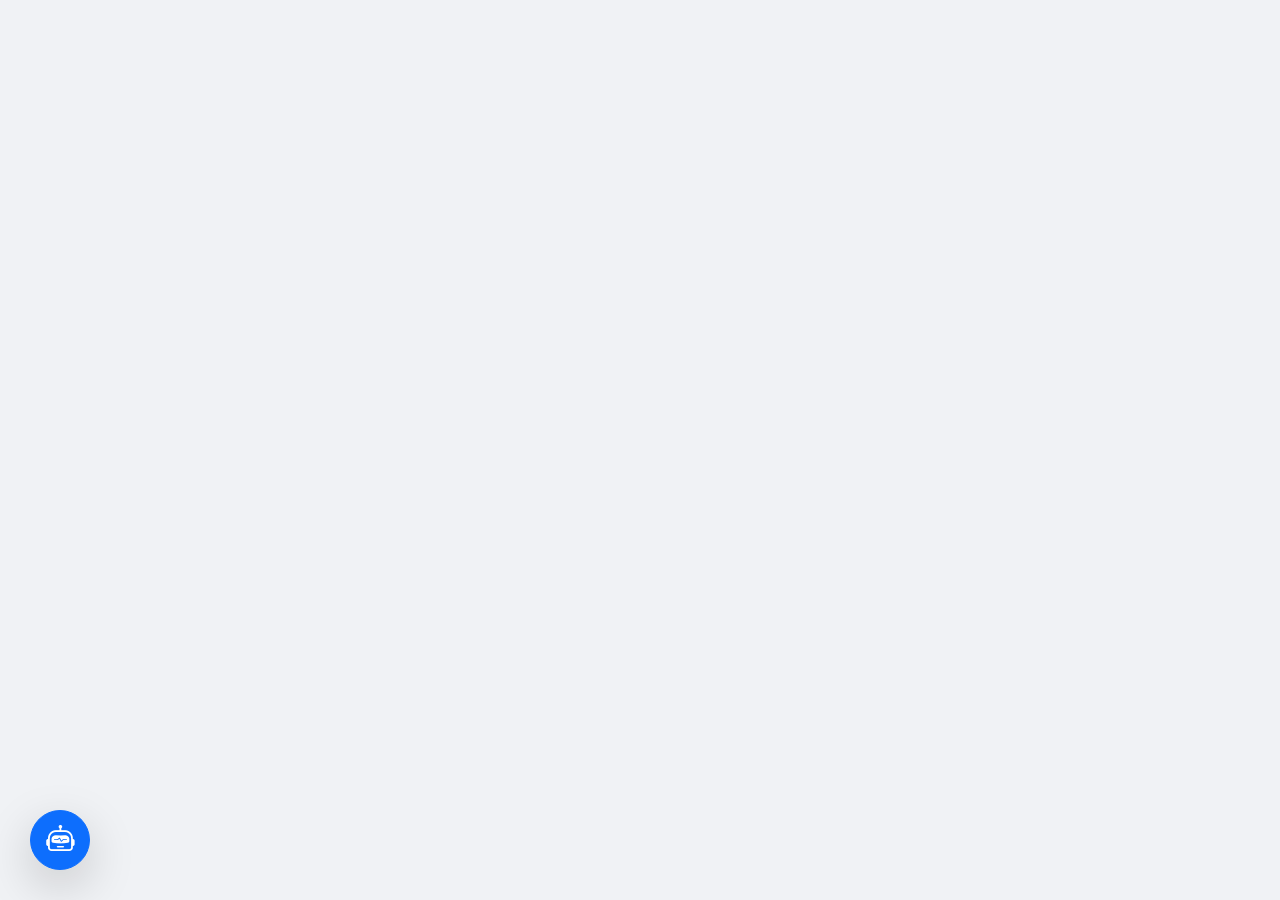
==== index.html @ 6ab1d169 "Create index.html" ====
<!DOCTYPE html>
<html lang="id">
<head>
    <meta charset="UTF-8">
    <meta name="viewport" content="width=device-width, initial-scale=1.0, maximum-scale=1.0, user-scalable=no, shrink-to-fit=no">
    <title>Demo SiBuk InSTal</title>
    <link rel="icon" type="image/png" href="./imgsibukinstal.png">


  <link href="https://cdn.jsdelivr.net/npm/bootstrap@5.3.0/dist/css/bootstrap.min.css" rel="stylesheet">
  <link href="https://cdn.datatables.net/1.13.4/css/dataTables.bootstrap5.min.css" rel="stylesheet">
  <link rel="stylesheet" href="https://cdn.jsdelivr.net/npm/bootstrap-icons@1.10.0/font/bootstrap-icons.css">
  <link href="https://cdnjs.cloudflare.com/ajax/libs/cropperjs/1.5.13/cropper.min.css" rel="stylesheet">
  <link rel="stylesheet" href="https://cdnjs.cloudflare.com/ajax/libs/animate.css/4.1.1/animate.min.css"/>
  <script src="https://cdn.jsdelivr.net/npm/apexcharts"></script>
  <style>
    
    :root { --primary-color: #4e73df; --secondary-color: #858796; }
    body { background: #f0f2f5; font-family: 'Segoe UI', sans-serif; overflow-x: hidden; }
    
    /* Mencegah zoom cubitan layar dan efek membal saat mentok */
html, body {
    touch-action: pan-y; 
    overscroll-behavior-y: none; }

/* Mencegah zoom otomatis saat mengklik kolom input / form */
input, button, select, textarea {
    touch-action: manipulation; 
    font-size: 16px !important; }

    
    /* LOGIN & THEME */
    #loginPage { min-height: 100vh; background: var(--primary-color); background-image: linear-gradient(135deg, var(--primary-color) 0%, #000 100%); display:flex; align-items:center; justify-content:center; padding: 20px; }
    .sidebar { min-height: 100vh; background: var(--primary-color); color: #fff; background-image: linear-gradient(180deg, var(--primary-color) 10%, #000 100%); transition: left 0.3s ease-in-out; }
    .bg-theme { background: var(--primary-color) !important; }
    
    /* COMPONENTS */
    .sidebar .brand { padding: 20px; font-weight: 700; text-align: center; border-bottom: 1px solid rgba(255,255,255,0.2); }
    .sidebar a { color: rgba(255,255,255,0.8); padding: 12px 20px; display: block; text-decoration: none; border-left: 4px solid transparent; transition: 0.3s; cursor: pointer; }
    .sidebar a:hover, .sidebar a.active { background: rgba(255,255,255,0.1); color: #fff; border-left-color: #fff; }
    .card { border: none; border-radius: 12px; box-shadow: 0 4px 12px rgba(0,0,0,0.05); margin-bottom: 20px; transition: transform 0.2s; }
    .card:hover { transform: translateY(-3px); }
    
    .app-logo { max-height: 80px; margin: 5px; padding: 2px; object-fit: contain; }
    .login-card { background: rgba(255,255,255,0.95); backdrop-filter: blur(10px); border-radius: 10px; padding: 20px; width: 100%; max-width: 450px; box-shadow: 0 15px 35px rgba(0,0,0,0.2); position: relative; }
    .settings-preview { max-height: 100px; width: auto; object-fit: contain; border: 1px solid #ddd; padding: 5px; border-radius: 5px; display: block; margin-top: 10px; }
    .student-photo { width: 120px; height: 160px; object-fit: cover; border: 3px solid #fff; box-shadow: 0 3px 6px rgba(0,0,0,0.1); background: #eee; }
    
    .floating-logo { animation: float 3s ease-in-out infinite; height: 80px; object-fit: contain; filter: drop-shadow(0 5px 5px rgba(0,0,0,0.2)); }
    @keyframes float { 0% { transform: translateY(0px); } 50% { transform: translateY(-10px); } 100% { transform: translateY(0px); } }
    
    /* MODAL FIX */
    .modal-dialog-scrollable .modal-body { overflow-y: auto; max-height: 65vh; }
    .modal-footer { position: sticky; bottom: 0; background: #fff; z-index: 100; border-top: 1px solid #dee2e6; }
    .modal-backdrop { z-index: 1050; } 
    #mdlSiswa { z-index: 1055; } 
    #mdlCrop { z-index: 1060 !important; }
    #mdlTranskrip { z-index: 2000 !important; }
    #mdlPrivacy { z-index: 3000 !important; }
    
    .fab-refresh { position: fixed; bottom: 30px; right: 30px; width: 55px; height: 55px; border-radius: 50%; z-index: 999; box-shadow: 0 4px 12px rgba(0,0,0,0.3); display: flex; align-items: center; justify-content: center; font-size: 1.5rem; transition: transform 0.2s; }
    .fab-refresh:active { transform: scale(0.9); }
    .img-container { max-height: 400px; background: #000; display:flex; justify-content:center; }
    .img-container img { max-width: 100%; }
    .hidden { display: none !important; }
    .app-footer { background: #fff; padding: 1.5rem 0; border-top: 1px solid #e3e6f0; color: #858796; margin-top: auto; text-align:center; font-size: 0.85rem; }

    /* --- RESPONSIVE & MOBILE (UPDATED SPACING) --- */
    .mobile-toggle { display: none; margin-right: 15px; font-size: 1.5rem; cursor: pointer; color: var(--secondary-color); }
    .sidebar-overlay { display: none; position: fixed; top: 0; left: 0; width: 100%; height: 100%; background: rgba(0,0,0,0.5); z-index: 2000; }
    
   @media (max-width: 768px) {
        /* Sembunyikan sidebar lama dan tombol garis tiga di HP */
        .mobile-toggle { display: none !important; }
        #mainSidebar { display: none !important; }
        .sidebar-overlay { display: none !important; }
        
        /* Beri jarak atas dan bawah agar konten tidak tertutup bar menu */
        .col-md-10 { padding-top: 70px !important; padding-bottom: 90px !important; width: 100%; }
        
        /* Atur ulang posisi tombol Refresh (Diatas tombol Scroll Top) */
        .fab-refresh { width: 45px; height: 45px; font-size: 1.2rem; bottom: 140px !important; right: 20px; z-index: 1020; }
        .table-responsive { display: block; width: 100%; overflow-x: auto; -webkit-overflow-scrolling: touch; }
    }

    /* Styling Efek Menu Bawah HP */
    .m-nav-item { color: #858796 !important; transition: all 0.3s; padding: 5px; flex-grow: 1;}
    .m-nav-item.active { color: var(--primary-color) !important; transform: translateY(-3px); }
    .m-nav-item:active { transform: scale(0.9); }
    
    /* Tombol Scroll Top (Dibawah Refresh) */
    #btnScrollTop { position: fixed; right: 20px; bottom: 85px; z-index: 1020; width: 45px; height: 45px; border-radius: 50%; display: none; align-items: center; justify-content: center; font-size: 1.2rem; background: #6c757d; color: #fff; border: none; box-shadow: 0 4px 12px rgba(0,0,0,0.3); transition: transform 0.2s; }
    #btnScrollTop:active { transform: scale(0.9); }

    /* --- PASSWORD EYE --- */
    .pass-wrapper { position: relative; }
    .pass-toggle-btn { position: absolute; right: 15px; top: 50%; transform: translateY(-50%); cursor: pointer; color: #6c757d; z-index: 10; }
  </style>
</head>
<body>

<div id="loader" style="position:fixed;inset:0;background:rgba(255,255,255,0.98);z-index:9999;display:flex;justify-content:center;align-items:center;flex-direction:column;">
    <div class="spinner-border text-primary" role="status"></div>
    <div id="loaderText" class="mt-3 fw-bold text-secondary">Memuat Data, Tunggu Sebentar...</div>
</div>

<div id="loginPage" class="hidden animate__animated animate__fadeIn">
    <div class="login-card">
        <div class="text-center mb-4">
            <div class="d-flex justify-content-center gap-3 mb-3">
                <img id="loginLogoInstansi" class="floating-logo hidden">
                <img id="loginLogoSekolah" class="floating-logo hidden" style="animation-delay: 0.5s;">
            </div>
            <h6 class="text-uppercase fw-bold text-secondary mb-0 small" id="lblInstansi">PEMERINTAH...LOADING...</h6>
            <h6 class="text-uppercase fw-bold text-secondary mb-0 small" id="lblOpdLogin">LOADING...</h6>
            <h5 class="text-uppercase fw-bold text-dark mb-2" id="lblSekolah">NAMA SEKOLAH</h5>
             <center>
                <img src="https://blogger.googleusercontent.com/img/b/R29vZ2xl/AVvXsEgpnOpoQv4zKvXKWgVq_tFB5gKYVbjd8i-fgApUH-b36SrMAaqRX8V7ZFU3bU60gt8I8d77wlTeRI_F8UdMGaZl26EvQw6bBiwtFAygUMiaXSM7tDN-xiPl6r3RguMlwQ3N4BQ-fWaJ62_b318672r9c-iPiGHLhd9y4QHDPBc9SoFpTPwdDp0rkgLf6B4E/s100/Logo%20SiBuk%20InSTal.png" class="width:50px">
             </center>
            <span class="text-muted small">Sistem Buku Induk Siswa Digital</span>
        </div>
        <form onsubmit="doLogin(event)">
            <div class="form-floating mb-3">
                <input id="u" class="form-control rounded-pill px-4" placeholder="Username" required>
                <label class="px-4">Username (admin)</label>
            </div>
            <div class="form-floating mb-4 pass-wrapper">
                <input type="password" id="p" class="form-control rounded-pill px-4" placeholder="Password" style="padding-right: 50px;" required>
                <label class="px-4">Password (demo123)</label>
                <i class="bi bi-eye-slash pass-toggle-btn" onclick="togglePass('p', this)"></i>
            </div>
            <button type="submit" class="btn btn-primary w-100 rounded-pill py-3 fw-bold shadow-sm bg-theme">MASUK APLIKASI</button>
        </form>
        <div class="text-center mt-4 small text-secondary">
                &copy; <span id="yearApp"></span> SiBuk InSTal <span id="footSchoolName" class="fw-bold"></span>. All Rights Reserved. <br>
                <a href="javascript:void(0)" onclick="showPrivacy()">Kebijakan Privasi</a><br> Created by : <a href='https://www.fary-edtech.my.id' rel='dofollow' style='color:blue;'>Fary EdTech</a><a style='font-size:5px;'> - Using Gemini AI</a>
            </div>
    </div>
</div>

<div id="appPage" class="container-fluid hidden animate__animated animate__fadeIn">
  <div class="sidebar-overlay" onclick="toggleSidebar()"></div>

  <div class="row">

    <div id="mobileTopBar" class="d-md-none fixed-top bg-theme text-white shadow-sm px-3 d-flex justify-content-between align-items-center" style="height: 60px; z-index: 1030;">
        <div class="fw-bold fs-5 text-truncate" style="max-width: 50%;"><i class="bi bi-book-half me-1"></i> SiBuk InSTal</div>
        <div style="max-width: 45%;">
            <select id="mobileSemester" class="form-select form-select-sm fw-bold border-0 text-primary shadow-sm" style="border-radius: 20px;" onchange="nav('nilai', null, this.value)">
                <option value="" disabled selected>Pilih Smt</option>
                <option value="1">Semester 1</option>
                <option value="2">Semester 2</option>
                <option value="3">Semester 3</option>
                <option value="4">Semester 4</option>
                <option value="5">Semester 5</option>
                <option value="6">Semester 6</option>
            </select>
        </div>
    </div>

    <div id="mobileBottomBar" class="d-md-none fixed-bottom bg-white shadow-lg d-flex justify-content-around align-items-center pb-2 pt-1" style="height: 70px; z-index: 1030; border-top: 1px solid #e3e6f0;">
        <a href="javascript:void(0)" onclick="nav('dash', this)" class="text-center text-decoration-none m-nav-item active" data-target="dash">
            <i class="bi bi-speedometer2 fs-4 d-block mb-1" style="line-height: 1;"></i><span style="font-size: 10px; font-weight: bold;">Dashboard</span>
        </a>
        <a href="javascript:void(0)" onclick="nav('siswa', this)" class="text-center text-decoration-none m-nav-item" data-target="siswa">
            <i class="bi bi-people-fill fs-4 d-block mb-1" style="line-height: 1;"></i><span style="font-size: 10px; font-weight: bold;">Siswa</span>
        </a>
        <a href="javascript:void(0)" onclick="nav('mapel', this)" class="text-center text-decoration-none m-nav-item admin-only" data-target="mapel">
            <i class="bi bi-book-half fs-4 d-block mb-1" style="line-height: 1;"></i><span style="font-size: 10px; font-weight: bold;">Mapel</span>
        </a>
        <a href="javascript:void(0)" onclick="nav('settings', this)" class="text-center text-decoration-none m-nav-item admin-only" data-target="settings">
            <i class="bi bi-gear-fill fs-4 d-block mb-1" style="line-height: 1;"></i><span style="font-size: 10px; font-weight: bold;">Pengaturan</span>
        </a>
        <a href="javascript:void(0)" onclick="logout()" class="text-center text-decoration-none text-danger m-nav-item">
            <i class="bi bi-box-arrow-right fs-4 d-block mb-1" style="line-height: 1;"></i><span style="font-size: 10px; font-weight: bold;">Logout</span>
        </a>
    </div>
    
    <button id="btnScrollTop" onclick="window.scrollTo({top: 0, behavior: 'smooth'})"><i class="bi bi-arrow-up"></i></button>


    <div class="col-md-2 sidebar p-0 d-flex flex-column" id="mainSidebar">
        <div class="brand d-flex justify-content-between align-items-center">
            <span><i class="bi bi-book-half me-2"></i>SIBUK INSTAL</span>
            <i class="bi bi-x-lg d-md-none" style="cursor:pointer" onclick="toggleSidebar()"></i>
        </div>
        <div class="p-4 text-center">
             <div class="bg-white text-primary rounded-circle d-inline-flex align-items-center justify-content-center fw-bold shadow-sm" style="width:50px;height:50px;font-size:1.2rem;" id="uInit">U</div>
             <div id="uName" class="mt-2 fw-bold small text-white-50">User</div>
             <div id="uRole" class="badge bg-warning text-dark mt-1">Role</div>
        </div>
        <a href="javascript:void(0)" onclick="nav('dash', this)" class="active"><i class="bi bi-speedometer2 me-2"></i> Dashboard</a>
        <a href="javascript:void(0)" onclick="nav('siswa', this)"><i class="bi bi-people-fill me-2"></i> Data Siswa</a>
        <div class="admin-only">
             <a href="javascript:void(0)" onclick="nav('mapel', this)"><i class="bi bi-book-half me-2"></i> Data Mapel</a>
             <a href="javascript:void(0)" onclick="nav('settings', this)"><i class="bi bi-gear-fill me-2"></i> Pengaturan</a>
        </div>
        <div class="small fw-bold text-white-50 px-3 mt-3 mb-1">NILAI</div>
        <a href="javascript:void(0)" onclick="nav('nilai', this, 1)">Semester 1</a>
        <a href="javascript:void(0)" onclick="nav('nilai', this, 2)">Semester 2</a>
        <a href="javascript:void(0)" onclick="nav('nilai', this, 3)">Semester 3</a>
        <a href="javascript:void(0)" onclick="nav('nilai', this, 4)">Semester 4</a>
        <a href="javascript:void(0)" onclick="nav('nilai', this, 5)">Semester 5</a>
        <a href="javascript:void(0)" onclick="nav('nilai', this, 6)">Semester 6</a>
        <div class="mt-auto p-3">
            <button onclick="logout()" class="btn btn-danger w-100 fw-bold rounded-pill shadow-sm"><i class="bi bi-box-arrow-left me-2"></i> Logout</button>
        </div>
        <br> <br> <br>
    </div>

    <div class="col-md-10 d-flex flex-column min-vh-100 bg-light p-0">
        <div class="p-4 flex-grow-1">
            <div class="d-flex align-items-center mb-3">
                <i class="bi bi-list mobile-toggle" onclick="toggleSidebar()"></i>
                <div class="flex-grow-1"></div> </div>

            <button class="btn btn-primary fab-refresh bg-theme border-0" onclick="refreshPage()"><i class="bi bi-arrow-clockwise"></i></button>

            <div id="view-dash">
                <h3 class="mb-4 text-secondary fw-bold">Dashboard</h3>
                
                <div class="row g-3 mb-4">
                    <div class="col-6 col-md-3"><div class="card p-3 border-start border-5 border-primary h-100"><div class="text-muted small fw-bold">TOTAL SISWA</div><h2 class="text-primary fw-bold mb-0" id="totalSiswa">0</h2></div></div>
                    <div class="col-6 col-md-3"><div class="card p-3 border-start border-5 border-success h-100"><div class="text-muted small fw-bold">ROMBEL</div><h2 class="text-success fw-bold mb-0" id="totalRombel">0</h2></div></div>
                    <div class="col-6 col-md-3"><div class="card p-3 border-start border-5 border-warning h-100"><div class="text-muted small fw-bold">MAPEL</div><h2 class="text-warning fw-bold mb-0" id="totalMapel">0</h2></div></div>
                    <div class="col-6 col-md-3"><div class="card p-3 border-start border-5 border-info h-100"><div class="text-muted small fw-bold">PENGGUNA</div><h2 class="text-info fw-bold mb-0" id="totalUser">0</h2></div></div>
                </div>

                <div class="row g-4">
                    <div class="col-md-4"><div class="card h-100"><div class="card-header bg-white fw-bold">Statistik Gender</div><div class="card-body"><div id="chartGender"></div></div></div></div>
                    <div class="col-md-4"><div class="card h-100"><div class="card-header bg-white fw-bold">Status Siswa</div><div class="card-body"><div id="chartStatus"></div></div></div></div>
                    <div class="col-md-4"><div class="card h-100 p-4"><h5 class="fw-bold mb-3 text-dark border-bottom pb-2">Identitas Sekolah</h5><div id="dashInstansi" class="small fw-bold text-secondary"></div><div id="dashName" class="h5 text-primary fw-bold my-1"></div><div id="dashAddr" class="text-muted small"></div></div></div>
                </div>
            </div>

            <div id="view-siswa" class="hidden">
                <div class="d-flex flex-wrap justify-content-between align-items-center mb-4 gap-2">
                    <h3 class="m-0 text-secondary fw-bold">Data Siswa</h3>
                    <div class="admin-only d-flex flex-wrap gap-2">
                        <button class="btn btn-sm btn-outline-primary shadow-sm" onclick="downloadTemplate('siswa')"><i class="bi bi-file-earmark-spreadsheet"></i> Template</button>
                        <button class="btn btn-sm btn-info text-white shadow-sm" onclick="$('#fileImportSiswa').click()"><i class="bi bi-upload"></i> Import</button>
                        <input type="file" id="fileImportSiswa" class="hidden" accept=".csv" onchange="importSiswa(this)">
                        <button class="btn btn-sm btn-success shadow-sm fw-bold" onclick="modalSiswa()"><i class="bi bi-plus-lg"></i> Tambah</button>
                    </div>
                </div>
                <div class="card p-4 bg-white">
                    <div class="table-responsive">
                        <table id="tblSiswa" class="table table-hover w-100">
                            <thead class="table-light"><tr><th>NIS</th><th>Nama Lengkap</th><th>Tgl Lahir</th><th>L/P</th><th>Thn Masuk</th><th>Aksi</th></tr></thead>
                            <tbody id="tbodySiswa"></tbody>
                        </table>
                    </div>
                </div>
            </div>

            <div id="view-nilai" class="hidden">
                <h3 id="judulNilai" class="text-secondary fw-bold mb-4">Input Nilai</h3>
                <div class="card p-4 bg-white">
                    <div class="d-flex flex-column flex-md-row justify-content-between align-items-end mb-4 bg-light p-3 rounded gap-3">
                        <div class="w-100 w-md-50">
                            <label class="fw-bold text-muted small mb-1">PILIH SISWA</label>
                            <select id="selSiswa" class="form-select fw-bold shadow-sm"></select>
                        </div>
                        <div class="d-flex flex-wrap gap-2">
                            <button class="btn btn-sm btn-outline-dark" onclick="downloadTemplate('nilai')"><i class="bi bi-download"></i> Template</button>
                            <button class="btn btn-sm btn-info text-white" onclick="$('#fileImportNilai').click()"><i class="bi bi-upload"></i> Import</button>
                            <input type="file" id="fileImportNilai" class="hidden" accept=".csv" onchange="importNilai(this)">
                            <button class="btn btn-sm btn-warning fw-bold text-dark" onclick="exportTranskrip()"><i class="bi bi-file-spreadsheet"></i> Export Nilai</button>
                        </div>
                    </div>
                    <div class="table-responsive">
                        <table class="table table-bordered text-center align-middle">
                            <thead class="bg-primary text-white"><tr><th width="30%">Mata Pelajaran</th><th>Pengetahuan</th><th>Keterampilan</th><th>Sikap</th></tr></thead>
                            <tbody id="tbodyNilai"><tr><td colspan="4" class="py-5 text-muted">Pilih siswa...</td></tr></tbody>
                            <tfoot class="bg-light fw-bold">
                                <tr><td class="text-end">TOTAL:</td><td id="footP" class="text-primary">0</td><td id="footK" class="text-primary">0</td><td>-</td></tr>
                                <tr><td class="text-end">RATA-RATA:</td><td id="avgP" class="text-success">0</td><td id="avgK" class="text-success">0</td><td>-</td></tr>
                            </tfoot>
                        </table>
                    </div>
                    <div class="text-end mt-4"><button class="btn btn-primary px-5 fw-bold shadow bg-theme w-100 w-md-auto" onclick="simpanNilai()">SIMPAN NILAI</button></div>
                </div>
            </div>

            <div id="view-mapel" class="hidden">
                <div class="d-flex justify-content-between mb-4"><h3 class="m-0 text-secondary fw-bold">Data Mapel</h3><button class="btn btn-primary shadow-sm bg-theme" onclick="modalMapel()">+Tambah Data</button></div>
                <div class="card p-4 bg-white">
                    <div class="table-responsive">
                        <table id="tblMapel" class="table table-striped w-100"><thead class="table-light"><tr><th>Kode</th><th>Nama Mata Pelajaran</th><th>Aksi</th></tr></thead><tbody id="tbodyMapel"></tbody></table>
                    </div>
                </div>
            </div>

            <div id="view-settings" class="hidden">
                <h3 class="text-secondary fw-bold mb-4">Pengaturan Sistem</h3>
                <div class="row g-4">
                    <div class="col-lg-8">
                        <div class="card p-4 bg-white h-100">
                            <h5 class="text-primary fw-bold mb-4 border-bottom pb-2">Identitas & Tema</h5>
                            <form onsubmit="saveSettings(event)">
                                <div class="row g-3">
                                    <div class="col-md-6"><label class="fw-bold small">Nama Instansi</label><input id="setInstansi" class="form-control" placeholder="PEMERINTAH ............"></div>
                                    <div class="col-md-6"><label class="fw-bold small">OPD / Dinas (Boleh dikosongkan)</label><input id="setOpd" class="form-control" placeholder="DINAS PENDIDIKAN........"></div>
                                    <div class="col-md-12"><label class="fw-bold small">Nama Sekolah</label><input id="setNama" class="form-control"></div>
                                    <div class="col-12"><label class="fw-bold small">Alamat Lengkap</label><textarea id="setAlamat" class="form-control" rows="2"></textarea></div>
                                    <div class="col-md-4"><label class="fw-bold small">No. Telp Sekolah</label><input id="setTelp" class="form-control"></div>
                                    <div class="col-md-4"><label class="fw-bold small">Email Sekolah</label><input id="setEmail" class="form-control" placeholder="contoh: email@gmail.com"></div>
                                    <div class="col-md-4"><label class="fw-bold small">Website Sekolah</label><input id="setWeb" class="form-control" placeholder="contoh: sman19nusantara.sch.id"></div>
                                    <div class="col-md-6"><label class="fw-bold small">Kepala Sekolah</label><input id="setKepsek" class="form-control"></div>
                                    <div class="col-md-6"><label class="fw-bold small">NIP Kepala Sekolah</label><input id="setNip" class="form-control"></div>
                                    
                                    <div class="col-md-6">
                                        <label class="fw-bold small text-muted">Logo Instansi</label>
                                        <input type="file" class="form-control form-control-sm mt-1" onchange="cropImage(this, 'logo_instansi')">
                                        <img id="prevLogoInstansi" class="settings-preview hidden">
                                        <input type="hidden" id="logo_instansi">
                                    </div>
                                    <div class="col-md-6">
                                        <label class="fw-bold small text-muted">Logo Sekolah</label>
                                        <input type="file" class="form-control form-control-sm mt-1" onchange="cropImage(this, 'logo_sekolah')">
                                        <img id="prevLogoSekolah" class="settings-preview hidden">
                                        <input type="hidden" id="logo_sekolah">
                                    </div>
                                    <div class="col-12 mt-3">
                                        <label class="fw-bold small">Warna Tema Aplikasi</label>
                                        <input type="color" id="setTheme" class="form-control form-control-color w-100" title="Pilih Warna Tema">
                                    </div>
                                </div>
                                <button type="submit" class="btn btn-primary w-100 mt-4 fw-bold shadow-sm bg-theme">SIMPAN PENGATURAN</button>
                            </form>
                        </div>
                    </div>
                    <div class="col-lg-4">
                        <div class="card p-4 bg-white h-100">
                            <h5 class="text-danger fw-bold mb-4 border-bottom pb-2">Keamanan Akun</h5>

                            <div class="card p-4 bg-white mt-4">
                          <h5 class="text-success fw-bold mb-3 border-bottom pb-2">Backup Database</h5>
                           <p class="small text-muted mb-3">Sistem akan menduplikasi Database saat ini dan menyimpannya di folder sistem Google Drive Anda sebagai cadangan.</p>
                           <button onclick="doBackup()" class="btn btn-success w-100 fw-bold shadow-sm">
                           <i class="bi bi-cloud-download me-2"></i> BACKUP SEKARANG
                            </button>
                              </div>

                            <form onsubmit="updateAccount(event, 'admin')" class="mb-4 p-3 bg-light border rounded">
                                <h6 class="fw-bold small text-uppercase">Admin</h6>
                                <input id="adminUser" class="form-control form-control-sm mb-2" placeholder="User Baru">
                                <div class="input-group input-group-sm mb-2">
                                    <input id="adminPass" type="password" class="form-control" placeholder="Pass Baru">
                                    <span class="input-group-text bg-white" onclick="togglePass('adminPass', this.querySelector('i'))" style="cursor:pointer">
                                        <i class="bi bi-eye-slash"></i>
                                    </span>
                                </div>
                              <!-- <button type="submit" class="btn btn-sm btn-danger w-100 fw-bold">Update Admin</button> -->
                            </form>
                            <form onsubmit="updateAccount(event, 'wakakurikulum')" class="p-3 bg-light border rounded">
                                <h6 class="fw-bold small text-uppercase">Waka Kurikulum</h6>
                                <input id="guruUser" class="form-control form-control-sm mb-2" placeholder="User Baru">
                                <div class="input-group input-group-sm mb-2">
                                    <input id="guruPass" type="password" class="form-control" placeholder="Pass Baru">
                                    <span class="input-group-text bg-white" onclick="togglePass('guruPass', this.querySelector('i'))" style="cursor:pointer">
                                        <i class="bi bi-eye-slash"></i>
                                    </span>
                                </div>
                               <!--<button type="submit" class="btn btn-sm btn-success w-100 fw-bold">Update Waka</button> -->
                            </form>
                        </div>
                    </div>
                </div>
            </div>
        </div>
        
        <footer class="app-footer">
            <div class="container small">
                &copy; <span id="yearApp"></span> SiBuk InSTal <span id="footSchoolName" class="fw-bold"></span>. All Rights Reserved. <br>
                <a href="javascript:void(0)" onclick="showPrivacy()">Kebijakan Privasi</a> &bull; Created by : <a href='https://www.fary-edtech.my.id' rel='dofollow' style='color:blue;'>Fary EdTech</a>
            </div>
        </footer>
    </div>
  </div>
</div>

<div class="modal fade" id="mdlPrivacy" tabindex="-1" aria-hidden="true" style="z-index: 3000;">
    <div class="modal-dialog modal-lg modal-dialog-scrollable">
        <div class="modal-content border-0 shadow-lg">
            <div class="modal-header bg-dark text-white"><h5 class="modal-title fw-bold">Kebijakan Privasi & Keamanan Data</h5><button type="button" class="btn-close btn-close-white" data-bs-dismiss="modal"></button></div>
            <div class="modal-body p-4 text-secondary">
                <h6 class="fw-bold text-dark">Aplikasi Sistem Buku Induk Siswa Digital</h6><p>Selamat datang di SIBUK INSTAL. Kebijakan Privasi ini menjelaskan bagaimana Aplikasi Sistem Buku Induk Siswa Digital (“SiBuk InSTal”) mengumpulkan, menggunakan, menyimpan, melindungi, dan mengelola data, khususnya data siswa dan pihak terkait.</p>
                <h6 class="fw-bold text-dark">1. Informasi yang dikumpulkan</h6><p>Aplikasi ini mengelola data yang berkaitan dengan administrasi pendidikan, termasuk namun tidak terbatas pada: <br> - Data identitas siswa (nama, NIS/NISN, tempat & tanggal lahir, jenis kelamin) <br> - Data alamat dan kontak <br> - Data orang tua/wali <br> - Data pendidikan dan riwayat sekolah <br> - Data akademik dan administratif lainnya <br> - Dokumen pendukung (ijazah, akta kelahiran, kartu keluarga, foto, dan dokumen terkait lainnya)</p>
                <h6 class="fw-bold text-dark">2. Tujuan Penggunaan Data</h6><p>Data yang dikumpulkan digunakan untuk: <br> - Pengelolaan Buku Induk Siswa secara digital <br> - Administrasi dan dokumentasi data pendidikan siswa <br> - Penyusunan laporan akademik dan administratif <br> - Keperluan arsip resmi sekolah <br> - Peningkatan kualitas layanan dan sistem informasi sekolah.</p>
                <h6 class="fw-bold text-dark">3. Penyimpanan dan Keamanan Data</h6><p>- Data disimpan secara digital menggunakan sistem penyimpanan yang dikelola oleh sekolah. <br> - Aplikasi menerapkan langkah-langkah pengamanan teknis dan administratif untuk melindungi data dari akses tidak sah, penyalahgunaan, perubahan, atau pengungkapan yang tidak diizinkan. <br> - Akses data dibatasi hanya kepada pihak yang berwenang
                <br> - Sekolah berkomitmen menjaga kerahasiaan seluruh data siswa. Data tidak akan dibagikan, dipublikasikan, atau diserahkan kepada pihak ketiga tanpa izin resmi, kecuali diwajibkan oleh peraturan perundang-undangan yang berlaku</p>
                <h6 class="fw-bold text-dark">4. Hak Pengguna</h6><p>Pengguna berhak untuk : <br> - Mengakses dan memeriksa data yang tersimpan <br> - Memperbarui atau memperbaiki data yang tidak akurat <br> - Meminta penghapusan data sesuai ketentuan yang berlaku <br> - Mendapatkan informasi terkait pengelolaan data pribadi</p>
                <h6 class="fw-bold text-dark">5. Perubahan Kebijakan Privasi</h6><p>Kebijakan Privasi ini dapat diperbarui sewaktu-waktu sesuai kebutuhan dan perkembangan sistem atau peraturan. Setiap perubahan akan diinformasikan melalui Aplikasi atau media resmi sekolah. Dan dengan menggunakan Aplikasi Sistem Buku Induk Siswa Digital, pengguna menyatakan setuju terhadap seluruh isi Kebijakan Privasi ini.</p>
            </div>
            <div class="modal-footer bg-light"><button type="button" class="btn btn-primary px-4 fw-bold" data-bs-dismiss="modal">SAYA MENGERTI</button></div>
        </div>
    </div>
</div>

<div class="modal fade" id="mdlTranskrip" tabindex="-1">
    <div class="modal-dialog modal-xl">
        <div class="modal-content border-0 shadow-lg">
            <div class="modal-header bg-info text-white"><h5 class="modal-title fw-bold">Transkrip Nilai Lengkap</h5><button type="button" class="btn-close btn-close-white" data-bs-dismiss="modal"></button></div>
            <div class="modal-body p-4">
                <h5 id="tNamaSiswa" class="fw-bold mb-3 border-bottom pb-2"></h5>
                <input type="hidden" id="tNis">

                <div class="mb-3 p-3 bg-light border rounded hidden" id="boxAnalisisAI">
                    <h6 class="fw-bold text-primary"><i class="bi bi-robot"></i> Analisis AI</h6>
                    <div id="hasilAnalisisAI" class="small text-secondary">Sedang memproses...</div>
                </div>
                <div class="table-responsive">
                    <table class="table table-bordered table-striped text-center table-sm small">
                        <thead class="table-dark">
                            <tr><th rowspan="2" class="align-middle">Mata Pelajaran</th><th colspan="3">Smt 1</th><th colspan="3">Smt 2</th><th colspan="3">Smt 3</th><th colspan="3">Smt 4</th><th colspan="3">Smt 5</th><th colspan="3">Smt 6</th></tr>
                            <tr><th>P</th><th>K</th><th>S</th><th>P</th><th>K</th><th>S</th><th>P</th><th>K</th><th>S</th><th>P</th><th>K</th><th>S</th><th>P</th><th>K</th><th>S</th><th>P</th><th>K</th><th>S</th></tr>
                        </thead>
                        <tbody id="tbodyTranskrip"></tbody>
                        <tfoot id="tfootTranskrip" class="table-light fw-bold text-primary"></tfoot>
                    </table>
                </div>
            </div>
            <div class="modal-footer bg-light"><button type="button" class="btn btn-secondary" data-bs-dismiss="modal">Tutup</button><button class="btn btn-danger fw-bold" onclick="cetakTranskrip()"><i class="bi bi-file-pdf me-1"></i> Cetak PDF</button></div><button class="btn btn-warning fw-bold" onclick="mintaAnalisisAI()"><i class="bi bi-robot me-1"></i> Analisis AI</button>
        </div>
    </div>
</div>

<div class="modal fade" id="mdlCrop" data-bs-backdrop="static" tabindex="-1">
    <div class="modal-dialog modal-lg">
        <div class="modal-content">
            <div class="modal-header"><h5 class="modal-title">Potong Gambar</h5><button type="button" class="btn-close" data-bs-dismiss="modal"></button></div>
            <div class="modal-body p-0 bg-dark"><div class="img-container"><img id="imageToCrop" src=""></div></div>
            <div class="modal-footer"><button type="button" class="btn btn-secondary" data-bs-dismiss="modal">Batal</button><button type="button" class="btn btn-primary fw-bold" id="btnCrop">Potong & Simpan</button></div>
        </div>
    </div>
</div>

<div class="modal fade" id="mdlSiswa" tabindex="-1">
    <div class="modal-dialog modal-xl modal-dialog-scrollable">
        <div class="modal-content border-0 shadow-lg">
            <form id="frmSiswa" onsubmit="saveSiswa(event)">
                <input type="hidden" name="isEdit" id="isEdit" value="false">
                <div class="modal-header bg-primary text-white bg-theme"><h5 class="modal-title fw-bold" id="lblModalSiswa">Form Data Siswa</h5><button type="button" class="btn-close btn-close-white" data-bs-dismiss="modal"></button></div>
                <div class="modal-body p-0 bg-white">
                    <ul class="nav nav-tabs nav-fill bg-white pt-3 px-3 border-bottom sticky-top" style="top:0; z-index:10;">
                        <li class="nav-item"><a class="nav-link active fw-bold" data-bs-toggle="tab" href="#t1">Pribadi</a></li>
                        <li class="nav-item"><a class="nav-link fw-bold" data-bs-toggle="tab" href="#t2">Fisik & Alamat</a></li>
                        <li class="nav-item"><a class="nav-link fw-bold" data-bs-toggle="tab" href="#t3">Orang Tua</a></li>
                        <li class="nav-item"><a class="nav-link fw-bold" data-bs-toggle="tab" href="#t4">Akademik</a></li>
                    </ul>
                    <div class="tab-content p-4">
                        <div class="tab-pane fade show active" id="t1"><div class="row g-3"><div class="col-md-3"><label class="form-label small fw-bold">*NIS</label><input name="nis" class="form-control bg-light" required></div><div class="col-md-3"><label class="form-label small fw-bold">NISN</label><input name="nisn" class="form-control"></div><div class="col-md-6"><label class="form-label small fw-bold">*Nama Lengkap</label><input name="nama" class="form-control fw-bold border-primary" required></div><div class="col-md-4"><label class="form-label small fw-bold">NIK</label><input name="nik" class="form-control"></div><div class="col-md-4"><label class="form-label small fw-bold">No. KK</label><input name="nokk" class="form-control"></div><div class="col-md-4"><label class="form-label small fw-bold">Agama</label>
                        <select name="agama" class="form-select">
                            <option value="">- Pilih -</option>
                            <option value="Islam">Islam</option>
                            <option value="Kristen">Kristen</option>
                            <option value="Katolik">Katolik</option>
                            <option value="Hindu">Hindu</option>
                            <option value="Buddha">Buddha</option>
                            <option value="Khonghucu">Khonghucu</option>
                        </select>
                        </div><div class="col-md-4"><label class="form-label small fw-bold">Tempat Lahir</label><input name="tmplahir" class="form-control"></div><div class="col-md-4"><label class="form-label small fw-bold">Tanggal Lahir</label><input type="date" name="tgllahir" class="form-control"></div><div class="col-md-4"><label class="form-label small fw-bold">Jenis Kelamin</label><select name="jk" class="form-select"><option value="L">Laki-laki</option><option value="P">Perempuan</option></select></div></div></div>
                        <div class="tab-pane fade" id="t2"><div class="row g-3"><div class="col-md-8"><label class="form-label small fw-bold">Alamat Lengkap</label><textarea name="alamat" class="form-control" rows="2"></textarea></div><div class="col-md-4"><label class="form-label small fw-bold">No. HP/WA</label><input name="nohp" class="form-control"></div><div class="col-md-3"><label class="form-label small fw-bold">Jarak (Km)</label><input name="jarak" class="form-control"></div><div class="col-md-3"><label class="form-label small fw-bold">Transportasi</label><input name="transport" class="form-control"></div><div class="col-md-3"><label class="form-label small fw-bold">Anak Ke</label><input name="anakke" class="form-control"></div><div class="col-md-3"><label class="form-label small fw-bold">Jml. Bersaudara</label><input name="jmlsdr" class="form-control"></div><div class="col-md-3"><label class="form-label small fw-bold">Tinggi (Cm)</label><input name="tinggi" class="form-control"></div><div class="col-md-3"><label class="form-label small fw-bold">Berat (Kg)</label><input name="berat" class="form-control"></div><div class="col-md-3"><label class="form-label small fw-bold">Gol. Darah</label>
                        <select name="goldar" class="form-select">
                            <option value="-">-</option>
                            <option value="A">A</option>
                            <option value="B">B</option>
                            <option value="AB">AB</option>
                            <option value="O">O</option>
                        </select>
                        </div><div class="col-md-3"><label class="form-label small fw-bold">Bahasa sehari-hari</label><input name="bahasa" class="form-control"></div><div class="col-12"><label class="form-label small fw-bold">Penyakit (kosongkan jika tidak ada)</label><input name="penyakit" class="form-control"></div></div></div>
                        <div class="tab-pane fade" id="t3"><div class="row g-3"><div class="col-md-6 border-end"><h6 class="text-primary fw-bold mb-3">DATA AYAH</h6><div class="mb-2"><label class="small fw-bold">Nama Ayah</label><input name="nama_ayah" class="form-control"></div><div class="mb-2"><label class="small fw-bold">Tgl. Lahir Ayah</label><input type="date" name="tgllahir_ayah" class="form-control"></div><div class="mb-2"><label class="small fw-bold">Pekerjaan</label><input name="kerja_ayah" class="form-control"></div></div><div class="col-md-6"><h6 class="text-primary fw-bold mb-3">DATA IBU</h6><div class="mb-2"><label class="small fw-bold">Nama Ibu</label><input name="nama_ibu" class="form-control"></div><div class="mb-2"><label class="small fw-bold">Tgl. Lahir Ibu</label><input type="date" name="tgllahir_ibu" class="form-control"></div><div class="mb-2"><label class="small fw-bold">Pekerjaan</label><input name="kerja_ibu" class="form-control"></div></div></div></div>
                        <div class="tab-pane fade" id="t4"><div class="row g-3"><div class="col-md-6"><label class="small fw-bold mb-2">Foto Masuk (3:4)</label><input type="file" class="form-control mb-2" onchange="cropImage(this, 'masuk')"><input type="hidden" name="id_foto_masuk" id="id_foto_masuk"><div class="d-flex justify-content-center"><img id="prev_masuk" class="student-photo hidden" referrerpolicy="no-referrer"></div></div><div class="col-md-6"><label class="small fw-bold mb-2">Foto Keluar (3:4)</label><input type="file" class="form-control mb-2" onchange="cropImage(this, 'keluar')"><input type="hidden" name="id_foto_keluar" id="id_foto_keluar"><div class="d-flex justify-content-center"><img id="prev_keluar" class="student-photo hidden" referrerpolicy="no-referrer"></div></div><div class="col-md-4"><label class="small fw-bold">Kelas Masuk</label><input name="kls_masuk" class="form-control"></div><div class="col-md-4"><label class="small fw-bold">Tgl. Masuk</label><input type="date" name="tgl_masuk" class="form-control"></div><div class="col-md-4"><label class="small fw-bold">Pindahan dari</label><input name="pindahan" class="form-control"></div><div class="col-md-6"><label class="small fw-bold">Lulusan dari</label><input name="lulusan" class="form-control"></div><div class="col-md-6"><label class="small fw-bold">No. Ijazah SLTP</label><input name="noijazah_sltp" class="form-control"></div><div class="col-md-3"><label class="small fw-bold">Status Akhir</label><select name="status_akhir" class="form-select"><option value="Aktif">Aktif</option><option value="Lulus">Lulus</option><option value="Keluar">Keluar</option></select></div><div class="col-md-3"><label class="small fw-bold">Tgl. Keluar</label><input type="date" name="tgl_keluar" class="form-control"></div><div class="col-md-3"><label class="small fw-bold">Lanjut Ke</label><input name="lanjut_ke" class="form-control"></div><div class="col-md-3"><label class="small fw-bold">No. Ijazah SLTA</label><input name="noijazah_sma" class="form-control"></div></div></div>
                    </div>
                </div>
                <div class="modal-footer bg-white">
                    <button type="button" class="btn btn-warning me-auto hidden fw-bold shadow-sm" id="btnLihatNilai"><i class="bi bi-table me-2"></i> Lihat Transkrip/Leger</button>
                    <button type="button" class="btn btn-light border fw-bold" data-bs-dismiss="modal">Tutup</button>
                    <button type="submit" id="btnSimpanSiswa" class="btn btn-primary px-5 fw-bold shadow-sm bg-theme">SIMPAN DATA</button>
                </div>
            </form>
        </div>
    </div>
</div>

<div class="modal fade" id="mdlMapel"><div class="modal-dialog"><div class="modal-content"><form id="formMapel" onsubmit="saveMapel(event)"><div class="modal-header"><h5 class="modal-title" id="lblModalMapel">Data Mata Pelajaran</h5></div><div class="modal-body"><input type="hidden" id="oldIdMapel"><div class="mb-3"><label class="fw-bold small">Kode Mapel</label><input id="idMapel" class="form-control" required></div><div class="mb-3"><label class="fw-bold small">Nama Mapel</label><input id="nmMapel" class="form-control" required></div></div><div class="modal-footer"><button type="submit" class="btn btn-primary fw-bold px-4">SIMPAN</button></div></form></div></div></div>

<button class="btn btn-primary rounded-circle shadow-lg" style="position: fixed; bottom: 30px; left: 30px; width: 60px; height: 60px; z-index: 9999; display: flex; align-items: center; justify-content: center;" onclick="$('#chatWindow').toggleClass('hidden')">
    <i class="bi bi-robot fs-3"></i>
</button>

<div id="chatWindow" class="card shadow-lg hidden" style="position: fixed; bottom: 100px; left: 30px; width: 350px; max-width: 90vw; height: 450px; z-index: 9999; display: flex; flex-direction: column;">
    <div class="card-header bg-primary text-white d-flex justify-content-between align-items-center">
        <span class="fw-bold"><i class="bi bi-robot"></i> Asisten Data AI</span>
        <button class="btn-close btn-close-white" onclick="$('#chatWindow').addClass('hidden')"></button>
    </div>
    <div id="chatBody" class="card-body bg-light" style="overflow-y: auto; flex-grow: 1;">
        <div class="mb-2 text-start"><span class="badge bg-secondary p-2 rounded-3 text-wrap text-start" style="max-width: 80%; line-height: 1.4;">Halo! Aku asisten AI-mu. Ada yang ingin dicari tentang data siswa kita hari ini?</span></div>
    </div>
    <div class="card-footer bg-white">
        <div class="input-group">
            <input type="text" id="chatInput" class="form-control" placeholder="Ketik pertanyaan..." onkeypress="if(event.key === 'Enter') kirimChat()">
            <button class="btn btn-primary" onclick="kirimChat()"><i class="bi bi-send"></i></button>
        </div>
    </div>
</div>

<script src="https://code.jquery.com/jquery-3.6.0.min.js"></script>
<script src="https://cdn.jsdelivr.net/npm/bootstrap@5.3.0/dist/js/bootstrap.bundle.min.js"></script>
<script src="https://cdn.datatables.net/1.13.4/js/jquery.dataTables.min.js"></script>
<script src="https://cdn.datatables.net/1.13.4/js/dataTables.bootstrap5.min.js"></script>
<script src="https://cdn.jsdelivr.net/npm/sweetalert2@11"></script>
<script src="https://cdnjs.cloudflare.com/ajax/libs/cropperjs/1.5.13/cropper.min.js"></script>
<script src="https://cdnjs.cloudflare.com/ajax/libs/html2pdf.js/0.10.1/html2pdf.bundle.min.js"></script>

<script>
// ==========================================
// KONFIGURASI API (GANTI URL INI)
// ==========================================
// Ganti URL di bawah ini dengan URL Web App Google Apps Script kamu yang sudah dideploy baru!
const API_URL = "https://script.google.com/a/macros/admin.sma.belajar.id/s/AKfycbwLOu72UBdiQmBh0H4wFkXQ-g_RQxEK5os47eEWRwyy22dVtDnAqm_jSsHn2wwiHOOw/exec"; 

let globalConf = {}; // Menampung pengaturan sekolah
let globalSiswa=[], curSmt=1, cropper, cropTarget, curPage='dash';
let globalMapel = []; // <--- KANTONG MAPEL
let chartGender, chartStatus;

// FUNGSI PUSAT PENGHUBUNG FRONTEND KE BACKEND (Pengganti google.script.run)
async function callAPI(actionName, payloadData = {}) {
    try {
        const response = await fetch(API_URL, {
            method: 'POST',
            headers: { 'Content-Type': 'text/plain' }, // Pakai text/plain agar tidak ada masalah CORS
            body: JSON.stringify({ action: actionName, data: payloadData })
        });
        const result = await response.json();
        return result;
    } catch (error) {
        console.error("API Error:", error);
        return { status: "error", message: "Gagal terhubung ke server database." };
    }
}

$(document).ready(function() {
    callAPI('setupDatabase').then(res => {
        $('#loader').addClass('hidden');
        if(res.status == 'error') Swal.fire('Error DB', res.message, 'error');
        else { $('#loginPage').removeClass('hidden'); $('#yearLogin').text(new Date().getFullYear()); loadSettings(); }
    }).catch(e => alert(e));
});

// --- PASSWORD TOGGLE ---
function togglePass(id, icon) {
    const input = document.getElementById(id);
    if(input.type === "password") {
        input.type = "text";
        icon.classList.remove('bi-eye-slash');
        icon.classList.add('bi-eye');
    } else {
        input.type = "password";
        icon.classList.remove('bi-eye');
        icon.classList.add('bi-eye-slash');
    }
}

// --- MOBILE SIDEBAR ---
function toggleSidebar() {
    $('#mainSidebar').toggleClass('show');
    $('.sidebar-overlay').toggleClass('show');
}

// --- FUNGSI LOGIN VIA API ---
function doLogin(e) { 
    e.preventDefault(); 
    $('#loader').removeClass('hidden'); 
    callAPI('login', { u: $('#u').val(), p: $('#p').val() }).then(res => {
        $('#loader').addClass('hidden'); 
        if(res.status == 'success') { 
            $('#loginPage').addClass('hidden'); 
            $('#appPage').removeClass('hidden'); 
            $('#uName').text(res.nama); 
            $('#uInit').text(res.nama.charAt(0)); 
            $('#uRole').text(res.role.toUpperCase()); 
            $('#yearApp').text(new Date().getFullYear()); 
            if(res.role == 'wakakurikulum') $('.admin-only').addClass('hidden'); 
            loadSiswa(); 
        } else {
            showCoolAlert('Gagal Masuk', res.message, 'error'); 
        }
    }); 
}

function logout() { $('#appPage').addClass('hidden'); $('#loginPage').removeClass('hidden').addClass('animate__animated animate__fadeIn'); $('#u').val(''); $('#p').val(''); globalSiswa = []; }
function showPrivacy() { $('#mdlPrivacy').modal('show'); }
function showCoolAlert(title, text, icon) { Swal.fire({ title: title, text: text, icon: icon, showClass: { popup: 'animate__animated animate__fadeInDown' }, hideClass: { popup: 'animate__animated animate__fadeOutUp' }, confirmButtonColor: '#4e73df', backdrop: `rgba(0,0,123,0.4)` }); }
function validateInput(el) { let val = parseFloat(el.value); if(val > 100) { showCoolAlert('Nilai Invalid', 'Maksimal 100!', 'warning'); el.value = 100; return false; } if(val < 0) { showCoolAlert('Nilai Invalid', 'Minimal 0!', 'warning'); el.value = 0; return false; } if(el.value.includes('.')) { if(el.value.split('.')[1].length > 2) { showCoolAlert('Format Salah', 'Maks 2 desimal', 'warning'); el.value = parseFloat(val).toFixed(2); return false; } } return true; }
function calc() { let sumP=0, sumK=0, count=0; $('#tbodyNilai tr').each(function() { let elP = $(this).find('.np'); let elK = $(this).find('.nk'); sumP += parseFloat(elP.val()) || 0; sumK += parseFloat(elK.val()) || 0; count++; }); $('#footP').text(sumP.toFixed(2)); $('#footK').text(sumK.toFixed(2)); $('#avgP').text(count>0 ? (sumP/count).toFixed(2) : 0); $('#avgK').text(count>0 ? (sumK/count).toFixed(2) : 0); }
function refreshPage() { if(curPage == 'siswa') loadSiswa(); else if(curPage == 'mapel') loadMapel(); else if(curPage == 'nilai') { if($('#selSiswa').val()) $('#selSiswa').change(); } else if(curPage == 'dash') loadSiswa(); Swal.fire({ toast: true, position: 'top-end', icon: 'success', title: 'Data diperbarui', timer: 1000, showConfirmButton: false }); }

function nav(page, el, param) { 
    curPage = page; 
    
    // Ubah status aktif di menu laptop/PC
    if(el) { $('.sidebar a').removeClass('active'); $(el).addClass('active'); } 
    
    // Ubah status aktif di menu HP
    $('.m-nav-item').removeClass('active');
    $(`.m-nav-item[data-target='${page}']`).addClass('active');
    
    if($(window).width() < 768) { $('#mainSidebar').removeClass('show'); $('.sidebar-overlay').removeClass('show'); }
    $('[id^=view-]').addClass('hidden'); $('#view-'+page).removeClass('hidden'); 
    
    if(page=='mapel') {
       if(globalMapel.length === 0) loadMapel(); 
       else renderMapelTable(globalMapel); 
    }
    
    if(page=='nilai') { 
        curSmt=param; 
        $('#judulNilai').text('Input Nilai Semester '+param); 
        $('#mobileSemester').val(param); // Sync dropdown HP
        
        const s = $('#selSiswa').empty().append('<option value="">-- Pilih --</option>'); 
        globalSiswa.forEach(x => s.append(`<option value="${x[0]}">${x[0]} - ${x[2]}</option>`)); 
        $('#tbodyNilai').html('<tr><td colspan="4" class="text-muted py-5">Silakan pilih siswa...</td></tr>');
        
        if(globalMapel.length === 0) {
             callAPI('getMapel').then(d => { 
                 globalMapel = d; 
             });
        }
    } 
}

// --- OPTIMIZED LOAD SISWA VIA API ---
function loadSiswa() { 
    callAPI('getStudents').then(data => { 
        // Mengantisipasi jika format pengembalian dari GAS berupa {status: "success", data: [...]}
        const listSiswa = data.data ? data.data : data;
        globalSiswa = listSiswa; 

        $('#totalSiswa').text(listSiswa.length);
        
        const l = listSiswa.filter(r=>r[7]=='L').length; 
        const p = listSiswa.filter(r=>r[7]=='P').length;
        const aktif = listSiswa.filter(r=>r[31]=='Aktif').length; 
        const lulus = listSiswa.filter(r=>r[31]=='Lulus').length; 
        const keluar = listSiswa.filter(r=>r[31]=='Keluar').length;
        
        if(chartGender) chartGender.destroy();
        var optionsGender = {
            series: [l, p],
            labels: ['Laki-laki', 'Perempuan'],
            colors: ['#4e73df', '#1cc88a'],
            chart: { type: 'pie', height: 250 },
            legend: { position: 'bottom' },
            dataLabels: { enabled: true }
        };
        chartGender = new ApexCharts(document.querySelector("#chartGender"), optionsGender);
        chartGender.render();

        if(chartStatus) chartStatus.destroy();
        var optionsStatus = {
            series: [aktif, lulus, keluar],
            labels: ['Aktif', 'Lulus', 'Keluar'],
            colors: ['#36b9cc', '#1cc88a', '#e74a3b'],
            chart: { type: 'donut', height: 250 },
            legend: { position: 'bottom' },
            dataLabels: { enabled: false }
        };
        chartStatus = new ApexCharts(document.querySelector("#chartStatus"), optionsStatus);
        chartStatus.render();

        callAPI('getDashboardStats').then(res=>{ $('#totalMapel').text(res.mapel); $('#totalRombel').text(res.rombel); $('#totalUser').text(res.user); });

        if($.fn.DataTable.isDataTable('#tblSiswa')) $('#tblSiswa').DataTable().destroy(); 
        
        const isAdmin = ($('#uRole').text() == 'ADMINISTRATOR' || $('#uRole').text() == 'ADMIN');
        
        const rowsHtml = listSiswa.map(r => {
            const thnMasuk = r[30] ? r[30].substring(0,4) : '-'; 
            let btns = `<button class="btn btn-sm btn-info text-white me-1 shadow-sm" onclick="cetakPDF('${r[0]}')" title="PDF"><i class="bi bi-file-pdf"></i></button><button class="btn btn-sm btn-secondary me-1 shadow-sm" onclick="reviewSiswa('${r[0]}')" title="Detail"><i class="bi bi-eye"></i></button>`; 
            if(isAdmin) { 
                btns += `<button class="btn btn-sm btn-warning me-1 shadow-sm" onclick="editSiswa('${r[0]}')"><i class="bi bi-pencil"></i></button><button class="btn btn-sm btn-danger shadow-sm" onclick="delSiswa('${r[0]}')"><i class="bi bi-trash"></i></button>`; 
            } 
            return `<tr><td>${r[0]}</td><td>${r[2]}</td><td>${r[6]}</td><td>${r[7]}</td><td>${thnMasuk}</td><td>${btns}</td></tr>`;
        }).join(''); 

        $('#tbodySiswa').html(rowsHtml); 
        $('#tblSiswa').DataTable({ language: { search: "Cari:", lengthMenu: "_MENU_ data", info: "_START_-_END_ dari _TOTAL_" } }); 
        
    }); 
}

function openModalSiswa(nis, readonly) {
    const s = globalSiswa.find(x => x[0]==nis); if(!s) return; const f = document.forms['frmSiswa'];
    $('#frmSiswa input, #frmSiswa select, #frmSiswa textarea').prop('disabled', readonly);
    $('#btnSimpanSiswa').toggle(!readonly); $('#lblModalSiswa').text(readonly ? "Detail Data Siswa" : "Edit Data Siswa");
    $('#btnLihatNilai').toggleClass('hidden', !readonly).off('click').click(() => openTranskrip(nis));
    f.nis.value=s[0]; f.nisn.value=s[1]; f.nama.value=s[2]; f.nik.value=s[3]; f.nokk.value=s[4]; f.tmplahir.value=s[5]; if(s[6]) f.tgllahir.value = s[6]; f.jk.value=s[7]; f.agama.value=s[8]; f.anakke.value=s[9]; f.jmlsdr.value=s[10]; f.bahasa.value=s[11]; f.alamat.value=s[12]; f.nohp.value=s[13]; f.jarak.value=s[14]; f.transport.value=s[15]; f.tinggi.value=s[16]; f.berat.value=s[17]; f.goldar.value=s[18]; f.penyakit.value=s[19]; f.nama_ayah.value=s[20]; if(s[21]) f.tgllahir_ayah.value = s[21]; f.kerja_ayah.value=s[22]; f.nama_ibu.value=s[23]; if(s[24]) f.tgllahir_ibu.value = s[24]; f.kerja_ibu.value=s[25]; f.pindahan.value=s[26]; f.lulusan.value=s[27]; f.noijazah_sltp.value=s[28]; f.kls_masuk.value=s[29]; if(s[30]) f.tgl_masuk.value=s[30]; f.status_akhir.value=s[31]; if(s[32]) f.tgl_keluar.value=s[32]; f.lanjut_ke.value=s[33]; f.noijazah_sma.value=s[34];
    
    $('#id_foto_masuk').val(s[35]); 
    if(s[35]) callAPI('getImage', {id: s[35]}).then(b=>{ if(b) $('#prev_masuk').attr('src',b).removeClass('hidden'); }); 
    else $('#prev_masuk').addClass('hidden');
    
    $('#id_foto_keluar').val(s[36]); 
    if(s[36]) callAPI('getImage', {id: s[36]}).then(b=>{ if(b) $('#prev_keluar').attr('src',b).removeClass('hidden'); }); 
    else $('#prev_keluar').addClass('hidden');
    
    $('#isEdit').val('true'); new bootstrap.Modal('#mdlSiswa').show();
}

function reviewSiswa(nis) { openModalSiswa(nis, true); }
function editSiswa(nis) { openModalSiswa(nis, false); }
function modalSiswa() { $('#frmSiswa')[0].reset(); $('#isEdit').val('false'); $('#frmSiswa input, #frmSiswa select, #frmSiswa textarea').prop('disabled', false); $('#btnSimpanSiswa').show(); $('#btnLihatNilai').addClass('hidden'); $('#lblModalSiswa').text("Tambah Siswa"); $('.student-photo').addClass('hidden'); new bootstrap.Modal('#mdlSiswa').show(); }

function saveSiswa(e) { 
    e.preventDefault(); 
    $('#loader').removeClass('hidden'); 
    const d = {}; 
    $.each($('#frmSiswa').serializeArray(),(_,k)=>d[k.name]=k.value); 
    callAPI('saveStudent', d).then(r=>{ 
        $('#loader').addClass('hidden'); 
        if(r.status=='success') { 
            bootstrap.Modal.getInstance(document.getElementById('mdlSiswa')).hide(); 
            showCoolAlert('Sukses', 'Data disimpan', 'success'); 
            loadSiswa(); 
        } 
    }); 
}

function delSiswa(nis) { 
    Swal.fire({ title: 'Hapus Data?', text: "Data yang dihapus tidak bisa dikembalikan!", icon: 'warning', showCancelButton: true, confirmButtonColor: '#d33', confirmButtonText: 'Ya, Hapus!' }).then((result) => { 
        if (result.isConfirmed) { 
            callAPI('deleteStudent', {nis: nis}).then(() => { 
                showCoolAlert('Terhapus!', '', 'success'); 
                loadSiswa(); 
            }); 
        } 
    }); 
}

function downloadPDFBase64(base64, filename) {
    const link = document.createElement('a');
    link.href = 'data:application/pdf;base64,' + base64;
    link.download = filename;
    document.body.appendChild(link);
    link.click();
    document.body.removeChild(link);
}


function openTranskrip(nis) { 
    $('#loader').removeClass('hidden'); 
    callAPI('getTranskripData', {nis: nis}).then(data => { 
        $('#loader').addClass('hidden'); 
        $('#tNamaSiswa').text(data.siswa[2] + " (" + data.siswa[0] + ")"); 
        $('#tNis').val(data.siswa[0]); 
        $('#tNisn').val(data.siswa[1]); 
        const tb = $('#tbodyTranskrip').empty(); 
        data.transkrip.forEach(r => { 
            let row = `<tr><td class="text-start">${r.nama}</td>`; 
            for(let i=1; i<=6; i++) { row += `<td>${r.detail[i].p}</td><td>${r.detail[i].k}</td><td>${r.detail[i].s}</td>`; } 
            row += `</tr>`; 
            tb.append(row); 
        }); 
        const sums = data.summary; let tfoot = `<tr><td class="text-end fw-bold">TOTAL</td>`; 
        for(let i=1; i<=6; i++) { tfoot += `<td>${sums[i].p.toFixed(2)}</td><td>${sums[i].k.toFixed(2)}</td><td>-</td>`; } 
        tfoot += `</tr><tr><td class="text-end fw-bold">RATA2</td>`; 
        for(let i=1; i<=6; i++) { 
            let ap=sums[i].c>0?(sums[i].p/sums[i].c).toFixed(2):0; 
            let ak=sums[i].c>0?(sums[i].k/sums[i].c).toFixed(2):0; 
            tfoot += `<td>${ap}</td><td>${ak}</td><td>-</td>`; 
        } 
        $('#tfootTranskrip').html(tfoot + '</tr>'); 
        new bootstrap.Modal('#mdlTranskrip').show(); 
    }); 
}

// ==========================================
// 1. FUNGSI CETAK BIODATA (SUPER CEPAT & BISA ATUR MARGIN)
// ==========================================
async function cetakPDF(nis) { 
    $('#loader').removeClass('hidden'); 
    
    const s = globalSiswa.find(x => x[0] == nis);
    if(!s) { $('#loader').addClass('hidden'); return; }

    // TRIK NGEBUT: Ambil Logo langsung dari layar (Tanpa manggil Google Drive lagi!)
    const imgInstansi = $('#loginLogoInstansi').attr('src') || '';
    const imgSekolah = $('#loginLogoSekolah').attr('src') || '';

    // Kita HANYA mendownload foto siswa (karena fotonya belum tampil di tabel)
    const imgMasukProm = s[35] ? callAPI('getImage', {id: s[35]}) : Promise.resolve('');
    const imgKeluarProm = s[36] ? callAPI('getImage', {id: s[36]}) : Promise.resolve('');
    const [imgMasuk, imgKeluar] = await Promise.all([imgMasukProm, imgKeluarProm]);

    const tglSekarang = new Date().toLocaleDateString('id-ID', {day: 'numeric', month: 'long', year: 'numeric'});

    const html = `
        <div style="font-family: 'Arial', sans-serif; font-size: 11pt; color: #000; background: #fff;">
            <table style="width: 100%; border-collapse: collapse;">
                <tr>
              <td width="15%" align="center" style="vertical-align: middle;">${imgInstansi ? `<img src="${imgInstansi}" style="width: 2cm; max-width: 100%; object-fit: contain;">` : ''}</td>
                <td width="70%" style="text-align: center; line-height: 1.3;">
                <div style="font-size:14pt; font-weight:bold; text-transform:uppercase;">${globalConf.nama_instansi || ''}</div>
                 ${globalConf.opd_dinas ? `<div style="font-size:14pt; font-weight:bold; text-transform:uppercase;">${globalConf.opd_dinas}</div>` : ''}
                <div style="font-size:17pt; font-weight:bold; text-transform:uppercase;">${globalConf.nama_sekolah || ''}</div>
                <div style="font-size:9pt;">${globalConf.alamat_sekolah || ''}</div>
                <div style="font-size:8pt;">Telp: ${globalConf.telp_sekolah || '-'}  |  Email: ${globalConf.email_sekolah || '-'}  |  Web: ${globalConf.web_sekolah || '-'}</div>
               </td>
            <td width="15%" align="center" style="vertical-align: middle;">${imgSekolah ? `<img src="${imgSekolah}" style="width: 2cm; max-width: 100%; object-fit: contain;">` : ''}</td>
           </tr>
            </table>
            <div style="border-bottom: 3px double #000; margin: 10px 0 20px 0;"></div>
            <div style="text-align:center; font-weight:bold; text-decoration:underline; font-size:14pt; margin-bottom:20px;">LEMBAR BUKU INDUK SISWA</div>
            <table style="width: 100%; border-collapse: collapse; line-height: 1.5;">
                <tr><td style="width: 35%; vertical-align: top;">1. Nama Lengkap</td><td style="width: 2%;">:</td><td style="width: 63%; font-weight: bold;">${s[2]}</td></tr>
                <tr><td style="vertical-align: top;">2. NIS / NISN</td><td>:</td><td style="font-weight: bold;">${s[0]} / ${s[1]}</td></tr>
                <tr><td style="vertical-align: top;">3. NIK / No.KK</td><td>:</td><td style="font-weight: bold;">${s[3]} / ${s[4]}</td></tr>
                <tr><td style="vertical-align: top;">4. TTL</td><td>:</td><td style="font-weight: bold;">${s[5]}, ${s[6]}</td></tr>
                <tr><td style="vertical-align: top;">5. Jenis Kelamin</td><td>:</td><td style="font-weight: bold;">${s[7] == 'L' ? 'Laki-laki' : 'Perempuan'}</td></tr>
                <tr><td style="vertical-align: top;">6. Agama</td><td>:</td><td style="font-weight: bold;">${s[8]}</td></tr>
                <tr><td style="vertical-align: top;">7. Anak ke </td><td>:</td><td style="font-weight: bold;">${s[9]} dari ${s[10]} bersaudara</td></tr>
                <tr><td style="vertical-align: top;">8. Tinggi/Berat/Goldar</td><td>:</td><td style="font-weight: bold;">${s[16]} cm / ${s[17]} Kg / ${s[18]}</td></tr>
                <tr><td style="vertical-align: top;">9. Alamat</td><td>:</td><td style="font-weight: bold;">${s[12]}</td></tr>
                <tr><td style="vertical-align: top;">10. No.HP</td><td>:</td><td style="font-weight: bold;">${s[13]}</td></tr>
                <tr><td style="vertical-align: top;">11. Nama Ayah/Tgl.Lahir/Pek.</td><td>:</td><td style="font-weight: bold;">${s[20]} / ${s[21] || '-'} (${s[22]})</td></tr> 
                <tr><td style="vertical-align: top;">12. Nama Ibu/Tgl.Lahir/Pek.</td><td>:</td><td style="font-weight: bold;">${s[23]} / ${s[24] || '-'} (${s[25]})</td></tr>
                <tr><td style="vertical-align: top;">13. Pindahan/Lulusan dari</td><td>:</td><td style="font-weight: bold;">${s[26]} / ${s[27]}</td></tr>
                <tr><td style="vertical-align: top;">14. Diterima Tgl</td><td>:</td><td style="font-weight: bold;">${s[30]} di Kelas ${s[29]}</td></tr>
                <tr><td style="vertical-align: top;">15. Status Akhir</td><td>:</td><td style="font-weight: bold;">${s[31]}</td></tr>
                <tr><td style="vertical-align: top;">16. Lulus/Keluar Tgl</td><td>:</td><td style="font-weight: bold;">${s[32]}</td></tr>
                <tr><td style="vertical-align: top;">17. No. Ijazah SLTA</td><td>:</td><td style="font-weight: bold;">${s[34]} </td></tr>
            </table>
            <br><br>
            <table style="width: 100%; border-collapse: collapse; margin-top: 10px;">
                <tr>
                    <td align="center" width="25%"><div>Foto Masuk</div><br>${imgMasuk ? `<img src="${imgMasuk}" style="width: 3cm; height: 4cm; border: 1px solid #000; object-fit: cover;">` : '<div style="width: 3cm; height: 4cm; border: 1px solid #000; line-height:4cm; text-align:center;">Tidak Ada</div>'}</td>
                    
                    <td align="center" width="25%"><div>Foto Keluar</div><br>${imgKeluar ? `<img src="${imgKeluar}" style="width: 3cm; height: 4cm; border: 1px solid #000; object-fit: cover;">` : '<div style="width: 3cm; height: 4cm; border: 1px solid #000; line-height:4cm; text-align:center;">Tidak Ada</div>'}</td>

                    <td align="center" width="50%"> <div style="float:right; text-align:center; width:90%;">
                <a>.........................,${tglSekarang} <br>Kepala Sekolah,<br><br><br><br><br>
                <b><u>${globalConf.nama_kepsek || '.......................'}</u></b><br>
                NIP. ${globalConf.nip_kepsek || '-'} </a> </div></td>
      
              
                </tr>
            </table>
            <br><br>
            
        </div>
    `;

    // --- PENGATURAN MARGIN ADA DI SINI ---
    // margin: [Atas, Kanan, Bawah, Kiri] (Semua dalam satuan CM)
    var opt = { 
        margin: [0.5, 1.4, 1, 1.4], // <--- Silakan ubah angka ini sesuai keinginanmu
        filename: 'Biodata_' + s[2] + '.pdf', 
        image: { type: 'jpeg', quality: 0.98 }, 
        html2canvas: { scale: 2 }, 
        jsPDF: { unit: 'cm', format: 'a4', orientation: 'portrait' } 
    };
    
    html2pdf().set(opt).from(html).save().then(() => { $('#loader').addClass('hidden'); });
}


// ==========================================
// FUNGSI CETAK TRANSKRIP (DENGAN NIS/NISN)
// ==========================================
async function cetakTranskrip() { 
    const nis = $('#tNis').val(); 
    const namaSiswa = $('#tNamaSiswa').text().split(' (')[0]; 
    
    // --- TRIK BARU: Cari siswa di globalSiswa untuk mendapatkan NISN ---
    const s = globalSiswa.find(x => x[0] == nis);
    const nisn = s ? s[1] : '-'; // s[1] adalah urutan kolom NISN di databasemu

    $('#loader').removeClass('hidden'); 

    const tbodyHtml = $('#tbodyTranskrip').html();
    const tfootHtml = $('#tfootTranskrip').html();

    const imgInstansi = $('#loginLogoInstansi').attr('src') || '';
    const imgSekolah = $('#loginLogoSekolah').attr('src') || '';
    
    const tglSekarang = new Date().toLocaleDateString('id-ID', {day: 'numeric', month: 'long', year: 'numeric'});

    const html = `
        <div style="font-family: 'Arial', sans-serif; font-size: 9pt; color: #000; background: #fff;">
            <style>
                .tabel-nilai { width: 100%; border-collapse: collapse; text-align: center; font-size: 9pt; }
                .tabel-nilai th, .tabel-nilai td { border: 0.3px solid #000 !important; padding: 5px; }
            </style>
            
            <table style="width: 100%; border-collapse: collapse;">
            <tr>
              <td width="15%" align="center" style="vertical-align: middle;">${imgInstansi ? `<img src="${imgInstansi}" style="width: 2.2cm; max-width: 100%; object-fit: contain;">` : ''}</td>
                <td width="70%" style="text-align: center; line-height: 1.2;">
                <div style="font-size:14pt; font-weight:bold; text-transform:uppercase;">${globalConf.nama_instansi || ''}</div>
                 ${globalConf.opd_dinas ? `<div style="font-size:14pt; font-weight:bold; text-transform:uppercase;">${globalConf.opd_dinas}</div>` : ''}
                <div style="font-size:17pt; font-weight:bold; text-transform:uppercase;">${globalConf.nama_sekolah || ''}</div>
                <div style="font-size:9pt;">${globalConf.alamat_sekolah || ''}</div>
                <div style="font-size:9pt;">Telp: ${globalConf.telp_sekolah || '-'} | Email: ${globalConf.email_sekolah || '-'} | Web: ${globalConf.web_sekolah || '-'}</div>
               </td>
            <td width="15%" align="center" style="vertical-align: middle;">${imgSekolah ? `<img src="${imgSekolah}" style="width: 2.2cm; max-width: 100%; object-fit: contain;">` : ''}</td>
           </tr>
            </table>
            <hr style="border:1px solid #000; margin: 10px 0;">
            <div style="text-align:center; font-weight:bold; margin:10px 0; font-size:12pt;">TRANSKRIP NILAI KOMPREHENSIF</div>
            <table style="width:100%; margin-bottom:10px; font-size:10pt;">
                <tr><td width="15%">Nama</td><td>: ${namaSiswa}</td><td width="15%">NIS/NISN</td><td>: ${nis} / ${nisn}</td></tr>
            </table>
            
            <table class="tabel-nilai">
                <thead>
                    <tr style="background-color:#eee;">
                        <th rowspan="2" width="15%" style="vertical-align: middle; padding-bottom: 5px;">Mata Pelajaran</th>
                        <th colspan="3">Smt 1</th><th colspan="3">Smt 2</th><th colspan="3">Smt 3</th>
                        <th colspan="3">Smt 4</th><th colspan="3">Smt 5</th><th colspan="3">Smt 6</th>
                    </tr>
                    <tr style="background-color:#eee;">
                        <th>P</th><th>K</th><th>S</th><th>P</th><th>K</th><th>S</th><th>P</th><th>K</th><th>S</th>
                        <th>P</th><th>K</th><th>S</th><th>P</th><th>K</th><th>S</th><th>P</th><th>K</th><th>S</th>
                    </tr>
                </thead>
                <tbody>${tbodyHtml}</tbody>
                <tfoot style="background-color:#eee; font-weight:bold;">${tfootHtml}</tfoot>
            </table>
            <br>
            <div style="float:right; text-align:center; font-size:10pt; width:40%;">
               <a> ..................... ,   ${tglSekarang}<br>Kepala Sekolah,<br><br><br><br>
                <b><u>${globalConf.nama_kepsek || '.......................'}</u></b><br>NIP. ${globalConf.nip_kepsek || '-'} </a>
            </div>
        </div>
    `;

    // --- PENGATURAN MARGIN TRANSKRIP (Landscape) ---
    var opt = { 
        margin: [1.5, 1.5, 1.5, 1.5], // [Atas, Kanan, Bawah, Kiri]
        filename: 'Transkrip_' + namaSiswa + '.pdf', 
        image: { type: 'jpeg', quality: 0.98 }, 
        html2canvas: { scale: 2 }, 
        jsPDF: { unit: 'cm', format: 'A4', orientation: 'landscape' } 
    };
    
    html2pdf().set(opt).from(html).save().then(() => { $('#loader').addClass('hidden'); });
}

function loadMapel() { 
    callAPI('getMapel').then(d => { 
        globalMapel = d; 
        renderMapelTable(d);
    }); 
}

function renderMapelTable(d) {
    const tb = $('#tbodyMapel').empty(); 
    d.forEach(m => { tb.append(`<tr><td>${m[0]}</td><td>${m[1]}</td><td><button class="btn btn-sm btn-warning me-1 shadow-sm" onclick="editMapel('${m[0]}','${m[1]}')"><i class="bi bi-pencil"></i></button><button class="btn btn-sm btn-danger shadow-sm" onclick="delMapel('${m[0]}')"><i class="bi bi-trash"></i></button></td></tr>`); }); 
    if(!$.fn.DataTable.isDataTable('#tblMapel')) $('#tblMapel').DataTable();
}

function editMapel(id, nm) { $('#oldIdMapel').val(id); $('#idMapel').val(id); $('#nmMapel').val(nm); new bootstrap.Modal('#mdlMapel').show(); }
function modalMapel() { $('#formMapel')[0].reset(); $('#oldIdMapel').val(''); $('#lblModalMapel').text('Tambah Mapel'); new bootstrap.Modal('#mdlMapel').show(); }

function delMapel(id) { 
    Swal.fire({ title: 'Hapus Mapel?', text: "Yakin?", icon: 'warning', showCancelButton: true, confirmButtonColor: '#d33' }).then(r=>{ 
        if(r.isConfirmed) callAPI('deleteMapel', {id: id}).then(loadMapel); 
    }); 
}

function saveMapel(e) { 
    e.preventDefault(); 
    $('#loader').removeClass('hidden'); 
    callAPI('saveMapel', {id: $('#idMapel').val(), nm: $('#nmMapel').val(), old: $('#oldIdMapel').val()}).then(r=>{ 
        $('#loader').addClass('hidden'); 
        if(r.status=='success') { 
            bootstrap.Modal.getInstance(document.getElementById('mdlMapel')).hide(); 
            showCoolAlert('Berhasil','Mapel Tersimpan','success'); 
            loadMapel(); 
        } else showCoolAlert('Gagal',r.message,'error'); 
    }); 
}

$('#selSiswa').change(function() { 
    const nis = $(this).val(); 
    if(!nis) return; 
    
    $('#tbodyNilai').html('<tr><td colspan="4" class="text-center py-5"><div class="spinner-border text-primary"></div><div class="small mt-2">Mengambil nilai...</div></td></tr>');

    callAPI('getNilaiSiswa', {nis: nis, smt: curSmt}).then(nilais => { 
        const tb = $('#tbodyNilai').empty(); 
        globalMapel.forEach(m => { 
            const ex = nilais.find(n => String(n[1]) == String(m[0])) || []; 
            const p = ex[2] || 0; 
            const k = ex[3] || 0; 
            const s = ex[4] || ''; 
            
            tb.append(`<tr>
                <td>${m[1]} <input type="hidden" class="mid" value="${m[0]}"></td>
                <td><input type="number" step="0.01" class="form-control text-center np" value="${p}" onkeyup="validateInput(this)" onchange="calc()"></td>
                <td><input type="number" step="0.01" class="form-control text-center nk" value="${k}" onkeyup="validateInput(this)" onchange="calc()"></td>
                <td><input class="form-control text-center ns" value="${s}"></td>
            </tr>`); 
        }); 
        calc(); 
    });
});

function simpanNilai() { 
    const nis = $('#selSiswa').val(); 
    if(!nis) return; 
    const grades = []; 
    $('#tbodyNilai tr').each(function() { 
        const id = $(this).find('.mid').val(); 
        const p = $(this).find('.np').val(); 
        const k = $(this).find('.nk').val(); 
        const s = $(this).find('.ns').val(); 
        if(id) grades.push({id:id, p:p, k:k, s:s}); 
    }); 
    $('#loader').removeClass('hidden'); 
    callAPI('saveNilai', {nis: nis, semester: curSmt, grades: grades}).then(()=>{
        $('#loader').addClass('hidden'); 
        showCoolAlert('Tersimpan', '', 'success'); 
    }); 
}

function updateAccount(e, role) { 
    e.preventDefault(); 
    Swal.fire({ title: 'Ubah Akun?', text: "Anda yakin ingin mengubah kredensial "+role+"?", icon: 'question', showCancelButton: true }).then(r=>{ 
        if(r.isConfirmed) { 
            const u = (role=='admin')?$('#adminUser').val():$('#guruUser').val(); 
            const p = (role=='admin')?$('#adminPass').val():$('#guruPass').val(); 
            callAPI('updateCredentials', {role: role, newConfig: {username:u, password:p}}).then(res=>{ 
                if(res.status=='success') showCoolAlert('Sukses', 'Akun berhasil diperbarui', 'success'); 
            }); 
        }
    }); 
}

function loadSettings() { 
    callAPI('getSettings').then(s => { 
        globalConf = s; // <-- TAMBAHKAN BARIS INI (Simpan ke global)
        
        if(s.theme_color) document.documentElement.style.setProperty('--primary-color', s.theme_color); 
        if(s.nama_instansi) { $('#lblInstansi').text(s.nama_instansi); $('#dashInstansi').text(s.nama_instansi); $('#setInstansi').val(s.nama_instansi); } 
        if(s.opd_dinas) { $('#lblOpdLogin').text(s.opd_dinas); } else { $('#lblOpdLogin').text(''); }
        if(s.nama_sekolah) { $('#lblSekolah').text(s.nama_sekolah); $('#dashName').text(s.nama_sekolah); $('#footSchoolName').text(s.nama_sekolah); $('#setNama').val(s.nama_sekolah); } 
        if(s.alamat_sekolah) { $('#dashAddr').text(s.alamat_sekolah); $('#setAlamat').val(s.alamat_sekolah); } 
        $('#setKepsek').val(s.nama_kepsek); $('#setNip').val(s.nip_kepsek); $('#setTheme').val(s.theme_color || '#4e73df'); 
        $('#setOpd').val(s.opd_dinas || ''); $('#setTelp').val(s.telp_sekolah || ''); $('#setEmail').val(s.email_sekolah || ''); $('#setWeb').val(s.web_sekolah || '');
        
        if(s.logo_instansi) callAPI('getImage', {id: s.logo_instansi}).then(b=>{ if(b){ $('#loginLogoInstansi').attr('src',b).removeClass('hidden');$('#prevLogoInstansi').attr('src',b).removeClass('hidden'); } }); 
        $('#logo_instansi').val(s.logo_instansi); 
        
        if(s.logo_sekolah) callAPI('getImage', {id: s.logo_sekolah}).then(b=>{ if(b){ $('#loginLogoSekolah').attr('src',b).removeClass('hidden');$('#prevLogoSekolah').attr('src',b).removeClass('hidden'); } }); 
        $('#logo_sekolah').val(s.logo_sekolah); 
    }); 
}

function saveSettings(e) { 
    e.preventDefault(); 
    $('#loader').removeClass('hidden'); 
    const d = { 
        nama_instansi: $('#setInstansi').val(), 
        nama_sekolah: $('#setNama').val(), 
        alamat_sekolah: $('#setAlamat').val(), 
        nama_kepsek: $('#setKepsek').val(), 
        nip_kepsek: $('#setNip').val(), 
        logo_instansi: $('#logo_instansi').val(), 
        logo_sekolah: $('#logo_sekolah').val(), 
        theme_color: $('#setTheme').val(),
        opd_dinas: $('#setOpd').val(),
        telp_sekolah: $('#setTelp').val(),
        email_sekolah: $('#setEmail').val(),
        web_sekolah: $('#setWeb').val()
    };
    callAPI('saveSettings', d).then(r => { 
        $('#loader').addClass('hidden'); 
        showCoolAlert('Tersimpan','','success'); 
        loadSettings(); 
    }); 
}

function downloadTemplate(type) { let csv = (type == 'siswa') ? "NIS,NISN,Nama,NIK,NoKK,TempatLahir,TglLahir,JK,Agama,AnakKe,JmlSdr,Bahasa,Alamat,NoHP,Jarak,Transport,Tinggi,Berat,Goldar,Penyakit,NamaAyah,TglLahirAyah,KerjaAyah,NamaIbu,TglLahirIbu,KerjaIbu,PindahanDari,LulusanDari,NoIjazahSLTP,KlsMasuk,TglMasuk,StatusAkhir,TglKeluar,LanjutKe,NoIjazahSMA\n123,0001,SiswaA,350..,350..,Sby,2010-01-01,L,Islam,1,2,Indo,Jl.A,081,1,Mtr,160,50,O,-,Ayah,1980-01-01,Krj,Ibu,1982-02-02,Krj,-,SMPN,-,7,2022-07-01,Aktif,,," : "NIS,ID_MAPEL,P,K,S\n123,MP1,80,85,B"; const blob = new Blob([csv], { type: 'text/csv' }); const link = document.createElement('a'); link.href = window.URL.createObjectURL(blob); link.download = `Template_${type}.csv`; link.click(); }

function importSiswa(inpt) { 
    if(!inpt.files[0]) return; 
    const r = new FileReader(); 
    r.onload = e => { 
        $('#loader').removeClass('hidden'); 
        callAPI('importSiswaBulk', {csvData: e.target.result}).then(res => { 
            $('#loader').addClass('hidden'); 
            showCoolAlert(res.status, res.message, res.status); 
            loadSiswa(); 
        }); 
    }; 
    r.readAsText(inpt.files[0]); 
}

function importNilai(inpt) { 
    if(!inpt.files[0]) return; 
    const r = new FileReader(); 
    r.onload = e => { 
        $('#loader').removeClass('hidden'); 
        callAPI('importNilaiBulk', {csvData: e.target.result, smt: curSmt}).then(res => { 
            $('#loader').addClass('hidden'); 
            showCoolAlert(res.status, res.message, res.status); 
            if($('#selSiswa').val()) $('#selSiswa').change(); 
        }); 
    }; 
    r.readAsText(inpt.files[0]); 
}

function exportTranskrip() { 
    const nis = $('#selSiswa').val(); 
    if(!nis) { showCoolAlert('Pilih Siswa','','warning'); return; } 
    const nama = $('#selSiswa option:selected').text().split(" - ")[1]; 
    $('#loader').removeClass('hidden'); 
    callAPI('exportTranskripNilai', {nis: nis, nisn: nisn, nama: nama}).then(res => { 
        $('#loader').addClass('hidden'); 
        const blob = new Blob([res.csv], { type: 'text/csv' }); 
        const link = document.createElement('a'); 
        link.href = window.URL.createObjectURL(blob); 
        link.download = res.filename; 
        link.click(); 
    }); 
}

function cropImage(input, target) { if(input.files && input.files[0]) { cropTarget = target; const r = new FileReader(); r.onload = e => { $('#imageToCrop').attr('src', e.target.result); new bootstrap.Modal('#mdlCrop').show(); document.getElementById('mdlCrop').addEventListener('shown.bs.modal', () => { if(cropper) cropper.destroy(); const ratio = (target.includes('logo')) ? NaN : 0.75; cropper = new Cropper(document.getElementById('imageToCrop'), { aspectRatio: ratio, viewMode:1 }); }, {once:true}); }; r.readAsDataURL(input.files[0]); } }

// --- UPDATE: FUNGSI POTONG & UPLOAD PINTAR ---
$('#btnCrop').click(() => { 
    if(!cropper) return; 
    
    // Cek apakah yang dipotong ini logo atau foto siswa
    const isLogo = cropTarget.includes('logo');
    
    // Jika Logo -> Tetap PNG (Transparan). Jika Foto -> Jadi JPEG (Ukurannya sangat kecil dan cepat)
    const mimeType = isLogo ? 'image/png' : 'image/jpeg';
    const quality = isLogo ? undefined : 0.7; // Kualitas 70% untuk JPEG
    
    const canvas = cropper.getCroppedCanvas({ width: 400 }); 
    const base64 = canvas.toDataURL(mimeType, quality); 
    
    bootstrap.Modal.getInstance(document.getElementById('mdlCrop')).hide(); 
    $('#loader').removeClass('hidden'); 
    const t = isLogo ? 'logo' : 'foto'; 
    
    callAPI('uploadBase64', {base64: base64, filename: "img_"+Date.now(), folderType: t}).then(res => { 
        if(res.status=='success') { 
            const imgId = res.id; 
            callAPI('getImage', {id: imgId}).then(b64 => { 
                $('#loader').addClass('hidden');
                if(cropTarget=='masuk') { $('#id_foto_masuk').val(imgId); $('#prev_masuk').attr('src',b64).removeClass('hidden'); } 
                if(cropTarget=='keluar') { $('#id_foto_keluar').val(imgId); $('#prev_keluar').attr('src',b64).removeClass('hidden'); } 
                if(cropTarget=='logo_instansi') { $('#logo_instansi').val(imgId); $('#prevLogoInstansi').attr('src',b64).removeClass('hidden'); } 
                if(cropTarget=='logo_sekolah') { $('#logo_sekolah').val(imgId); $('#prevLogoSekolah').attr('src',b64).removeClass('hidden'); } 
            }); 
        } else {
            $('#loader').addClass('hidden');
            showCoolAlert('Gagal', 'Gagal mengupload gambar', 'error');
        }
    }); 
});

// ==========================================
// FUNGSI AI - FRONTEND
// ==========================================

// 1. Eksekusi Analisis Nilai
function mintaAnalisisAI() {
    const nis = $('#tNis').val();
    const namaSiswa = $('#tNamaSiswa').text().split(' (')[0];
    
    $('#boxAnalisisAI').removeClass('hidden');
    $('#hasilAnalisisAI').html('<div class="spinner-border spinner-border-sm text-primary"></div> AI sedang membaca dan menganalisis nilai...');
    
    // Kita panggil API untuk mengambil transkrip dulu, lalu teruskan ke AI
    callAPI('getTranskripData', {nis: nis}).then(data => {
        callAPI('analyzeNilai', { nama: namaSiswa, transkrip: data.transkrip }).then(res => {
            if(res.status === 'success') {
                // Konversi markdown sederhana ke HTML agar tampil rapi
                const htmlText = res.hasilAI.replace(/\n/g, '<br>').replace(/\*\*(.*?)\*\*/g, '<b>$1</b>');
                $('#hasilAnalisisAI').html(htmlText);
            } else {
                $('#hasilAnalisisAI').text('Gagal memproses AI: ' + res.message);
            }
        });
    });
}

// 2. Eksekusi Chatbot Pencarian
function kirimChat() {
    const input = $('#chatInput');
    const pesan = input.val().trim();
    if(!pesan) return;
    
    // Tampilkan pesan yang diketik user (Bubble kanan)
    $('#chatBody').append(`<div class="mb-2 text-end"><span class="badge bg-primary p-2 rounded-3 text-wrap text-start" style="max-width: 80%; line-height: 1.4;">${pesan}</span></div>`);
    input.val('');
    
    // Tampilkan indikator loading (Bubble kiri)
    const idLoading = 'load-' + Date.now();
    $('#chatBody').append(`<div id="${idLoading}" class="mb-2 text-start"><span class="badge bg-secondary p-2 rounded-3 text-wrap"><div class="spinner-border spinner-border-sm"></div> Memikirkan jawaban...</span></div>`);
    $('#chatBody').scrollTop($('#chatBody')[0].scrollHeight); // Auto-scroll ke bawah
    
    // Kirim ke backend (Sertakan data memori lokal agar AI bisa menganalisis)
    callAPI('askChatbot', {
        pesan: pesan,
        semuaSiswa: globalSiswa, 
        semuaMapel: globalMapel
    }).then(res => {
        $('#' + idLoading).remove();
        if(res.status === 'success') {
            const htmlText = res.hasilAI.replace(/\n/g, '<br>').replace(/\*\*(.*?)\*\*/g, '<b>$1</b>');
            $('#chatBody').append(`<div class="mb-2 text-start"><span class="badge bg-info text-dark p-2 rounded-3 text-wrap text-start" style="max-width: 80%; line-height: 1.4;">${htmlText}</span></div>`);
        } else {
            $('#chatBody').append(`<div class="mb-2 text-start"><span class="badge bg-danger p-2 rounded-3 text-wrap text-start" style="max-width: 80%; line-height: 1.4;">Waduh, gagal: ${res.message}</span></div>`);
        }
        $('#chatBody').scrollTop($('#chatBody')[0].scrollHeight);
    });
}


function doBackup() {
    Swal.fire({
        title: 'Backup Database?',
        text: "Proses ini akan menyalin seluruh data ke file baru di Google Drive.",
        icon: 'info',
        showCancelButton: true,
        confirmButtonColor: '#1cc88a',
        confirmButtonText: 'Ya, Backup!'
    }).then((result) => {
        if (result.isConfirmed) {
            $('#loader').removeClass('hidden');
            callAPI('backupDatabase').then(res => {
                $('#loader').addClass('hidden');
                if (res.status == 'success') {
                    Swal.fire({
                        title: 'Backup Berhasil!',
                        html: `File tersimpan dengan nama: <br><b>${res.message}</b><br><br><a href="${res.url}" target="_blank" class="btn btn-sm btn-primary">Buka File Backup</a>`,
                        icon: 'success'
                    });
                } else {
                    showCoolAlert('Gagal', res.message, 'error');
                }
            });
        }
    });
}

// ==========================================
// EFEK HITUNG MUNDUR (COUNTDOWN) PADA LOADER
// ==========================================
let hitungMundurTimer;
const elemenLoader = document.getElementById('loader');
const teksLoader = document.getElementById('loaderText');

// Membuat Pengamat Otomatis (MutationObserver)
const pengamatLoader = new MutationObserver((mutations) => {
    mutations.forEach((mutation) => {
        if (mutation.attributeName === 'class') {
            const sedangSembunyi = elemenLoader.classList.contains('hidden');
            
            if (!sedangSembunyi) {
                // Loader Muncul! Mulai hitung mundur dari 5
                let detik = 5;
                teksLoader.innerText = `Memuat Data... (${detik} detik)`;
                
                // Bersihkan timer sebelumnya (jika ada) supaya tidak bentrok
                clearInterval(hitungMundurTimer);
                
                hitungMundurTimer = setInterval(() => {
                    detik--;
                    if (detik > 0) {
                        teksLoader.innerText = `Memuat Data... (${detik} detik)`;
                    } else if (detik === 0) {
                        teksLoader.innerText = `Memuat Data... (0 detik)`;
                    } else {
                        // Jika ternyata loading lebih dari 5 detik
                        teksLoader.innerText = `Sedang menyelesaikan proses...`;
                        clearInterval(hitungMundurTimer);
                    }
                }, 1000); // Berkurang setiap 1000 milidetik (1 detik)
                
            } else {
                // Loader Sembunyi! Hentikan timer dan kembalikan teks ke awal
                clearInterval(hitungMundurTimer);
                teksLoader.innerText = 'Memuat Data, Tunggu Sebentar...';
            }
        }
    });
});

// Mulai mengawasi si Loader
pengamatLoader.observe(elemenLoader, { attributes: true });

// --- LOGIKA TOMBOL SCROLL TO TOP ---
window.onscroll = function() {
    // Munculkan tombol jika pengguna scroll lebih dari 100px ke bawah
    if (document.body.scrollTop > 100 || document.documentElement.scrollTop > 100) {
        document.getElementById("btnScrollTop").style.display = "flex";
    } else {
        document.getElementById("btnScrollTop").style.display = "none";
    }
};

</script>
</body>
</html>
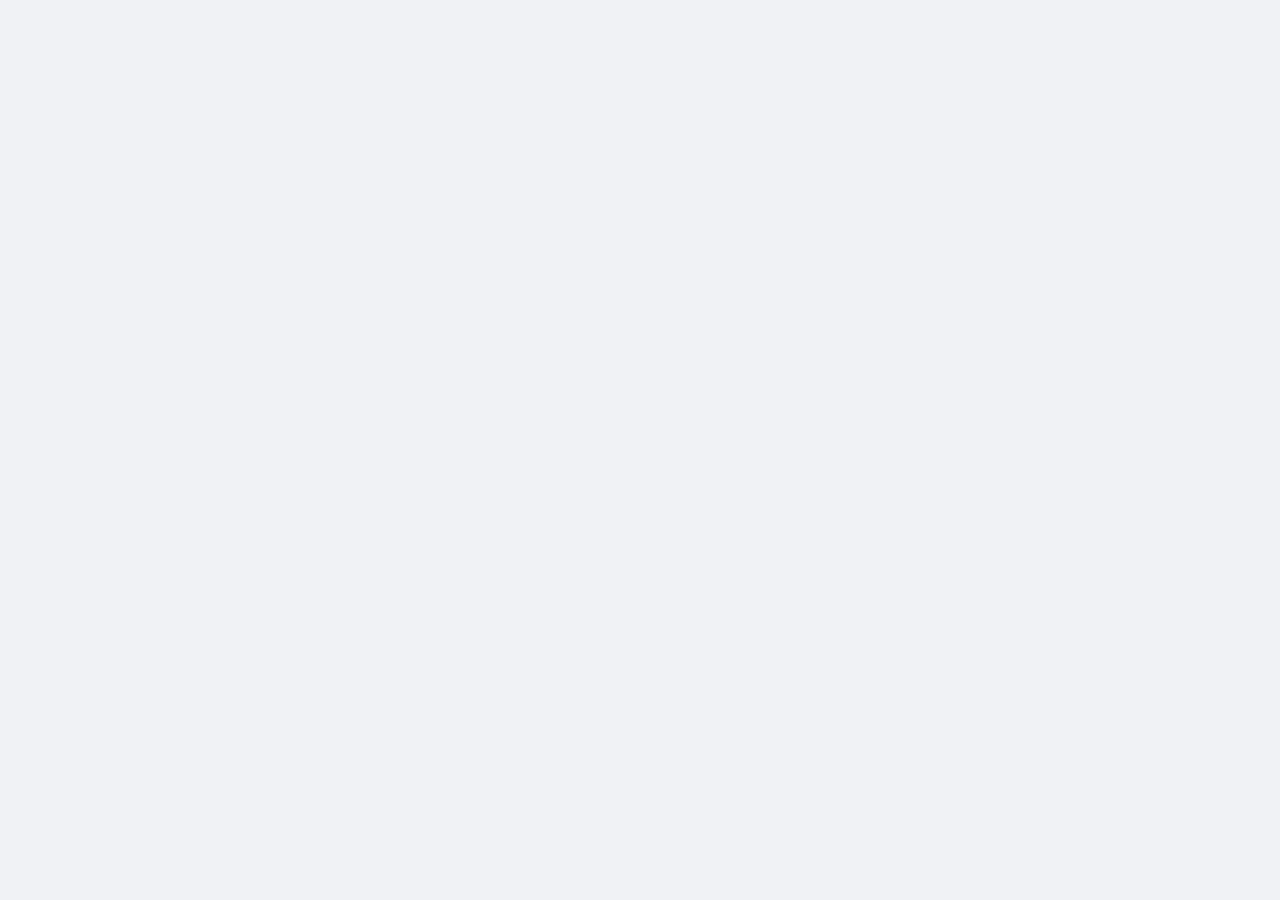
==== commit a6d5bdae: "Update index.html" ====
--- a/index.html
+++ b/index.html
@@ -118,7 +118,8 @@
              <center>
                 <img src="https://blogger.googleusercontent.com/img/b/R29vZ2xl/AVvXsEgpnOpoQv4zKvXKWgVq_tFB5gKYVbjd8i-fgApUH-b36SrMAaqRX8V7ZFU3bU60gt8I8d77wlTeRI_F8UdMGaZl26EvQw6bBiwtFAygUMiaXSM7tDN-xiPl6r3RguMlwQ3N4BQ-fWaJ62_b318672r9c-iPiGHLhd9y4QHDPBc9SoFpTPwdDp0rkgLf6B4E/s100/Logo%20SiBuk%20InSTal.png" class="width:50px">
              </center>
-            <span class="text-muted small">Sistem Buku Induk Siswa Digital</span>
+            <span class="text-muted small">Sistem Buku Induk Siswa Digital</span><br>
+            <span class="text-muted small">Versi Baru: Dilengkapi Fitur AI</span>
         </div>
         <form onsubmit="doLogin(event)">
             <div class="form-floating mb-3">
@@ -134,7 +135,7 @@
         </form>
         <div class="text-center mt-4 small text-secondary">
                 &copy; <span id="yearApp"></span> SiBuk InSTal <span id="footSchoolName" class="fw-bold"></span>. All Rights Reserved. <br>
-                <a href="javascript:void(0)" onclick="showPrivacy()">Kebijakan Privasi</a><br> Created by : <a href='https://www.fary-edtech.my.id' rel='dofollow' style='color:blue;'>Fary EdTech</a><a style='font-size:5px;'> - Using Gemini AI</a>
+                <a href="javascript:void(0)" onclick="showPrivacy()">Kebijakan Privasi</a><br> Created by : <a href='https://www.farypin-inovasiteknologi.com' rel='dofollow' style='color:blue;'>PT Farypin Inovasi Teknologi</a>
             </div>
     </div>
 </div>
@@ -352,7 +353,7 @@
                                         <i class="bi bi-eye-slash"></i>
                                     </span>
                                 </div>
-                              <!-- <button type="submit" class="btn btn-sm btn-danger w-100 fw-bold">Update Admin</button> -->
+                              <button type="submit" class="btn btn-sm btn-danger w-100 fw-bold">Update Admin</button>
                             </form>
                             <form onsubmit="updateAccount(event, 'wakakurikulum')" class="p-3 bg-light border rounded">
                                 <h6 class="fw-bold small text-uppercase">Waka Kurikulum</h6>
@@ -363,7 +364,7 @@
                                         <i class="bi bi-eye-slash"></i>
                                     </span>
                                 </div>
-                               <!--<button type="submit" class="btn btn-sm btn-success w-100 fw-bold">Update Waka</button> -->
+                               <button type="submit" class="btn btn-sm btn-success w-100 fw-bold">Update Waka</button>
                             </form>
                         </div>
                     </div>
@@ -374,9 +375,32 @@
         <footer class="app-footer">
             <div class="container small">
                 &copy; <span id="yearApp"></span> SiBuk InSTal <span id="footSchoolName" class="fw-bold"></span>. All Rights Reserved. <br>
-                <a href="javascript:void(0)" onclick="showPrivacy()">Kebijakan Privasi</a> &bull; Created by : <a href='https://www.fary-edtech.my.id' rel='dofollow' style='color:blue;'>Fary EdTech</a>
+                <a href="javascript:void(0)" onclick="showPrivacy()">Kebijakan Privasi</a> &bull; Created by : <a href='https://www.farypin-inovasiteknologi.com' rel='dofollow' style='color:blue;'>PT Farypin Inovasi Teknologi</a>
             </div>
         </footer>
+
+<button class="btn btn-primary rounded-circle shadow-lg" style="position: fixed; bottom: 30px; left: 30px; width: 60px; height: 60px; z-index: 9999; display: flex; align-items: center; justify-content: center;" onclick="$('#chatWindow').toggleClass('hidden')">
+    <i class="bi bi-robot fs-3"></i>
+</button>
+
+<div id="chatWindow" class="card shadow-lg hidden" style="position: fixed; bottom: 100px; left: 30px; width: 350px; max-width: 90vw; height: 450px; z-index: 9999; display: flex; flex-direction: column;">
+    <div class="card-header bg-primary text-white d-flex justify-content-between align-items-center">
+        <span class="fw-bold"><i class="bi bi-robot"></i> Asisten Data AI</span>
+        <button class="btn-close btn-close-white" onclick="$('#chatWindow').addClass('hidden')"></button>
+    </div>
+    <div id="chatBody" class="card-body bg-light" style="overflow-y: auto; flex-grow: 1;">
+        <div class="mb-2 text-start"><span class="badge bg-secondary p-2 rounded-3 text-wrap text-start" style="max-width: 80%; line-height: 1.4;">Halo! Aku asisten AI-mu. Ada yang ingin dicari tentang data siswa kita hari ini?</span></div>
+    </div>
+    <div class="card-footer bg-white">
+        <div class="input-group">
+            <input type="text" id="chatInput" class="form-control" placeholder="Ketik pertanyaan..." onkeypress="if(event.key === 'Enter') kirimChat()">
+            <button class="btn btn-primary" onclick="kirimChat()"><i class="bi bi-send"></i></button>
+        </div>
+    </div>
+</div>
+
+
+
     </div>
   </div>
 </div>
@@ -487,25 +511,7 @@
 
 <div class="modal fade" id="mdlMapel"><div class="modal-dialog"><div class="modal-content"><form id="formMapel" onsubmit="saveMapel(event)"><div class="modal-header"><h5 class="modal-title" id="lblModalMapel">Data Mata Pelajaran</h5></div><div class="modal-body"><input type="hidden" id="oldIdMapel"><div class="mb-3"><label class="fw-bold small">Kode Mapel</label><input id="idMapel" class="form-control" required></div><div class="mb-3"><label class="fw-bold small">Nama Mapel</label><input id="nmMapel" class="form-control" required></div></div><div class="modal-footer"><button type="submit" class="btn btn-primary fw-bold px-4">SIMPAN</button></div></form></div></div></div>
 
-<button class="btn btn-primary rounded-circle shadow-lg" style="position: fixed; bottom: 30px; left: 30px; width: 60px; height: 60px; z-index: 9999; display: flex; align-items: center; justify-content: center;" onclick="$('#chatWindow').toggleClass('hidden')">
-    <i class="bi bi-robot fs-3"></i>
-</button>
-
-<div id="chatWindow" class="card shadow-lg hidden" style="position: fixed; bottom: 100px; left: 30px; width: 350px; max-width: 90vw; height: 450px; z-index: 9999; display: flex; flex-direction: column;">
-    <div class="card-header bg-primary text-white d-flex justify-content-between align-items-center">
-        <span class="fw-bold"><i class="bi bi-robot"></i> Asisten Data AI</span>
-        <button class="btn-close btn-close-white" onclick="$('#chatWindow').addClass('hidden')"></button>
-    </div>
-    <div id="chatBody" class="card-body bg-light" style="overflow-y: auto; flex-grow: 1;">
-        <div class="mb-2 text-start"><span class="badge bg-secondary p-2 rounded-3 text-wrap text-start" style="max-width: 80%; line-height: 1.4;">Halo! Aku asisten AI-mu. Ada yang ingin dicari tentang data siswa kita hari ini?</span></div>
-    </div>
-    <div class="card-footer bg-white">
-        <div class="input-group">
-            <input type="text" id="chatInput" class="form-control" placeholder="Ketik pertanyaan..." onkeypress="if(event.key === 'Enter') kirimChat()">
-            <button class="btn btn-primary" onclick="kirimChat()"><i class="bi bi-send"></i></button>
-        </div>
-    </div>
-</div>
+
 
 <script src="https://code.jquery.com/jquery-3.6.0.min.js"></script>
 <script src="https://cdn.jsdelivr.net/npm/bootstrap@5.3.0/dist/js/bootstrap.bundle.min.js"></script>
@@ -520,7 +526,8 @@
 // KONFIGURASI API (GANTI URL INI)
 // ==========================================
 // Ganti URL di bawah ini dengan URL Web App Google Apps Script kamu yang sudah dideploy baru!
-const API_URL = "https://script.google.com/a/macros/admin.sma.belajar.id/s/AKfycbwLOu72UBdiQmBh0H4wFkXQ-g_RQxEK5os47eEWRwyy22dVtDnAqm_jSsHn2wwiHOOw/exec"; 
+const API_URL = "https://script.google.com/a/macros/admin.sma.belajar.id/s/AKfycbzFtllSAPuU80LPrFR0TtwZnI0KeC1AlfhTczfBxgP_KX1bwMv1h2ogln2g2rjw7b4m/exec"; 
+
 
 let globalConf = {}; // Menampung pengaturan sekolah
 let globalSiswa=[], curSmt=1, cropper, cropTarget, curPage='dash';
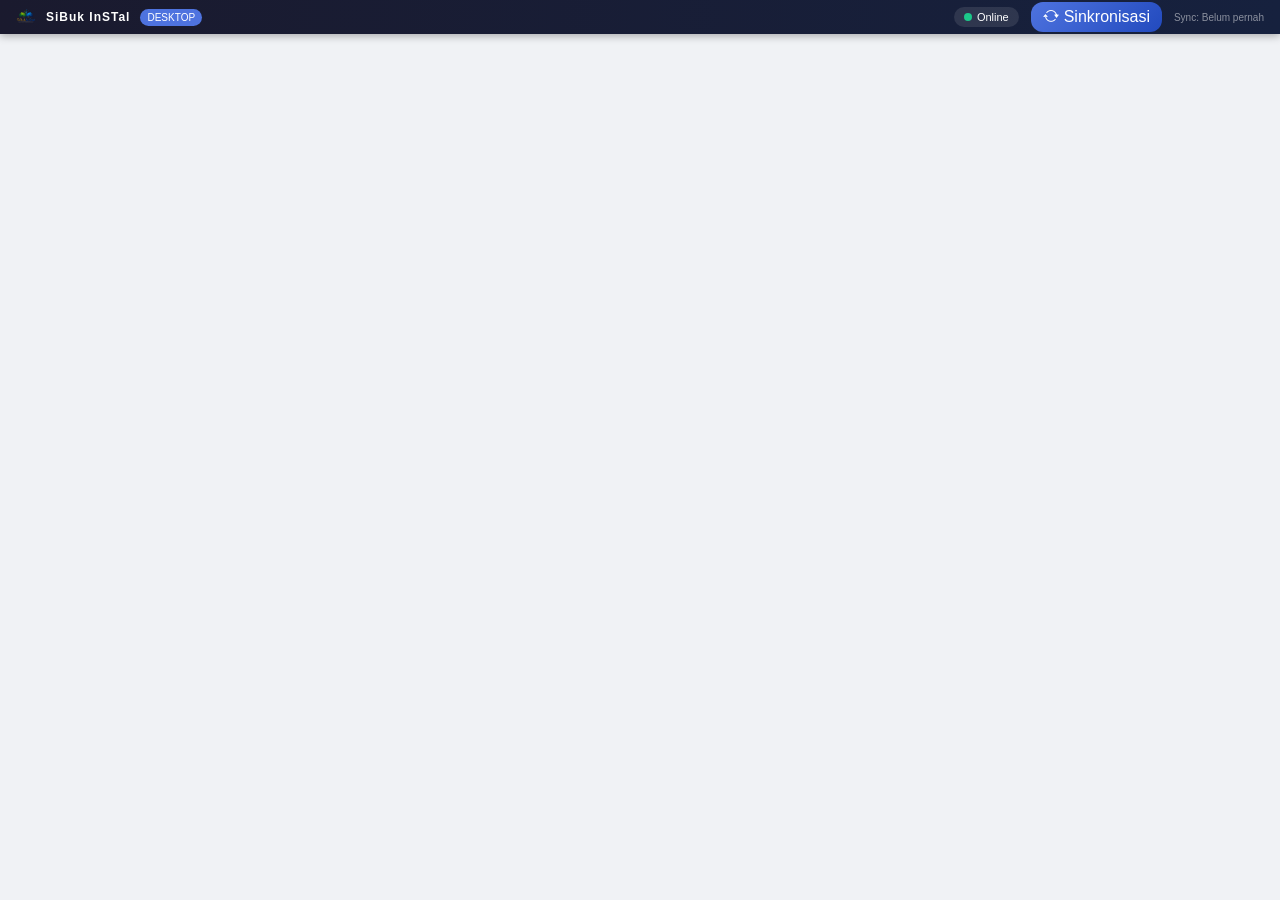
==== commit 7f82ce98: "Add files via upload" ====
--- a/index.html
+++ b/index.html
@@ -1,1322 +1,1245 @@
-
-<!DOCTYPE html>
-<html lang="id">
-<head>
-    <meta charset="UTF-8">
-    <meta name="viewport" content="width=device-width, initial-scale=1.0, maximum-scale=1.0, user-scalable=no, shrink-to-fit=no">
-    <title>Demo SiBuk InSTal</title>
-    <link rel="icon" type="image/png" href="./imgsibukinstal.png">
-
-
-  <link href="https://cdn.jsdelivr.net/npm/bootstrap@5.3.0/dist/css/bootstrap.min.css" rel="stylesheet">
-  <link href="https://cdn.datatables.net/1.13.4/css/dataTables.bootstrap5.min.css" rel="stylesheet">
-  <link rel="stylesheet" href="https://cdn.jsdelivr.net/npm/bootstrap-icons@1.10.0/font/bootstrap-icons.css">
-  <link href="https://cdnjs.cloudflare.com/ajax/libs/cropperjs/1.5.13/cropper.min.css" rel="stylesheet">
-  <link rel="stylesheet" href="https://cdnjs.cloudflare.com/ajax/libs/animate.css/4.1.1/animate.min.css"/>
-  <script src="https://cdn.jsdelivr.net/npm/apexcharts"></script>
-  <style>
-    
-    :root { --primary-color: #4e73df; --secondary-color: #858796; }
-    body { background: #f0f2f5; font-family: 'Segoe UI', sans-serif; overflow-x: hidden; }
-    
-    /* Mencegah zoom cubitan layar dan efek membal saat mentok */
-html, body {
-    touch-action: pan-y; 
-    overscroll-behavior-y: none; }
-
-/* Mencegah zoom otomatis saat mengklik kolom input / form */
-input, button, select, textarea {
-    touch-action: manipulation; 
-    font-size: 16px !important; }
-
-    
-    /* LOGIN & THEME */
-    #loginPage { min-height: 100vh; background: var(--primary-color); background-image: linear-gradient(135deg, var(--primary-color) 0%, #000 100%); display:flex; align-items:center; justify-content:center; padding: 20px; }
-    .sidebar { min-height: 100vh; background: var(--primary-color); color: #fff; background-image: linear-gradient(180deg, var(--primary-color) 10%, #000 100%); transition: left 0.3s ease-in-out; }
-    .bg-theme { background: var(--primary-color) !important; }
-    
-    /* COMPONENTS */
-    .sidebar .brand { padding: 20px; font-weight: 700; text-align: center; border-bottom: 1px solid rgba(255,255,255,0.2); }
-    .sidebar a { color: rgba(255,255,255,0.8); padding: 12px 20px; display: block; text-decoration: none; border-left: 4px solid transparent; transition: 0.3s; cursor: pointer; }
-    .sidebar a:hover, .sidebar a.active { background: rgba(255,255,255,0.1); color: #fff; border-left-color: #fff; }
-    .card { border: none; border-radius: 12px; box-shadow: 0 4px 12px rgba(0,0,0,0.05); margin-bottom: 20px; transition: transform 0.2s; }
-    .card:hover { transform: translateY(-3px); }
-    
-    .app-logo { max-height: 80px; margin: 5px; padding: 2px; object-fit: contain; }
-    .login-card { background: rgba(255,255,255,0.95); backdrop-filter: blur(10px); border-radius: 10px; padding: 20px; width: 100%; max-width: 450px; box-shadow: 0 15px 35px rgba(0,0,0,0.2); position: relative; }
-    .settings-preview { max-height: 100px; width: auto; object-fit: contain; border: 1px solid #ddd; padding: 5px; border-radius: 5px; display: block; margin-top: 10px; }
-    .student-photo { width: 120px; height: 160px; object-fit: cover; border: 3px solid #fff; box-shadow: 0 3px 6px rgba(0,0,0,0.1); background: #eee; }
-    
-    .floating-logo { animation: float 3s ease-in-out infinite; height: 80px; object-fit: contain; filter: drop-shadow(0 5px 5px rgba(0,0,0,0.2)); }
-    @keyframes float { 0% { transform: translateY(0px); } 50% { transform: translateY(-10px); } 100% { transform: translateY(0px); } }
-    
-    /* MODAL FIX */
-    .modal-dialog-scrollable .modal-body { overflow-y: auto; max-height: 65vh; }
-    .modal-footer { position: sticky; bottom: 0; background: #fff; z-index: 100; border-top: 1px solid #dee2e6; }
-    .modal-backdrop { z-index: 1050; } 
-    #mdlSiswa { z-index: 1055; } 
-    #mdlCrop { z-index: 1060 !important; }
-    #mdlTranskrip { z-index: 2000 !important; }
-    #mdlPrivacy { z-index: 3000 !important; }
-    
-    .fab-refresh { position: fixed; bottom: 30px; right: 30px; width: 55px; height: 55px; border-radius: 50%; z-index: 999; box-shadow: 0 4px 12px rgba(0,0,0,0.3); display: flex; align-items: center; justify-content: center; font-size: 1.5rem; transition: transform 0.2s; }
-    .fab-refresh:active { transform: scale(0.9); }
-    .img-container { max-height: 400px; background: #000; display:flex; justify-content:center; }
-    .img-container img { max-width: 100%; }
-    .hidden { display: none !important; }
-    .app-footer { background: #fff; padding: 1.5rem 0; border-top: 1px solid #e3e6f0; color: #858796; margin-top: auto; text-align:center; font-size: 0.85rem; }
-
-    /* --- RESPONSIVE & MOBILE (UPDATED SPACING) --- */
-    .mobile-toggle { display: none; margin-right: 15px; font-size: 1.5rem; cursor: pointer; color: var(--secondary-color); }
-    .sidebar-overlay { display: none; position: fixed; top: 0; left: 0; width: 100%; height: 100%; background: rgba(0,0,0,0.5); z-index: 2000; }
-    
-   @media (max-width: 768px) {
-        /* Sembunyikan sidebar lama dan tombol garis tiga di HP */
-        .mobile-toggle { display: none !important; }
-        #mainSidebar { display: none !important; }
-        .sidebar-overlay { display: none !important; }
-        
-        /* Beri jarak atas dan bawah agar konten tidak tertutup bar menu */
-        .col-md-10 { padding-top: 70px !important; padding-bottom: 90px !important; width: 100%; }
-        
-        /* Atur ulang posisi tombol Refresh (Diatas tombol Scroll Top) */
-        .fab-refresh { width: 45px; height: 45px; font-size: 1.2rem; bottom: 140px !important; right: 20px; z-index: 1020; }
-        .table-responsive { display: block; width: 100%; overflow-x: auto; -webkit-overflow-scrolling: touch; }
-    }
-
-    /* Styling Efek Menu Bawah HP */
-    .m-nav-item { color: #858796 !important; transition: all 0.3s; padding: 5px; flex-grow: 1;}
-    .m-nav-item.active { color: var(--primary-color) !important; transform: translateY(-3px); }
-    .m-nav-item:active { transform: scale(0.9); }
-    
-    /* Tombol Scroll Top (Dibawah Refresh) */
-    #btnScrollTop { position: fixed; right: 20px; bottom: 85px; z-index: 1020; width: 45px; height: 45px; border-radius: 50%; display: none; align-items: center; justify-content: center; font-size: 1.2rem; background: #6c757d; color: #fff; border: none; box-shadow: 0 4px 12px rgba(0,0,0,0.3); transition: transform 0.2s; }
-    #btnScrollTop:active { transform: scale(0.9); }
-
-    /* --- PASSWORD EYE --- */
-    .pass-wrapper { position: relative; }
-    .pass-toggle-btn { position: absolute; right: 15px; top: 50%; transform: translateY(-50%); cursor: pointer; color: #6c757d; z-index: 10; }
-  </style>
-</head>
-<body>
-
-<div id="loader" style="position:fixed;inset:0;background:rgba(255,255,255,0.98);z-index:9999;display:flex;justify-content:center;align-items:center;flex-direction:column;">
-    <div class="spinner-border text-primary" role="status"></div>
-    <div id="loaderText" class="mt-3 fw-bold text-secondary">Memuat Data, Tunggu Sebentar...</div>
-</div>
-
-<div id="loginPage" class="hidden animate__animated animate__fadeIn">
-    <div class="login-card">
-        <div class="text-center mb-4">
-            <div class="d-flex justify-content-center gap-3 mb-3">
-                <img id="loginLogoInstansi" class="floating-logo hidden">
-                <img id="loginLogoSekolah" class="floating-logo hidden" style="animation-delay: 0.5s;">
-            </div>
-            <h6 class="text-uppercase fw-bold text-secondary mb-0 small" id="lblInstansi">PEMERINTAH...LOADING...</h6>
-            <h6 class="text-uppercase fw-bold text-secondary mb-0 small" id="lblOpdLogin">LOADING...</h6>
-            <h5 class="text-uppercase fw-bold text-dark mb-2" id="lblSekolah">NAMA SEKOLAH</h5>
-             <center>
-                <img src="https://blogger.googleusercontent.com/img/b/R29vZ2xl/AVvXsEgpnOpoQv4zKvXKWgVq_tFB5gKYVbjd8i-fgApUH-b36SrMAaqRX8V7ZFU3bU60gt8I8d77wlTeRI_F8UdMGaZl26EvQw6bBiwtFAygUMiaXSM7tDN-xiPl6r3RguMlwQ3N4BQ-fWaJ62_b318672r9c-iPiGHLhd9y4QHDPBc9SoFpTPwdDp0rkgLf6B4E/s100/Logo%20SiBuk%20InSTal.png" class="width:50px">
-             </center>
-            <span class="text-muted small">Sistem Buku Induk Siswa Digital</span><br>
-            <span class="text-muted small">Versi Baru: Dilengkapi Fitur AI</span>
-        </div>
-        <form onsubmit="doLogin(event)">
-            <div class="form-floating mb-3">
-                <input id="u" class="form-control rounded-pill px-4" placeholder="Username" required>
-                <label class="px-4">Username (admin)</label>
-            </div>
-            <div class="form-floating mb-4 pass-wrapper">
-                <input type="password" id="p" class="form-control rounded-pill px-4" placeholder="Password" style="padding-right: 50px;" required>
-                <label class="px-4">Password (demo123)</label>
-                <i class="bi bi-eye-slash pass-toggle-btn" onclick="togglePass('p', this)"></i>
-            </div>
-            <button type="submit" class="btn btn-primary w-100 rounded-pill py-3 fw-bold shadow-sm bg-theme">MASUK APLIKASI</button>
-        </form>
-        <div class="text-center mt-4 small text-secondary">
-                &copy; <span id="yearApp"></span> SiBuk InSTal <span id="footSchoolName" class="fw-bold"></span>. All Rights Reserved. <br>
-                <a href="javascript:void(0)" onclick="showPrivacy()">Kebijakan Privasi</a><br> Created by : <a href='https://www.farypin-inovasiteknologi.com' rel='dofollow' style='color:blue;'>PT Farypin Inovasi Teknologi</a>
-            </div>
-    </div>
-</div>
-
-<div id="appPage" class="container-fluid hidden animate__animated animate__fadeIn">
-  <div class="sidebar-overlay" onclick="toggleSidebar()"></div>
-
-  <div class="row">
-
-    <div id="mobileTopBar" class="d-md-none fixed-top bg-theme text-white shadow-sm px-3 d-flex justify-content-between align-items-center" style="height: 60px; z-index: 1030;">
-        <div class="fw-bold fs-5 text-truncate" style="max-width: 50%;"><i class="bi bi-book-half me-1"></i> SiBuk InSTal</div>
-        <div style="max-width: 45%;">
-            <select id="mobileSemester" class="form-select form-select-sm fw-bold border-0 text-primary shadow-sm" style="border-radius: 20px;" onchange="nav('nilai', null, this.value)">
-                <option value="" disabled selected>Pilih Smt</option>
-                <option value="1">Semester 1</option>
-                <option value="2">Semester 2</option>
-                <option value="3">Semester 3</option>
-                <option value="4">Semester 4</option>
-                <option value="5">Semester 5</option>
-                <option value="6">Semester 6</option>
-            </select>
-        </div>
-    </div>
-
-    <div id="mobileBottomBar" class="d-md-none fixed-bottom bg-white shadow-lg d-flex justify-content-around align-items-center pb-2 pt-1" style="height: 70px; z-index: 1030; border-top: 1px solid #e3e6f0;">
-        <a href="javascript:void(0)" onclick="nav('dash', this)" class="text-center text-decoration-none m-nav-item active" data-target="dash">
-            <i class="bi bi-speedometer2 fs-4 d-block mb-1" style="line-height: 1;"></i><span style="font-size: 10px; font-weight: bold;">Dashboard</span>
-        </a>
-        <a href="javascript:void(0)" onclick="nav('siswa', this)" class="text-center text-decoration-none m-nav-item" data-target="siswa">
-            <i class="bi bi-people-fill fs-4 d-block mb-1" style="line-height: 1;"></i><span style="font-size: 10px; font-weight: bold;">Siswa</span>
-        </a>
-        <a href="javascript:void(0)" onclick="nav('mapel', this)" class="text-center text-decoration-none m-nav-item admin-only" data-target="mapel">
-            <i class="bi bi-book-half fs-4 d-block mb-1" style="line-height: 1;"></i><span style="font-size: 10px; font-weight: bold;">Mapel</span>
-        </a>
-        <a href="javascript:void(0)" onclick="nav('settings', this)" class="text-center text-decoration-none m-nav-item admin-only" data-target="settings">
-            <i class="bi bi-gear-fill fs-4 d-block mb-1" style="line-height: 1;"></i><span style="font-size: 10px; font-weight: bold;">Pengaturan</span>
-        </a>
-        <a href="javascript:void(0)" onclick="logout()" class="text-center text-decoration-none text-danger m-nav-item">
-            <i class="bi bi-box-arrow-right fs-4 d-block mb-1" style="line-height: 1;"></i><span style="font-size: 10px; font-weight: bold;">Logout</span>
-        </a>
-    </div>
-    
-    <button id="btnScrollTop" onclick="window.scrollTo({top: 0, behavior: 'smooth'})"><i class="bi bi-arrow-up"></i></button>
-
-
-    <div class="col-md-2 sidebar p-0 d-flex flex-column" id="mainSidebar">
-        <div class="brand d-flex justify-content-between align-items-center">
-            <span><i class="bi bi-book-half me-2"></i>SIBUK INSTAL</span>
-            <i class="bi bi-x-lg d-md-none" style="cursor:pointer" onclick="toggleSidebar()"></i>
-        </div>
-        <div class="p-4 text-center">
-             <div class="bg-white text-primary rounded-circle d-inline-flex align-items-center justify-content-center fw-bold shadow-sm" style="width:50px;height:50px;font-size:1.2rem;" id="uInit">U</div>
-             <div id="uName" class="mt-2 fw-bold small text-white-50">User</div>
-             <div id="uRole" class="badge bg-warning text-dark mt-1">Role</div>
-        </div>
-        <a href="javascript:void(0)" onclick="nav('dash', this)" class="active"><i class="bi bi-speedometer2 me-2"></i> Dashboard</a>
-        <a href="javascript:void(0)" onclick="nav('siswa', this)"><i class="bi bi-people-fill me-2"></i> Data Siswa</a>
-        <div class="admin-only">
-             <a href="javascript:void(0)" onclick="nav('mapel', this)"><i class="bi bi-book-half me-2"></i> Data Mapel</a>
-             <a href="javascript:void(0)" onclick="nav('settings', this)"><i class="bi bi-gear-fill me-2"></i> Pengaturan</a>
-        </div>
-        <div class="small fw-bold text-white-50 px-3 mt-3 mb-1">NILAI</div>
-        <a href="javascript:void(0)" onclick="nav('nilai', this, 1)">Semester 1</a>
-        <a href="javascript:void(0)" onclick="nav('nilai', this, 2)">Semester 2</a>
-        <a href="javascript:void(0)" onclick="nav('nilai', this, 3)">Semester 3</a>
-        <a href="javascript:void(0)" onclick="nav('nilai', this, 4)">Semester 4</a>
-        <a href="javascript:void(0)" onclick="nav('nilai', this, 5)">Semester 5</a>
-        <a href="javascript:void(0)" onclick="nav('nilai', this, 6)">Semester 6</a>
-        <div class="mt-auto p-3">
-            <button onclick="logout()" class="btn btn-danger w-100 fw-bold rounded-pill shadow-sm"><i class="bi bi-box-arrow-left me-2"></i> Logout</button>
-        </div>
-        <br> <br> <br>
-    </div>
-
-    <div class="col-md-10 d-flex flex-column min-vh-100 bg-light p-0">
-        <div class="p-4 flex-grow-1">
-            <div class="d-flex align-items-center mb-3">
-                <i class="bi bi-list mobile-toggle" onclick="toggleSidebar()"></i>
-                <div class="flex-grow-1"></div> </div>
-
-            <button class="btn btn-primary fab-refresh bg-theme border-0" onclick="refreshPage()"><i class="bi bi-arrow-clockwise"></i></button>
-
-            <div id="view-dash">
-                <h3 class="mb-4 text-secondary fw-bold">Dashboard</h3>
-                
-                <div class="row g-3 mb-4">
-                    <div class="col-6 col-md-3"><div class="card p-3 border-start border-5 border-primary h-100"><div class="text-muted small fw-bold">TOTAL SISWA</div><h2 class="text-primary fw-bold mb-0" id="totalSiswa">0</h2></div></div>
-                    <div class="col-6 col-md-3"><div class="card p-3 border-start border-5 border-success h-100"><div class="text-muted small fw-bold">ROMBEL</div><h2 class="text-success fw-bold mb-0" id="totalRombel">0</h2></div></div>
-                    <div class="col-6 col-md-3"><div class="card p-3 border-start border-5 border-warning h-100"><div class="text-muted small fw-bold">MAPEL</div><h2 class="text-warning fw-bold mb-0" id="totalMapel">0</h2></div></div>
-                    <div class="col-6 col-md-3"><div class="card p-3 border-start border-5 border-info h-100"><div class="text-muted small fw-bold">PENGGUNA</div><h2 class="text-info fw-bold mb-0" id="totalUser">0</h2></div></div>
-                </div>
-
-                <div class="row g-4">
-                    <div class="col-md-4"><div class="card h-100"><div class="card-header bg-white fw-bold">Statistik Gender</div><div class="card-body"><div id="chartGender"></div></div></div></div>
-                    <div class="col-md-4"><div class="card h-100"><div class="card-header bg-white fw-bold">Status Siswa</div><div class="card-body"><div id="chartStatus"></div></div></div></div>
-                    <div class="col-md-4"><div class="card h-100 p-4"><h5 class="fw-bold mb-3 text-dark border-bottom pb-2">Identitas Sekolah</h5><div id="dashInstansi" class="small fw-bold text-secondary"></div><div id="dashName" class="h5 text-primary fw-bold my-1"></div><div id="dashAddr" class="text-muted small"></div></div></div>
-                </div>
-            </div>
-
-            <div id="view-siswa" class="hidden">
-                <div class="d-flex flex-wrap justify-content-between align-items-center mb-4 gap-2">
-                    <h3 class="m-0 text-secondary fw-bold">Data Siswa</h3>
-                    <div class="admin-only d-flex flex-wrap gap-2">
-                        <button class="btn btn-sm btn-outline-primary shadow-sm" onclick="downloadTemplate('siswa')"><i class="bi bi-file-earmark-spreadsheet"></i> Template</button>
-                        <button class="btn btn-sm btn-info text-white shadow-sm" onclick="$('#fileImportSiswa').click()"><i class="bi bi-upload"></i> Import</button>
-                        <input type="file" id="fileImportSiswa" class="hidden" accept=".csv" onchange="importSiswa(this)">
-                        <button class="btn btn-sm btn-success shadow-sm fw-bold" onclick="modalSiswa()"><i class="bi bi-plus-lg"></i> Tambah</button>
-                    </div>
-                </div>
-                <div class="card p-4 bg-white">
-                    <div class="table-responsive">
-                        <table id="tblSiswa" class="table table-hover w-100">
-                            <thead class="table-light"><tr><th>NIS</th><th>Nama Lengkap</th><th>Tgl Lahir</th><th>L/P</th><th>Thn Masuk</th><th>Aksi</th></tr></thead>
-                            <tbody id="tbodySiswa"></tbody>
-                        </table>
-                    </div>
-                </div>
-            </div>
-
-            <div id="view-nilai" class="hidden">
-                <h3 id="judulNilai" class="text-secondary fw-bold mb-4">Input Nilai</h3>
-                <div class="card p-4 bg-white">
-                    <div class="d-flex flex-column flex-md-row justify-content-between align-items-end mb-4 bg-light p-3 rounded gap-3">
-                        <div class="w-100 w-md-50">
-                            <label class="fw-bold text-muted small mb-1">PILIH SISWA</label>
-                            <select id="selSiswa" class="form-select fw-bold shadow-sm"></select>
-                        </div>
-                        <div class="d-flex flex-wrap gap-2">
-                            <button class="btn btn-sm btn-outline-dark" onclick="downloadTemplate('nilai')"><i class="bi bi-download"></i> Template</button>
-                            <button class="btn btn-sm btn-info text-white" onclick="$('#fileImportNilai').click()"><i class="bi bi-upload"></i> Import</button>
-                            <input type="file" id="fileImportNilai" class="hidden" accept=".csv" onchange="importNilai(this)">
-                            <button class="btn btn-sm btn-warning fw-bold text-dark" onclick="exportTranskrip()"><i class="bi bi-file-spreadsheet"></i> Export Nilai</button>
-                        </div>
-                    </div>
-                    <div class="table-responsive">
-                        <table class="table table-bordered text-center align-middle">
-                            <thead class="bg-primary text-white"><tr><th width="30%">Mata Pelajaran</th><th>Pengetahuan</th><th>Keterampilan</th><th>Sikap</th></tr></thead>
-                            <tbody id="tbodyNilai"><tr><td colspan="4" class="py-5 text-muted">Pilih siswa...</td></tr></tbody>
-                            <tfoot class="bg-light fw-bold">
-                                <tr><td class="text-end">TOTAL:</td><td id="footP" class="text-primary">0</td><td id="footK" class="text-primary">0</td><td>-</td></tr>
-                                <tr><td class="text-end">RATA-RATA:</td><td id="avgP" class="text-success">0</td><td id="avgK" class="text-success">0</td><td>-</td></tr>
-                            </tfoot>
-                        </table>
-                    </div>
-                    <div class="text-end mt-4"><button class="btn btn-primary px-5 fw-bold shadow bg-theme w-100 w-md-auto" onclick="simpanNilai()">SIMPAN NILAI</button></div>
-                </div>
-            </div>
-
-            <div id="view-mapel" class="hidden">
-                <div class="d-flex justify-content-between mb-4"><h3 class="m-0 text-secondary fw-bold">Data Mapel</h3><button class="btn btn-primary shadow-sm bg-theme" onclick="modalMapel()">+Tambah Data</button></div>
-                <div class="card p-4 bg-white">
-                    <div class="table-responsive">
-                        <table id="tblMapel" class="table table-striped w-100"><thead class="table-light"><tr><th>Kode</th><th>Nama Mata Pelajaran</th><th>Aksi</th></tr></thead><tbody id="tbodyMapel"></tbody></table>
-                    </div>
-                </div>
-            </div>
-
-            <div id="view-settings" class="hidden">
-                <h3 class="text-secondary fw-bold mb-4">Pengaturan Sistem</h3>
-                <div class="row g-4">
-                    <div class="col-lg-8">
-                        <div class="card p-4 bg-white h-100">
-                            <h5 class="text-primary fw-bold mb-4 border-bottom pb-2">Identitas & Tema</h5>
-                            <form onsubmit="saveSettings(event)">
-                                <div class="row g-3">
-                                    <div class="col-md-6"><label class="fw-bold small">Nama Instansi</label><input id="setInstansi" class="form-control" placeholder="PEMERINTAH ............"></div>
-                                    <div class="col-md-6"><label class="fw-bold small">OPD / Dinas (Boleh dikosongkan)</label><input id="setOpd" class="form-control" placeholder="DINAS PENDIDIKAN........"></div>
-                                    <div class="col-md-12"><label class="fw-bold small">Nama Sekolah</label><input id="setNama" class="form-control"></div>
-                                    <div class="col-12"><label class="fw-bold small">Alamat Lengkap</label><textarea id="setAlamat" class="form-control" rows="2"></textarea></div>
-                                    <div class="col-md-4"><label class="fw-bold small">No. Telp Sekolah</label><input id="setTelp" class="form-control"></div>
-                                    <div class="col-md-4"><label class="fw-bold small">Email Sekolah</label><input id="setEmail" class="form-control" placeholder="contoh: email@gmail.com"></div>
-                                    <div class="col-md-4"><label class="fw-bold small">Website Sekolah</label><input id="setWeb" class="form-control" placeholder="contoh: sman19nusantara.sch.id"></div>
-                                    <div class="col-md-6"><label class="fw-bold small">Kepala Sekolah</label><input id="setKepsek" class="form-control"></div>
-                                    <div class="col-md-6"><label class="fw-bold small">NIP Kepala Sekolah</label><input id="setNip" class="form-control"></div>
-                                    
-                                    <div class="col-md-6">
-                                        <label class="fw-bold small text-muted">Logo Instansi</label>
-                                        <input type="file" class="form-control form-control-sm mt-1" onchange="cropImage(this, 'logo_instansi')">
-                                        <img id="prevLogoInstansi" class="settings-preview hidden">
-                                        <input type="hidden" id="logo_instansi">
-                                    </div>
-                                    <div class="col-md-6">
-                                        <label class="fw-bold small text-muted">Logo Sekolah</label>
-                                        <input type="file" class="form-control form-control-sm mt-1" onchange="cropImage(this, 'logo_sekolah')">
-                                        <img id="prevLogoSekolah" class="settings-preview hidden">
-                                        <input type="hidden" id="logo_sekolah">
-                                    </div>
-                                    <div class="col-12 mt-3">
-                                        <label class="fw-bold small">Warna Tema Aplikasi</label>
-                                        <input type="color" id="setTheme" class="form-control form-control-color w-100" title="Pilih Warna Tema">
-                                    </div>
-                                </div>
-                                <button type="submit" class="btn btn-primary w-100 mt-4 fw-bold shadow-sm bg-theme">SIMPAN PENGATURAN</button>
-                            </form>
-                        </div>
-                    </div>
-                    <div class="col-lg-4">
-                        <div class="card p-4 bg-white h-100">
-                            <h5 class="text-danger fw-bold mb-4 border-bottom pb-2">Keamanan Akun</h5>
-
-                            <div class="card p-4 bg-white mt-4">
-                          <h5 class="text-success fw-bold mb-3 border-bottom pb-2">Backup Database</h5>
-                           <p class="small text-muted mb-3">Sistem akan menduplikasi Database saat ini dan menyimpannya di folder sistem Google Drive Anda sebagai cadangan.</p>
-                           <button onclick="doBackup()" class="btn btn-success w-100 fw-bold shadow-sm">
-                           <i class="bi bi-cloud-download me-2"></i> BACKUP SEKARANG
-                            </button>
-                              </div>
-
-                            <form onsubmit="updateAccount(event, 'admin')" class="mb-4 p-3 bg-light border rounded">
-                                <h6 class="fw-bold small text-uppercase">Admin</h6>
-                                <input id="adminUser" class="form-control form-control-sm mb-2" placeholder="User Baru">
-                                <div class="input-group input-group-sm mb-2">
-                                    <input id="adminPass" type="password" class="form-control" placeholder="Pass Baru">
-                                    <span class="input-group-text bg-white" onclick="togglePass('adminPass', this.querySelector('i'))" style="cursor:pointer">
-                                        <i class="bi bi-eye-slash"></i>
-                                    </span>
-                                </div>
-                              <button type="submit" class="btn btn-sm btn-danger w-100 fw-bold">Update Admin</button>
-                            </form>
-                            <form onsubmit="updateAccount(event, 'wakakurikulum')" class="p-3 bg-light border rounded">
-                                <h6 class="fw-bold small text-uppercase">Waka Kurikulum</h6>
-                                <input id="guruUser" class="form-control form-control-sm mb-2" placeholder="User Baru">
-                                <div class="input-group input-group-sm mb-2">
-                                    <input id="guruPass" type="password" class="form-control" placeholder="Pass Baru">
-                                    <span class="input-group-text bg-white" onclick="togglePass('guruPass', this.querySelector('i'))" style="cursor:pointer">
-                                        <i class="bi bi-eye-slash"></i>
-                                    </span>
-                                </div>
-                               <button type="submit" class="btn btn-sm btn-success w-100 fw-bold">Update Waka</button>
-                            </form>
-                        </div>
-                    </div>
-                </div>
-            </div>
-        </div>
-        
-        <footer class="app-footer">
-            <div class="container small">
-                &copy; <span id="yearApp"></span> SiBuk InSTal <span id="footSchoolName" class="fw-bold"></span>. All Rights Reserved. <br>
-                <a href="javascript:void(0)" onclick="showPrivacy()">Kebijakan Privasi</a> &bull; Created by : <a href='https://www.farypin-inovasiteknologi.com' rel='dofollow' style='color:blue;'>PT Farypin Inovasi Teknologi</a>
-            </div>
-        </footer>
-
-<button class="btn btn-primary rounded-circle shadow-lg" style="position: fixed; bottom: 30px; left: 30px; width: 60px; height: 60px; z-index: 9999; display: flex; align-items: center; justify-content: center;" onclick="$('#chatWindow').toggleClass('hidden')">
-    <i class="bi bi-robot fs-3"></i>
-</button>
-
-<div id="chatWindow" class="card shadow-lg hidden" style="position: fixed; bottom: 100px; left: 30px; width: 350px; max-width: 90vw; height: 450px; z-index: 9999; display: flex; flex-direction: column;">
-    <div class="card-header bg-primary text-white d-flex justify-content-between align-items-center">
-        <span class="fw-bold"><i class="bi bi-robot"></i> Asisten Data AI</span>
-        <button class="btn-close btn-close-white" onclick="$('#chatWindow').addClass('hidden')"></button>
-    </div>
-    <div id="chatBody" class="card-body bg-light" style="overflow-y: auto; flex-grow: 1;">
-        <div class="mb-2 text-start"><span class="badge bg-secondary p-2 rounded-3 text-wrap text-start" style="max-width: 80%; line-height: 1.4;">Halo! Aku asisten AI-mu. Ada yang ingin dicari tentang data siswa kita hari ini?</span></div>
-    </div>
-    <div class="card-footer bg-white">
-        <div class="input-group">
-            <input type="text" id="chatInput" class="form-control" placeholder="Ketik pertanyaan..." onkeypress="if(event.key === 'Enter') kirimChat()">
-            <button class="btn btn-primary" onclick="kirimChat()"><i class="bi bi-send"></i></button>
-        </div>
-    </div>
-</div>
-
-
-
-    </div>
-  </div>
-</div>
-
-<div class="modal fade" id="mdlPrivacy" tabindex="-1" aria-hidden="true" style="z-index: 3000;">
-    <div class="modal-dialog modal-lg modal-dialog-scrollable">
-        <div class="modal-content border-0 shadow-lg">
-            <div class="modal-header bg-dark text-white"><h5 class="modal-title fw-bold">Kebijakan Privasi & Keamanan Data</h5><button type="button" class="btn-close btn-close-white" data-bs-dismiss="modal"></button></div>
-            <div class="modal-body p-4 text-secondary">
-                <h6 class="fw-bold text-dark">Aplikasi Sistem Buku Induk Siswa Digital</h6><p>Selamat datang di SIBUK INSTAL. Kebijakan Privasi ini menjelaskan bagaimana Aplikasi Sistem Buku Induk Siswa Digital (“SiBuk InSTal”) mengumpulkan, menggunakan, menyimpan, melindungi, dan mengelola data, khususnya data siswa dan pihak terkait.</p>
-                <h6 class="fw-bold text-dark">1. Informasi yang dikumpulkan</h6><p>Aplikasi ini mengelola data yang berkaitan dengan administrasi pendidikan, termasuk namun tidak terbatas pada: <br> - Data identitas siswa (nama, NIS/NISN, tempat & tanggal lahir, jenis kelamin) <br> - Data alamat dan kontak <br> - Data orang tua/wali <br> - Data pendidikan dan riwayat sekolah <br> - Data akademik dan administratif lainnya <br> - Dokumen pendukung (ijazah, akta kelahiran, kartu keluarga, foto, dan dokumen terkait lainnya)</p>
-                <h6 class="fw-bold text-dark">2. Tujuan Penggunaan Data</h6><p>Data yang dikumpulkan digunakan untuk: <br> - Pengelolaan Buku Induk Siswa secara digital <br> - Administrasi dan dokumentasi data pendidikan siswa <br> - Penyusunan laporan akademik dan administratif <br> - Keperluan arsip resmi sekolah <br> - Peningkatan kualitas layanan dan sistem informasi sekolah.</p>
-                <h6 class="fw-bold text-dark">3. Penyimpanan dan Keamanan Data</h6><p>- Data disimpan secara digital menggunakan sistem penyimpanan yang dikelola oleh sekolah. <br> - Aplikasi menerapkan langkah-langkah pengamanan teknis dan administratif untuk melindungi data dari akses tidak sah, penyalahgunaan, perubahan, atau pengungkapan yang tidak diizinkan. <br> - Akses data dibatasi hanya kepada pihak yang berwenang
-                <br> - Sekolah berkomitmen menjaga kerahasiaan seluruh data siswa. Data tidak akan dibagikan, dipublikasikan, atau diserahkan kepada pihak ketiga tanpa izin resmi, kecuali diwajibkan oleh peraturan perundang-undangan yang berlaku</p>
-                <h6 class="fw-bold text-dark">4. Hak Pengguna</h6><p>Pengguna berhak untuk : <br> - Mengakses dan memeriksa data yang tersimpan <br> - Memperbarui atau memperbaiki data yang tidak akurat <br> - Meminta penghapusan data sesuai ketentuan yang berlaku <br> - Mendapatkan informasi terkait pengelolaan data pribadi</p>
-                <h6 class="fw-bold text-dark">5. Perubahan Kebijakan Privasi</h6><p>Kebijakan Privasi ini dapat diperbarui sewaktu-waktu sesuai kebutuhan dan perkembangan sistem atau peraturan. Setiap perubahan akan diinformasikan melalui Aplikasi atau media resmi sekolah. Dan dengan menggunakan Aplikasi Sistem Buku Induk Siswa Digital, pengguna menyatakan setuju terhadap seluruh isi Kebijakan Privasi ini.</p>
-            </div>
-            <div class="modal-footer bg-light"><button type="button" class="btn btn-primary px-4 fw-bold" data-bs-dismiss="modal">SAYA MENGERTI</button></div>
-        </div>
-    </div>
-</div>
-
-<div class="modal fade" id="mdlTranskrip" tabindex="-1">
-    <div class="modal-dialog modal-xl">
-        <div class="modal-content border-0 shadow-lg">
-            <div class="modal-header bg-info text-white"><h5 class="modal-title fw-bold">Transkrip Nilai Lengkap</h5><button type="button" class="btn-close btn-close-white" data-bs-dismiss="modal"></button></div>
-            <div class="modal-body p-4">
-                <h5 id="tNamaSiswa" class="fw-bold mb-3 border-bottom pb-2"></h5>
-                <input type="hidden" id="tNis">
-
-                <div class="mb-3 p-3 bg-light border rounded hidden" id="boxAnalisisAI">
-                    <h6 class="fw-bold text-primary"><i class="bi bi-robot"></i> Analisis AI</h6>
-                    <div id="hasilAnalisisAI" class="small text-secondary">Sedang memproses...</div>
-                </div>
-                <div class="table-responsive">
-                    <table class="table table-bordered table-striped text-center table-sm small">
-                        <thead class="table-dark">
-                            <tr><th rowspan="2" class="align-middle">Mata Pelajaran</th><th colspan="3">Smt 1</th><th colspan="3">Smt 2</th><th colspan="3">Smt 3</th><th colspan="3">Smt 4</th><th colspan="3">Smt 5</th><th colspan="3">Smt 6</th></tr>
-                            <tr><th>P</th><th>K</th><th>S</th><th>P</th><th>K</th><th>S</th><th>P</th><th>K</th><th>S</th><th>P</th><th>K</th><th>S</th><th>P</th><th>K</th><th>S</th><th>P</th><th>K</th><th>S</th></tr>
-                        </thead>
-                        <tbody id="tbodyTranskrip"></tbody>
-                        <tfoot id="tfootTranskrip" class="table-light fw-bold text-primary"></tfoot>
-                    </table>
-                </div>
-            </div>
-            <div class="modal-footer bg-light"><button type="button" class="btn btn-secondary" data-bs-dismiss="modal">Tutup</button><button class="btn btn-danger fw-bold" onclick="cetakTranskrip()"><i class="bi bi-file-pdf me-1"></i> Cetak PDF</button></div><button class="btn btn-warning fw-bold" onclick="mintaAnalisisAI()"><i class="bi bi-robot me-1"></i> Analisis AI</button>
-        </div>
-    </div>
-</div>
-
-<div class="modal fade" id="mdlCrop" data-bs-backdrop="static" tabindex="-1">
-    <div class="modal-dialog modal-lg">
-        <div class="modal-content">
-            <div class="modal-header"><h5 class="modal-title">Potong Gambar</h5><button type="button" class="btn-close" data-bs-dismiss="modal"></button></div>
-            <div class="modal-body p-0 bg-dark"><div class="img-container"><img id="imageToCrop" src=""></div></div>
-            <div class="modal-footer"><button type="button" class="btn btn-secondary" data-bs-dismiss="modal">Batal</button><button type="button" class="btn btn-primary fw-bold" id="btnCrop">Potong & Simpan</button></div>
-        </div>
-    </div>
-</div>
-
-<div class="modal fade" id="mdlSiswa" tabindex="-1">
-    <div class="modal-dialog modal-xl modal-dialog-scrollable">
-        <div class="modal-content border-0 shadow-lg">
-            <form id="frmSiswa" onsubmit="saveSiswa(event)">
-                <input type="hidden" name="isEdit" id="isEdit" value="false">
-                <div class="modal-header bg-primary text-white bg-theme"><h5 class="modal-title fw-bold" id="lblModalSiswa">Form Data Siswa</h5><button type="button" class="btn-close btn-close-white" data-bs-dismiss="modal"></button></div>
-                <div class="modal-body p-0 bg-white">
-                    <ul class="nav nav-tabs nav-fill bg-white pt-3 px-3 border-bottom sticky-top" style="top:0; z-index:10;">
-                        <li class="nav-item"><a class="nav-link active fw-bold" data-bs-toggle="tab" href="#t1">Pribadi</a></li>
-                        <li class="nav-item"><a class="nav-link fw-bold" data-bs-toggle="tab" href="#t2">Fisik & Alamat</a></li>
-                        <li class="nav-item"><a class="nav-link fw-bold" data-bs-toggle="tab" href="#t3">Orang Tua</a></li>
-                        <li class="nav-item"><a class="nav-link fw-bold" data-bs-toggle="tab" href="#t4">Akademik</a></li>
-                    </ul>
-                    <div class="tab-content p-4">
-                        <div class="tab-pane fade show active" id="t1"><div class="row g-3"><div class="col-md-3"><label class="form-label small fw-bold">*NIS</label><input name="nis" class="form-control bg-light" required></div><div class="col-md-3"><label class="form-label small fw-bold">NISN</label><input name="nisn" class="form-control"></div><div class="col-md-6"><label class="form-label small fw-bold">*Nama Lengkap</label><input name="nama" class="form-control fw-bold border-primary" required></div><div class="col-md-4"><label class="form-label small fw-bold">NIK</label><input name="nik" class="form-control"></div><div class="col-md-4"><label class="form-label small fw-bold">No. KK</label><input name="nokk" class="form-control"></div><div class="col-md-4"><label class="form-label small fw-bold">Agama</label>
-                        <select name="agama" class="form-select">
-                            <option value="">- Pilih -</option>
-                            <option value="Islam">Islam</option>
-                            <option value="Kristen">Kristen</option>
-                            <option value="Katolik">Katolik</option>
-                            <option value="Hindu">Hindu</option>
-                            <option value="Buddha">Buddha</option>
-                            <option value="Khonghucu">Khonghucu</option>
-                        </select>
-                        </div><div class="col-md-4"><label class="form-label small fw-bold">Tempat Lahir</label><input name="tmplahir" class="form-control"></div><div class="col-md-4"><label class="form-label small fw-bold">Tanggal Lahir</label><input type="date" name="tgllahir" class="form-control"></div><div class="col-md-4"><label class="form-label small fw-bold">Jenis Kelamin</label><select name="jk" class="form-select"><option value="L">Laki-laki</option><option value="P">Perempuan</option></select></div></div></div>
-                        <div class="tab-pane fade" id="t2"><div class="row g-3"><div class="col-md-8"><label class="form-label small fw-bold">Alamat Lengkap</label><textarea name="alamat" class="form-control" rows="2"></textarea></div><div class="col-md-4"><label class="form-label small fw-bold">No. HP/WA</label><input name="nohp" class="form-control"></div><div class="col-md-3"><label class="form-label small fw-bold">Jarak (Km)</label><input name="jarak" class="form-control"></div><div class="col-md-3"><label class="form-label small fw-bold">Transportasi</label><input name="transport" class="form-control"></div><div class="col-md-3"><label class="form-label small fw-bold">Anak Ke</label><input name="anakke" class="form-control"></div><div class="col-md-3"><label class="form-label small fw-bold">Jml. Bersaudara</label><input name="jmlsdr" class="form-control"></div><div class="col-md-3"><label class="form-label small fw-bold">Tinggi (Cm)</label><input name="tinggi" class="form-control"></div><div class="col-md-3"><label class="form-label small fw-bold">Berat (Kg)</label><input name="berat" class="form-control"></div><div class="col-md-3"><label class="form-label small fw-bold">Gol. Darah</label>
-                        <select name="goldar" class="form-select">
-                            <option value="-">-</option>
-                            <option value="A">A</option>
-                            <option value="B">B</option>
-                            <option value="AB">AB</option>
-                            <option value="O">O</option>
-                        </select>
-                        </div><div class="col-md-3"><label class="form-label small fw-bold">Bahasa sehari-hari</label><input name="bahasa" class="form-control"></div><div class="col-12"><label class="form-label small fw-bold">Penyakit (kosongkan jika tidak ada)</label><input name="penyakit" class="form-control"></div></div></div>
-                        <div class="tab-pane fade" id="t3"><div class="row g-3"><div class="col-md-6 border-end"><h6 class="text-primary fw-bold mb-3">DATA AYAH</h6><div class="mb-2"><label class="small fw-bold">Nama Ayah</label><input name="nama_ayah" class="form-control"></div><div class="mb-2"><label class="small fw-bold">Tgl. Lahir Ayah</label><input type="date" name="tgllahir_ayah" class="form-control"></div><div class="mb-2"><label class="small fw-bold">Pekerjaan</label><input name="kerja_ayah" class="form-control"></div></div><div class="col-md-6"><h6 class="text-primary fw-bold mb-3">DATA IBU</h6><div class="mb-2"><label class="small fw-bold">Nama Ibu</label><input name="nama_ibu" class="form-control"></div><div class="mb-2"><label class="small fw-bold">Tgl. Lahir Ibu</label><input type="date" name="tgllahir_ibu" class="form-control"></div><div class="mb-2"><label class="small fw-bold">Pekerjaan</label><input name="kerja_ibu" class="form-control"></div></div></div></div>
-                        <div class="tab-pane fade" id="t4"><div class="row g-3"><div class="col-md-6"><label class="small fw-bold mb-2">Foto Masuk (3:4)</label><input type="file" class="form-control mb-2" onchange="cropImage(this, 'masuk')"><input type="hidden" name="id_foto_masuk" id="id_foto_masuk"><div class="d-flex justify-content-center"><img id="prev_masuk" class="student-photo hidden" referrerpolicy="no-referrer"></div></div><div class="col-md-6"><label class="small fw-bold mb-2">Foto Keluar (3:4)</label><input type="file" class="form-control mb-2" onchange="cropImage(this, 'keluar')"><input type="hidden" name="id_foto_keluar" id="id_foto_keluar"><div class="d-flex justify-content-center"><img id="prev_keluar" class="student-photo hidden" referrerpolicy="no-referrer"></div></div><div class="col-md-4"><label class="small fw-bold">Kelas Masuk</label><input name="kls_masuk" class="form-control"></div><div class="col-md-4"><label class="small fw-bold">Tgl. Masuk</label><input type="date" name="tgl_masuk" class="form-control"></div><div class="col-md-4"><label class="small fw-bold">Pindahan dari</label><input name="pindahan" class="form-control"></div><div class="col-md-6"><label class="small fw-bold">Lulusan dari</label><input name="lulusan" class="form-control"></div><div class="col-md-6"><label class="small fw-bold">No. Ijazah SLTP</label><input name="noijazah_sltp" class="form-control"></div><div class="col-md-3"><label class="small fw-bold">Status Akhir</label><select name="status_akhir" class="form-select"><option value="Aktif">Aktif</option><option value="Lulus">Lulus</option><option value="Keluar">Keluar</option></select></div><div class="col-md-3"><label class="small fw-bold">Tgl. Keluar</label><input type="date" name="tgl_keluar" class="form-control"></div><div class="col-md-3"><label class="small fw-bold">Lanjut Ke</label><input name="lanjut_ke" class="form-control"></div><div class="col-md-3"><label class="small fw-bold">No. Ijazah SLTA</label><input name="noijazah_sma" class="form-control"></div></div></div>
-                    </div>
-                </div>
-                <div class="modal-footer bg-white">
-                    <button type="button" class="btn btn-warning me-auto hidden fw-bold shadow-sm" id="btnLihatNilai"><i class="bi bi-table me-2"></i> Lihat Transkrip/Leger</button>
-                    <button type="button" class="btn btn-light border fw-bold" data-bs-dismiss="modal">Tutup</button>
-                    <button type="submit" id="btnSimpanSiswa" class="btn btn-primary px-5 fw-bold shadow-sm bg-theme">SIMPAN DATA</button>
-                </div>
-            </form>
-        </div>
-    </div>
-</div>
-
-<div class="modal fade" id="mdlMapel"><div class="modal-dialog"><div class="modal-content"><form id="formMapel" onsubmit="saveMapel(event)"><div class="modal-header"><h5 class="modal-title" id="lblModalMapel">Data Mata Pelajaran</h5></div><div class="modal-body"><input type="hidden" id="oldIdMapel"><div class="mb-3"><label class="fw-bold small">Kode Mapel</label><input id="idMapel" class="form-control" required></div><div class="mb-3"><label class="fw-bold small">Nama Mapel</label><input id="nmMapel" class="form-control" required></div></div><div class="modal-footer"><button type="submit" class="btn btn-primary fw-bold px-4">SIMPAN</button></div></form></div></div></div>
-
-
-
-<script src="https://code.jquery.com/jquery-3.6.0.min.js"></script>
-<script src="https://cdn.jsdelivr.net/npm/bootstrap@5.3.0/dist/js/bootstrap.bundle.min.js"></script>
-<script src="https://cdn.datatables.net/1.13.4/js/jquery.dataTables.min.js"></script>
-<script src="https://cdn.datatables.net/1.13.4/js/dataTables.bootstrap5.min.js"></script>
-<script src="https://cdn.jsdelivr.net/npm/sweetalert2@11"></script>
-<script src="https://cdnjs.cloudflare.com/ajax/libs/cropperjs/1.5.13/cropper.min.js"></script>
-<script src="https://cdnjs.cloudflare.com/ajax/libs/html2pdf.js/0.10.1/html2pdf.bundle.min.js"></script>
-
-<script>
-// ==========================================
-// KONFIGURASI API (GANTI URL INI)
-// ==========================================
-// Ganti URL di bawah ini dengan URL Web App Google Apps Script kamu yang sudah dideploy baru!
-const API_URL = "https://script.google.com/a/macros/admin.sma.belajar.id/s/AKfycbzFtllSAPuU80LPrFR0TtwZnI0KeC1AlfhTczfBxgP_KX1bwMv1h2ogln2g2rjw7b4m/exec"; 
-
-
-let globalConf = {}; // Menampung pengaturan sekolah
-let globalSiswa=[], curSmt=1, cropper, cropTarget, curPage='dash';
-let globalMapel = []; // <--- KANTONG MAPEL
-let chartGender, chartStatus;
-
-// FUNGSI PUSAT PENGHUBUNG FRONTEND KE BACKEND (Pengganti google.script.run)
-async function callAPI(actionName, payloadData = {}) {
-    try {
-        const response = await fetch(API_URL, {
-            method: 'POST',
-            headers: { 'Content-Type': 'text/plain' }, // Pakai text/plain agar tidak ada masalah CORS
-            body: JSON.stringify({ action: actionName, data: payloadData })
-        });
-        const result = await response.json();
-        return result;
-    } catch (error) {
-        console.error("API Error:", error);
-        return { status: "error", message: "Gagal terhubung ke server database." };
-    }
-}
-
-$(document).ready(function() {
-    callAPI('setupDatabase').then(res => {
-        $('#loader').addClass('hidden');
-        if(res.status == 'error') Swal.fire('Error DB', res.message, 'error');
-        else { $('#loginPage').removeClass('hidden'); $('#yearLogin').text(new Date().getFullYear()); loadSettings(); }
-    }).catch(e => alert(e));
-});
-
-// --- PASSWORD TOGGLE ---
-function togglePass(id, icon) {
-    const input = document.getElementById(id);
-    if(input.type === "password") {
-        input.type = "text";
-        icon.classList.remove('bi-eye-slash');
-        icon.classList.add('bi-eye');
-    } else {
-        input.type = "password";
-        icon.classList.remove('bi-eye');
-        icon.classList.add('bi-eye-slash');
-    }
-}
-
-// --- MOBILE SIDEBAR ---
-function toggleSidebar() {
-    $('#mainSidebar').toggleClass('show');
-    $('.sidebar-overlay').toggleClass('show');
-}
-
-// --- FUNGSI LOGIN VIA API ---
-function doLogin(e) { 
-    e.preventDefault(); 
-    $('#loader').removeClass('hidden'); 
-    callAPI('login', { u: $('#u').val(), p: $('#p').val() }).then(res => {
-        $('#loader').addClass('hidden'); 
-        if(res.status == 'success') { 
-            $('#loginPage').addClass('hidden'); 
-            $('#appPage').removeClass('hidden'); 
-            $('#uName').text(res.nama); 
-            $('#uInit').text(res.nama.charAt(0)); 
-            $('#uRole').text(res.role.toUpperCase()); 
-            $('#yearApp').text(new Date().getFullYear()); 
-            if(res.role == 'wakakurikulum') $('.admin-only').addClass('hidden'); 
-            loadSiswa(); 
-        } else {
-            showCoolAlert('Gagal Masuk', res.message, 'error'); 
-        }
-    }); 
-}
-
-function logout() { $('#appPage').addClass('hidden'); $('#loginPage').removeClass('hidden').addClass('animate__animated animate__fadeIn'); $('#u').val(''); $('#p').val(''); globalSiswa = []; }
-function showPrivacy() { $('#mdlPrivacy').modal('show'); }
-function showCoolAlert(title, text, icon) { Swal.fire({ title: title, text: text, icon: icon, showClass: { popup: 'animate__animated animate__fadeInDown' }, hideClass: { popup: 'animate__animated animate__fadeOutUp' }, confirmButtonColor: '#4e73df', backdrop: `rgba(0,0,123,0.4)` }); }
-function validateInput(el) { let val = parseFloat(el.value); if(val > 100) { showCoolAlert('Nilai Invalid', 'Maksimal 100!', 'warning'); el.value = 100; return false; } if(val < 0) { showCoolAlert('Nilai Invalid', 'Minimal 0!', 'warning'); el.value = 0; return false; } if(el.value.includes('.')) { if(el.value.split('.')[1].length > 2) { showCoolAlert('Format Salah', 'Maks 2 desimal', 'warning'); el.value = parseFloat(val).toFixed(2); return false; } } return true; }
-function calc() { let sumP=0, sumK=0, count=0; $('#tbodyNilai tr').each(function() { let elP = $(this).find('.np'); let elK = $(this).find('.nk'); sumP += parseFloat(elP.val()) || 0; sumK += parseFloat(elK.val()) || 0; count++; }); $('#footP').text(sumP.toFixed(2)); $('#footK').text(sumK.toFixed(2)); $('#avgP').text(count>0 ? (sumP/count).toFixed(2) : 0); $('#avgK').text(count>0 ? (sumK/count).toFixed(2) : 0); }
-function refreshPage() { if(curPage == 'siswa') loadSiswa(); else if(curPage == 'mapel') loadMapel(); else if(curPage == 'nilai') { if($('#selSiswa').val()) $('#selSiswa').change(); } else if(curPage == 'dash') loadSiswa(); Swal.fire({ toast: true, position: 'top-end', icon: 'success', title: 'Data diperbarui', timer: 1000, showConfirmButton: false }); }
-
-function nav(page, el, param) { 
-    curPage = page; 
-    
-    // Ubah status aktif di menu laptop/PC
-    if(el) { $('.sidebar a').removeClass('active'); $(el).addClass('active'); } 
-    
-    // Ubah status aktif di menu HP
-    $('.m-nav-item').removeClass('active');
-    $(`.m-nav-item[data-target='${page}']`).addClass('active');
-    
-    if($(window).width() < 768) { $('#mainSidebar').removeClass('show'); $('.sidebar-overlay').removeClass('show'); }
-    $('[id^=view-]').addClass('hidden'); $('#view-'+page).removeClass('hidden'); 
-    
-    if(page=='mapel') {
-       if(globalMapel.length === 0) loadMapel(); 
-       else renderMapelTable(globalMapel); 
-    }
-    
-    if(page=='nilai') { 
-        curSmt=param; 
-        $('#judulNilai').text('Input Nilai Semester '+param); 
-        $('#mobileSemester').val(param); // Sync dropdown HP
-        
-        const s = $('#selSiswa').empty().append('<option value="">-- Pilih --</option>'); 
-        globalSiswa.forEach(x => s.append(`<option value="${x[0]}">${x[0]} - ${x[2]}</option>`)); 
-        $('#tbodyNilai').html('<tr><td colspan="4" class="text-muted py-5">Silakan pilih siswa...</td></tr>');
-        
-        if(globalMapel.length === 0) {
-             callAPI('getMapel').then(d => { 
-                 globalMapel = d; 
-             });
-        }
-    } 
-}
-
-// --- OPTIMIZED LOAD SISWA VIA API ---
-function loadSiswa() { 
-    callAPI('getStudents').then(data => { 
-        // Mengantisipasi jika format pengembalian dari GAS berupa {status: "success", data: [...]}
-        const listSiswa = data.data ? data.data : data;
-        globalSiswa = listSiswa; 
-
-        $('#totalSiswa').text(listSiswa.length);
-        
-        const l = listSiswa.filter(r=>r[7]=='L').length; 
-        const p = listSiswa.filter(r=>r[7]=='P').length;
-        const aktif = listSiswa.filter(r=>r[31]=='Aktif').length; 
-        const lulus = listSiswa.filter(r=>r[31]=='Lulus').length; 
-        const keluar = listSiswa.filter(r=>r[31]=='Keluar').length;
-        
-        if(chartGender) chartGender.destroy();
-        var optionsGender = {
-            series: [l, p],
-            labels: ['Laki-laki', 'Perempuan'],
-            colors: ['#4e73df', '#1cc88a'],
-            chart: { type: 'pie', height: 250 },
-            legend: { position: 'bottom' },
-            dataLabels: { enabled: true }
-        };
-        chartGender = new ApexCharts(document.querySelector("#chartGender"), optionsGender);
-        chartGender.render();
-
-        if(chartStatus) chartStatus.destroy();
-        var optionsStatus = {
-            series: [aktif, lulus, keluar],
-            labels: ['Aktif', 'Lulus', 'Keluar'],
-            colors: ['#36b9cc', '#1cc88a', '#e74a3b'],
-            chart: { type: 'donut', height: 250 },
-            legend: { position: 'bottom' },
-            dataLabels: { enabled: false }
-        };
-        chartStatus = new ApexCharts(document.querySelector("#chartStatus"), optionsStatus);
-        chartStatus.render();
-
-        callAPI('getDashboardStats').then(res=>{ $('#totalMapel').text(res.mapel); $('#totalRombel').text(res.rombel); $('#totalUser').text(res.user); });
-
-        if($.fn.DataTable.isDataTable('#tblSiswa')) $('#tblSiswa').DataTable().destroy(); 
-        
-        const isAdmin = ($('#uRole').text() == 'ADMINISTRATOR' || $('#uRole').text() == 'ADMIN');
-        
-        const rowsHtml = listSiswa.map(r => {
-            const thnMasuk = r[30] ? r[30].substring(0,4) : '-'; 
-            let btns = `<button class="btn btn-sm btn-info text-white me-1 shadow-sm" onclick="cetakPDF('${r[0]}')" title="PDF"><i class="bi bi-file-pdf"></i></button><button class="btn btn-sm btn-secondary me-1 shadow-sm" onclick="reviewSiswa('${r[0]}')" title="Detail"><i class="bi bi-eye"></i></button>`; 
-            if(isAdmin) { 
-                btns += `<button class="btn btn-sm btn-warning me-1 shadow-sm" onclick="editSiswa('${r[0]}')"><i class="bi bi-pencil"></i></button><button class="btn btn-sm btn-danger shadow-sm" onclick="delSiswa('${r[0]}')"><i class="bi bi-trash"></i></button>`; 
-            } 
-            return `<tr><td>${r[0]}</td><td>${r[2]}</td><td>${r[6]}</td><td>${r[7]}</td><td>${thnMasuk}</td><td>${btns}</td></tr>`;
-        }).join(''); 
-
-        $('#tbodySiswa').html(rowsHtml); 
-        $('#tblSiswa').DataTable({ language: { search: "Cari:", lengthMenu: "_MENU_ data", info: "_START_-_END_ dari _TOTAL_" } }); 
-        
-    }); 
-}
-
-function openModalSiswa(nis, readonly) {
-    const s = globalSiswa.find(x => x[0]==nis); if(!s) return; const f = document.forms['frmSiswa'];
-    $('#frmSiswa input, #frmSiswa select, #frmSiswa textarea').prop('disabled', readonly);
-    $('#btnSimpanSiswa').toggle(!readonly); $('#lblModalSiswa').text(readonly ? "Detail Data Siswa" : "Edit Data Siswa");
-    $('#btnLihatNilai').toggleClass('hidden', !readonly).off('click').click(() => openTranskrip(nis));
-    f.nis.value=s[0]; f.nisn.value=s[1]; f.nama.value=s[2]; f.nik.value=s[3]; f.nokk.value=s[4]; f.tmplahir.value=s[5]; if(s[6]) f.tgllahir.value = s[6]; f.jk.value=s[7]; f.agama.value=s[8]; f.anakke.value=s[9]; f.jmlsdr.value=s[10]; f.bahasa.value=s[11]; f.alamat.value=s[12]; f.nohp.value=s[13]; f.jarak.value=s[14]; f.transport.value=s[15]; f.tinggi.value=s[16]; f.berat.value=s[17]; f.goldar.value=s[18]; f.penyakit.value=s[19]; f.nama_ayah.value=s[20]; if(s[21]) f.tgllahir_ayah.value = s[21]; f.kerja_ayah.value=s[22]; f.nama_ibu.value=s[23]; if(s[24]) f.tgllahir_ibu.value = s[24]; f.kerja_ibu.value=s[25]; f.pindahan.value=s[26]; f.lulusan.value=s[27]; f.noijazah_sltp.value=s[28]; f.kls_masuk.value=s[29]; if(s[30]) f.tgl_masuk.value=s[30]; f.status_akhir.value=s[31]; if(s[32]) f.tgl_keluar.value=s[32]; f.lanjut_ke.value=s[33]; f.noijazah_sma.value=s[34];
-    
-    $('#id_foto_masuk').val(s[35]); 
-    if(s[35]) callAPI('getImage', {id: s[35]}).then(b=>{ if(b) $('#prev_masuk').attr('src',b).removeClass('hidden'); }); 
-    else $('#prev_masuk').addClass('hidden');
-    
-    $('#id_foto_keluar').val(s[36]); 
-    if(s[36]) callAPI('getImage', {id: s[36]}).then(b=>{ if(b) $('#prev_keluar').attr('src',b).removeClass('hidden'); }); 
-    else $('#prev_keluar').addClass('hidden');
-    
-    $('#isEdit').val('true'); new bootstrap.Modal('#mdlSiswa').show();
-}
-
-function reviewSiswa(nis) { openModalSiswa(nis, true); }
-function editSiswa(nis) { openModalSiswa(nis, false); }
-function modalSiswa() { $('#frmSiswa')[0].reset(); $('#isEdit').val('false'); $('#frmSiswa input, #frmSiswa select, #frmSiswa textarea').prop('disabled', false); $('#btnSimpanSiswa').show(); $('#btnLihatNilai').addClass('hidden'); $('#lblModalSiswa').text("Tambah Siswa"); $('.student-photo').addClass('hidden'); new bootstrap.Modal('#mdlSiswa').show(); }
-
-function saveSiswa(e) { 
-    e.preventDefault(); 
-    $('#loader').removeClass('hidden'); 
-    const d = {}; 
-    $.each($('#frmSiswa').serializeArray(),(_,k)=>d[k.name]=k.value); 
-    callAPI('saveStudent', d).then(r=>{ 
-        $('#loader').addClass('hidden'); 
-        if(r.status=='success') { 
-            bootstrap.Modal.getInstance(document.getElementById('mdlSiswa')).hide(); 
-            showCoolAlert('Sukses', 'Data disimpan', 'success'); 
-            loadSiswa(); 
-        } 
-    }); 
-}
-
-function delSiswa(nis) { 
-    Swal.fire({ title: 'Hapus Data?', text: "Data yang dihapus tidak bisa dikembalikan!", icon: 'warning', showCancelButton: true, confirmButtonColor: '#d33', confirmButtonText: 'Ya, Hapus!' }).then((result) => { 
-        if (result.isConfirmed) { 
-            callAPI('deleteStudent', {nis: nis}).then(() => { 
-                showCoolAlert('Terhapus!', '', 'success'); 
-                loadSiswa(); 
-            }); 
-        } 
-    }); 
-}
-
-function downloadPDFBase64(base64, filename) {
-    const link = document.createElement('a');
-    link.href = 'data:application/pdf;base64,' + base64;
-    link.download = filename;
-    document.body.appendChild(link);
-    link.click();
-    document.body.removeChild(link);
-}
-
-
-function openTranskrip(nis) { 
-    $('#loader').removeClass('hidden'); 
-    callAPI('getTranskripData', {nis: nis}).then(data => { 
-        $('#loader').addClass('hidden'); 
-        $('#tNamaSiswa').text(data.siswa[2] + " (" + data.siswa[0] + ")"); 
-        $('#tNis').val(data.siswa[0]); 
-        $('#tNisn').val(data.siswa[1]); 
-        const tb = $('#tbodyTranskrip').empty(); 
-        data.transkrip.forEach(r => { 
-            let row = `<tr><td class="text-start">${r.nama}</td>`; 
-            for(let i=1; i<=6; i++) { row += `<td>${r.detail[i].p}</td><td>${r.detail[i].k}</td><td>${r.detail[i].s}</td>`; } 
-            row += `</tr>`; 
-            tb.append(row); 
-        }); 
-        const sums = data.summary; let tfoot = `<tr><td class="text-end fw-bold">TOTAL</td>`; 
-        for(let i=1; i<=6; i++) { tfoot += `<td>${sums[i].p.toFixed(2)}</td><td>${sums[i].k.toFixed(2)}</td><td>-</td>`; } 
-        tfoot += `</tr><tr><td class="text-end fw-bold">RATA2</td>`; 
-        for(let i=1; i<=6; i++) { 
-            let ap=sums[i].c>0?(sums[i].p/sums[i].c).toFixed(2):0; 
-            let ak=sums[i].c>0?(sums[i].k/sums[i].c).toFixed(2):0; 
-            tfoot += `<td>${ap}</td><td>${ak}</td><td>-</td>`; 
-        } 
-        $('#tfootTranskrip').html(tfoot + '</tr>'); 
-        new bootstrap.Modal('#mdlTranskrip').show(); 
-    }); 
-}
-
-// ==========================================
-// 1. FUNGSI CETAK BIODATA (SUPER CEPAT & BISA ATUR MARGIN)
-// ==========================================
-async function cetakPDF(nis) { 
-    $('#loader').removeClass('hidden'); 
-    
-    const s = globalSiswa.find(x => x[0] == nis);
-    if(!s) { $('#loader').addClass('hidden'); return; }
-
-    // TRIK NGEBUT: Ambil Logo langsung dari layar (Tanpa manggil Google Drive lagi!)
-    const imgInstansi = $('#loginLogoInstansi').attr('src') || '';
-    const imgSekolah = $('#loginLogoSekolah').attr('src') || '';
-
-    // Kita HANYA mendownload foto siswa (karena fotonya belum tampil di tabel)
-    const imgMasukProm = s[35] ? callAPI('getImage', {id: s[35]}) : Promise.resolve('');
-    const imgKeluarProm = s[36] ? callAPI('getImage', {id: s[36]}) : Promise.resolve('');
-    const [imgMasuk, imgKeluar] = await Promise.all([imgMasukProm, imgKeluarProm]);
-
-    const tglSekarang = new Date().toLocaleDateString('id-ID', {day: 'numeric', month: 'long', year: 'numeric'});
-
-    const html = `
-        <div style="font-family: 'Arial', sans-serif; font-size: 11pt; color: #000; background: #fff;">
-            <table style="width: 100%; border-collapse: collapse;">
-                <tr>
-              <td width="15%" align="center" style="vertical-align: middle;">${imgInstansi ? `<img src="${imgInstansi}" style="width: 2cm; max-width: 100%; object-fit: contain;">` : ''}</td>
-                <td width="70%" style="text-align: center; line-height: 1.3;">
-                <div style="font-size:14pt; font-weight:bold; text-transform:uppercase;">${globalConf.nama_instansi || ''}</div>
-                 ${globalConf.opd_dinas ? `<div style="font-size:14pt; font-weight:bold; text-transform:uppercase;">${globalConf.opd_dinas}</div>` : ''}
-                <div style="font-size:17pt; font-weight:bold; text-transform:uppercase;">${globalConf.nama_sekolah || ''}</div>
-                <div style="font-size:9pt;">${globalConf.alamat_sekolah || ''}</div>
-                <div style="font-size:8pt;">Telp: ${globalConf.telp_sekolah || '-'}  |  Email: ${globalConf.email_sekolah || '-'}  |  Web: ${globalConf.web_sekolah || '-'}</div>
-               </td>
-            <td width="15%" align="center" style="vertical-align: middle;">${imgSekolah ? `<img src="${imgSekolah}" style="width: 2cm; max-width: 100%; object-fit: contain;">` : ''}</td>
-           </tr>
-            </table>
-            <div style="border-bottom: 3px double #000; margin: 10px 0 20px 0;"></div>
-            <div style="text-align:center; font-weight:bold; text-decoration:underline; font-size:14pt; margin-bottom:20px;">LEMBAR BUKU INDUK SISWA</div>
-            <table style="width: 100%; border-collapse: collapse; line-height: 1.5;">
-                <tr><td style="width: 35%; vertical-align: top;">1. Nama Lengkap</td><td style="width: 2%;">:</td><td style="width: 63%; font-weight: bold;">${s[2]}</td></tr>
-                <tr><td style="vertical-align: top;">2. NIS / NISN</td><td>:</td><td style="font-weight: bold;">${s[0]} / ${s[1]}</td></tr>
-                <tr><td style="vertical-align: top;">3. NIK / No.KK</td><td>:</td><td style="font-weight: bold;">${s[3]} / ${s[4]}</td></tr>
-                <tr><td style="vertical-align: top;">4. TTL</td><td>:</td><td style="font-weight: bold;">${s[5]}, ${s[6]}</td></tr>
-                <tr><td style="vertical-align: top;">5. Jenis Kelamin</td><td>:</td><td style="font-weight: bold;">${s[7] == 'L' ? 'Laki-laki' : 'Perempuan'}</td></tr>
-                <tr><td style="vertical-align: top;">6. Agama</td><td>:</td><td style="font-weight: bold;">${s[8]}</td></tr>
-                <tr><td style="vertical-align: top;">7. Anak ke </td><td>:</td><td style="font-weight: bold;">${s[9]} dari ${s[10]} bersaudara</td></tr>
-                <tr><td style="vertical-align: top;">8. Tinggi/Berat/Goldar</td><td>:</td><td style="font-weight: bold;">${s[16]} cm / ${s[17]} Kg / ${s[18]}</td></tr>
-                <tr><td style="vertical-align: top;">9. Alamat</td><td>:</td><td style="font-weight: bold;">${s[12]}</td></tr>
-                <tr><td style="vertical-align: top;">10. No.HP</td><td>:</td><td style="font-weight: bold;">${s[13]}</td></tr>
-                <tr><td style="vertical-align: top;">11. Nama Ayah/Tgl.Lahir/Pek.</td><td>:</td><td style="font-weight: bold;">${s[20]} / ${s[21] || '-'} (${s[22]})</td></tr> 
-                <tr><td style="vertical-align: top;">12. Nama Ibu/Tgl.Lahir/Pek.</td><td>:</td><td style="font-weight: bold;">${s[23]} / ${s[24] || '-'} (${s[25]})</td></tr>
-                <tr><td style="vertical-align: top;">13. Pindahan/Lulusan dari</td><td>:</td><td style="font-weight: bold;">${s[26]} / ${s[27]}</td></tr>
-                <tr><td style="vertical-align: top;">14. Diterima Tgl</td><td>:</td><td style="font-weight: bold;">${s[30]} di Kelas ${s[29]}</td></tr>
-                <tr><td style="vertical-align: top;">15. Status Akhir</td><td>:</td><td style="font-weight: bold;">${s[31]}</td></tr>
-                <tr><td style="vertical-align: top;">16. Lulus/Keluar Tgl</td><td>:</td><td style="font-weight: bold;">${s[32]}</td></tr>
-                <tr><td style="vertical-align: top;">17. No. Ijazah SLTA</td><td>:</td><td style="font-weight: bold;">${s[34]} </td></tr>
-            </table>
-            <br><br>
-            <table style="width: 100%; border-collapse: collapse; margin-top: 10px;">
-                <tr>
-                    <td align="center" width="25%"><div>Foto Masuk</div><br>${imgMasuk ? `<img src="${imgMasuk}" style="width: 3cm; height: 4cm; border: 1px solid #000; object-fit: cover;">` : '<div style="width: 3cm; height: 4cm; border: 1px solid #000; line-height:4cm; text-align:center;">Tidak Ada</div>'}</td>
-                    
-                    <td align="center" width="25%"><div>Foto Keluar</div><br>${imgKeluar ? `<img src="${imgKeluar}" style="width: 3cm; height: 4cm; border: 1px solid #000; object-fit: cover;">` : '<div style="width: 3cm; height: 4cm; border: 1px solid #000; line-height:4cm; text-align:center;">Tidak Ada</div>'}</td>
-
-                    <td align="center" width="50%"> <div style="float:right; text-align:center; width:90%;">
-                <a>.........................,${tglSekarang} <br>Kepala Sekolah,<br><br><br><br><br>
-                <b><u>${globalConf.nama_kepsek || '.......................'}</u></b><br>
-                NIP. ${globalConf.nip_kepsek || '-'} </a> </div></td>
-      
-              
-                </tr>
-            </table>
-            <br><br>
-            
-        </div>
-    `;
-
-    // --- PENGATURAN MARGIN ADA DI SINI ---
-    // margin: [Atas, Kanan, Bawah, Kiri] (Semua dalam satuan CM)
-    var opt = { 
-        margin: [0.5, 1.4, 1, 1.4], // <--- Silakan ubah angka ini sesuai keinginanmu
-        filename: 'Biodata_' + s[2] + '.pdf', 
-        image: { type: 'jpeg', quality: 0.98 }, 
-        html2canvas: { scale: 2 }, 
-        jsPDF: { unit: 'cm', format: 'a4', orientation: 'portrait' } 
-    };
-    
-    html2pdf().set(opt).from(html).save().then(() => { $('#loader').addClass('hidden'); });
-}
-
-
-// ==========================================
-// FUNGSI CETAK TRANSKRIP (DENGAN NIS/NISN)
-// ==========================================
-async function cetakTranskrip() { 
-    const nis = $('#tNis').val(); 
-    const namaSiswa = $('#tNamaSiswa').text().split(' (')[0]; 
-    
-    // --- TRIK BARU: Cari siswa di globalSiswa untuk mendapatkan NISN ---
-    const s = globalSiswa.find(x => x[0] == nis);
-    const nisn = s ? s[1] : '-'; // s[1] adalah urutan kolom NISN di databasemu
-
-    $('#loader').removeClass('hidden'); 
-
-    const tbodyHtml = $('#tbodyTranskrip').html();
-    const tfootHtml = $('#tfootTranskrip').html();
-
-    const imgInstansi = $('#loginLogoInstansi').attr('src') || '';
-    const imgSekolah = $('#loginLogoSekolah').attr('src') || '';
-    
-    const tglSekarang = new Date().toLocaleDateString('id-ID', {day: 'numeric', month: 'long', year: 'numeric'});
-
-    const html = `
-        <div style="font-family: 'Arial', sans-serif; font-size: 9pt; color: #000; background: #fff;">
-            <style>
-                .tabel-nilai { width: 100%; border-collapse: collapse; text-align: center; font-size: 9pt; }
-                .tabel-nilai th, .tabel-nilai td { border: 0.3px solid #000 !important; padding: 5px; }
-            </style>
-            
-            <table style="width: 100%; border-collapse: collapse;">
-            <tr>
-              <td width="15%" align="center" style="vertical-align: middle;">${imgInstansi ? `<img src="${imgInstansi}" style="width: 2.2cm; max-width: 100%; object-fit: contain;">` : ''}</td>
-                <td width="70%" style="text-align: center; line-height: 1.2;">
-                <div style="font-size:14pt; font-weight:bold; text-transform:uppercase;">${globalConf.nama_instansi || ''}</div>
-                 ${globalConf.opd_dinas ? `<div style="font-size:14pt; font-weight:bold; text-transform:uppercase;">${globalConf.opd_dinas}</div>` : ''}
-                <div style="font-size:17pt; font-weight:bold; text-transform:uppercase;">${globalConf.nama_sekolah || ''}</div>
-                <div style="font-size:9pt;">${globalConf.alamat_sekolah || ''}</div>
-                <div style="font-size:9pt;">Telp: ${globalConf.telp_sekolah || '-'} | Email: ${globalConf.email_sekolah || '-'} | Web: ${globalConf.web_sekolah || '-'}</div>
-               </td>
-            <td width="15%" align="center" style="vertical-align: middle;">${imgSekolah ? `<img src="${imgSekolah}" style="width: 2.2cm; max-width: 100%; object-fit: contain;">` : ''}</td>
-           </tr>
-            </table>
-            <hr style="border:1px solid #000; margin: 10px 0;">
-            <div style="text-align:center; font-weight:bold; margin:10px 0; font-size:12pt;">TRANSKRIP NILAI KOMPREHENSIF</div>
-            <table style="width:100%; margin-bottom:10px; font-size:10pt;">
-                <tr><td width="15%">Nama</td><td>: ${namaSiswa}</td><td width="15%">NIS/NISN</td><td>: ${nis} / ${nisn}</td></tr>
-            </table>
-            
-            <table class="tabel-nilai">
-                <thead>
-                    <tr style="background-color:#eee;">
-                        <th rowspan="2" width="15%" style="vertical-align: middle; padding-bottom: 5px;">Mata Pelajaran</th>
-                        <th colspan="3">Smt 1</th><th colspan="3">Smt 2</th><th colspan="3">Smt 3</th>
-                        <th colspan="3">Smt 4</th><th colspan="3">Smt 5</th><th colspan="3">Smt 6</th>
-                    </tr>
-                    <tr style="background-color:#eee;">
-                        <th>P</th><th>K</th><th>S</th><th>P</th><th>K</th><th>S</th><th>P</th><th>K</th><th>S</th>
-                        <th>P</th><th>K</th><th>S</th><th>P</th><th>K</th><th>S</th><th>P</th><th>K</th><th>S</th>
-                    </tr>
-                </thead>
-                <tbody>${tbodyHtml}</tbody>
-                <tfoot style="background-color:#eee; font-weight:bold;">${tfootHtml}</tfoot>
-            </table>
-            <br>
-            <div style="float:right; text-align:center; font-size:10pt; width:40%;">
-               <a> ..................... ,   ${tglSekarang}<br>Kepala Sekolah,<br><br><br><br>
-                <b><u>${globalConf.nama_kepsek || '.......................'}</u></b><br>NIP. ${globalConf.nip_kepsek || '-'} </a>
-            </div>
-        </div>
-    `;
-
-    // --- PENGATURAN MARGIN TRANSKRIP (Landscape) ---
-    var opt = { 
-        margin: [1.5, 1.5, 1.5, 1.5], // [Atas, Kanan, Bawah, Kiri]
-        filename: 'Transkrip_' + namaSiswa + '.pdf', 
-        image: { type: 'jpeg', quality: 0.98 }, 
-        html2canvas: { scale: 2 }, 
-        jsPDF: { unit: 'cm', format: 'A4', orientation: 'landscape' } 
-    };
-    
-    html2pdf().set(opt).from(html).save().then(() => { $('#loader').addClass('hidden'); });
-}
-
-function loadMapel() { 
-    callAPI('getMapel').then(d => { 
-        globalMapel = d; 
-        renderMapelTable(d);
-    }); 
-}
-
-function renderMapelTable(d) {
-    const tb = $('#tbodyMapel').empty(); 
-    d.forEach(m => { tb.append(`<tr><td>${m[0]}</td><td>${m[1]}</td><td><button class="btn btn-sm btn-warning me-1 shadow-sm" onclick="editMapel('${m[0]}','${m[1]}')"><i class="bi bi-pencil"></i></button><button class="btn btn-sm btn-danger shadow-sm" onclick="delMapel('${m[0]}')"><i class="bi bi-trash"></i></button></td></tr>`); }); 
-    if(!$.fn.DataTable.isDataTable('#tblMapel')) $('#tblMapel').DataTable();
-}
-
-function editMapel(id, nm) { $('#oldIdMapel').val(id); $('#idMapel').val(id); $('#nmMapel').val(nm); new bootstrap.Modal('#mdlMapel').show(); }
-function modalMapel() { $('#formMapel')[0].reset(); $('#oldIdMapel').val(''); $('#lblModalMapel').text('Tambah Mapel'); new bootstrap.Modal('#mdlMapel').show(); }
-
-function delMapel(id) { 
-    Swal.fire({ title: 'Hapus Mapel?', text: "Yakin?", icon: 'warning', showCancelButton: true, confirmButtonColor: '#d33' }).then(r=>{ 
-        if(r.isConfirmed) callAPI('deleteMapel', {id: id}).then(loadMapel); 
-    }); 
-}
-
-function saveMapel(e) { 
-    e.preventDefault(); 
-    $('#loader').removeClass('hidden'); 
-    callAPI('saveMapel', {id: $('#idMapel').val(), nm: $('#nmMapel').val(), old: $('#oldIdMapel').val()}).then(r=>{ 
-        $('#loader').addClass('hidden'); 
-        if(r.status=='success') { 
-            bootstrap.Modal.getInstance(document.getElementById('mdlMapel')).hide(); 
-            showCoolAlert('Berhasil','Mapel Tersimpan','success'); 
-            loadMapel(); 
-        } else showCoolAlert('Gagal',r.message,'error'); 
-    }); 
-}
-
-$('#selSiswa').change(function() { 
-    const nis = $(this).val(); 
-    if(!nis) return; 
-    
-    $('#tbodyNilai').html('<tr><td colspan="4" class="text-center py-5"><div class="spinner-border text-primary"></div><div class="small mt-2">Mengambil nilai...</div></td></tr>');
-
-    callAPI('getNilaiSiswa', {nis: nis, smt: curSmt}).then(nilais => { 
-        const tb = $('#tbodyNilai').empty(); 
-        globalMapel.forEach(m => { 
-            const ex = nilais.find(n => String(n[1]) == String(m[0])) || []; 
-            const p = ex[2] || 0; 
-            const k = ex[3] || 0; 
-            const s = ex[4] || ''; 
-            
-            tb.append(`<tr>
-                <td>${m[1]} <input type="hidden" class="mid" value="${m[0]}"></td>
-                <td><input type="number" step="0.01" class="form-control text-center np" value="${p}" onkeyup="validateInput(this)" onchange="calc()"></td>
-                <td><input type="number" step="0.01" class="form-control text-center nk" value="${k}" onkeyup="validateInput(this)" onchange="calc()"></td>
-                <td><input class="form-control text-center ns" value="${s}"></td>
-            </tr>`); 
-        }); 
-        calc(); 
-    });
-});
-
-function simpanNilai() { 
-    const nis = $('#selSiswa').val(); 
-    if(!nis) return; 
-    const grades = []; 
-    $('#tbodyNilai tr').each(function() { 
-        const id = $(this).find('.mid').val(); 
-        const p = $(this).find('.np').val(); 
-        const k = $(this).find('.nk').val(); 
-        const s = $(this).find('.ns').val(); 
-        if(id) grades.push({id:id, p:p, k:k, s:s}); 
-    }); 
-    $('#loader').removeClass('hidden'); 
-    callAPI('saveNilai', {nis: nis, semester: curSmt, grades: grades}).then(()=>{
-        $('#loader').addClass('hidden'); 
-        showCoolAlert('Tersimpan', '', 'success'); 
-    }); 
-}
-
-function updateAccount(e, role) { 
-    e.preventDefault(); 
-    Swal.fire({ title: 'Ubah Akun?', text: "Anda yakin ingin mengubah kredensial "+role+"?", icon: 'question', showCancelButton: true }).then(r=>{ 
-        if(r.isConfirmed) { 
-            const u = (role=='admin')?$('#adminUser').val():$('#guruUser').val(); 
-            const p = (role=='admin')?$('#adminPass').val():$('#guruPass').val(); 
-            callAPI('updateCredentials', {role: role, newConfig: {username:u, password:p}}).then(res=>{ 
-                if(res.status=='success') showCoolAlert('Sukses', 'Akun berhasil diperbarui', 'success'); 
-            }); 
-        }
-    }); 
-}
-
-function loadSettings() { 
-    callAPI('getSettings').then(s => { 
-        globalConf = s; // <-- TAMBAHKAN BARIS INI (Simpan ke global)
-        
-        if(s.theme_color) document.documentElement.style.setProperty('--primary-color', s.theme_color); 
-        if(s.nama_instansi) { $('#lblInstansi').text(s.nama_instansi); $('#dashInstansi').text(s.nama_instansi); $('#setInstansi').val(s.nama_instansi); } 
-        if(s.opd_dinas) { $('#lblOpdLogin').text(s.opd_dinas); } else { $('#lblOpdLogin').text(''); }
-        if(s.nama_sekolah) { $('#lblSekolah').text(s.nama_sekolah); $('#dashName').text(s.nama_sekolah); $('#footSchoolName').text(s.nama_sekolah); $('#setNama').val(s.nama_sekolah); } 
-        if(s.alamat_sekolah) { $('#dashAddr').text(s.alamat_sekolah); $('#setAlamat').val(s.alamat_sekolah); } 
-        $('#setKepsek').val(s.nama_kepsek); $('#setNip').val(s.nip_kepsek); $('#setTheme').val(s.theme_color || '#4e73df'); 
-        $('#setOpd').val(s.opd_dinas || ''); $('#setTelp').val(s.telp_sekolah || ''); $('#setEmail').val(s.email_sekolah || ''); $('#setWeb').val(s.web_sekolah || '');
-        
-        if(s.logo_instansi) callAPI('getImage', {id: s.logo_instansi}).then(b=>{ if(b){ $('#loginLogoInstansi').attr('src',b).removeClass('hidden');$('#prevLogoInstansi').attr('src',b).removeClass('hidden'); } }); 
-        $('#logo_instansi').val(s.logo_instansi); 
-        
-        if(s.logo_sekolah) callAPI('getImage', {id: s.logo_sekolah}).then(b=>{ if(b){ $('#loginLogoSekolah').attr('src',b).removeClass('hidden');$('#prevLogoSekolah').attr('src',b).removeClass('hidden'); } }); 
-        $('#logo_sekolah').val(s.logo_sekolah); 
-    }); 
-}
-
-function saveSettings(e) { 
-    e.preventDefault(); 
-    $('#loader').removeClass('hidden'); 
-    const d = { 
-        nama_instansi: $('#setInstansi').val(), 
-        nama_sekolah: $('#setNama').val(), 
-        alamat_sekolah: $('#setAlamat').val(), 
-        nama_kepsek: $('#setKepsek').val(), 
-        nip_kepsek: $('#setNip').val(), 
-        logo_instansi: $('#logo_instansi').val(), 
-        logo_sekolah: $('#logo_sekolah').val(), 
-        theme_color: $('#setTheme').val(),
-        opd_dinas: $('#setOpd').val(),
-        telp_sekolah: $('#setTelp').val(),
-        email_sekolah: $('#setEmail').val(),
-        web_sekolah: $('#setWeb').val()
-    };
-    callAPI('saveSettings', d).then(r => { 
-        $('#loader').addClass('hidden'); 
-        showCoolAlert('Tersimpan','','success'); 
-        loadSettings(); 
-    }); 
-}
-
-function downloadTemplate(type) { let csv = (type == 'siswa') ? "NIS,NISN,Nama,NIK,NoKK,TempatLahir,TglLahir,JK,Agama,AnakKe,JmlSdr,Bahasa,Alamat,NoHP,Jarak,Transport,Tinggi,Berat,Goldar,Penyakit,NamaAyah,TglLahirAyah,KerjaAyah,NamaIbu,TglLahirIbu,KerjaIbu,PindahanDari,LulusanDari,NoIjazahSLTP,KlsMasuk,TglMasuk,StatusAkhir,TglKeluar,LanjutKe,NoIjazahSMA\n123,0001,SiswaA,350..,350..,Sby,2010-01-01,L,Islam,1,2,Indo,Jl.A,081,1,Mtr,160,50,O,-,Ayah,1980-01-01,Krj,Ibu,1982-02-02,Krj,-,SMPN,-,7,2022-07-01,Aktif,,," : "NIS,ID_MAPEL,P,K,S\n123,MP1,80,85,B"; const blob = new Blob([csv], { type: 'text/csv' }); const link = document.createElement('a'); link.href = window.URL.createObjectURL(blob); link.download = `Template_${type}.csv`; link.click(); }
-
-function importSiswa(inpt) { 
-    if(!inpt.files[0]) return; 
-    const r = new FileReader(); 
-    r.onload = e => { 
-        $('#loader').removeClass('hidden'); 
-        callAPI('importSiswaBulk', {csvData: e.target.result}).then(res => { 
-            $('#loader').addClass('hidden'); 
-            showCoolAlert(res.status, res.message, res.status); 
-            loadSiswa(); 
-        }); 
-    }; 
-    r.readAsText(inpt.files[0]); 
-}
-
-function importNilai(inpt) { 
-    if(!inpt.files[0]) return; 
-    const r = new FileReader(); 
-    r.onload = e => { 
-        $('#loader').removeClass('hidden'); 
-        callAPI('importNilaiBulk', {csvData: e.target.result, smt: curSmt}).then(res => { 
-            $('#loader').addClass('hidden'); 
-            showCoolAlert(res.status, res.message, res.status); 
-            if($('#selSiswa').val()) $('#selSiswa').change(); 
-        }); 
-    }; 
-    r.readAsText(inpt.files[0]); 
-}
-
-function exportTranskrip() { 
-    const nis = $('#selSiswa').val(); 
-    if(!nis) { showCoolAlert('Pilih Siswa','','warning'); return; } 
-    const nama = $('#selSiswa option:selected').text().split(" - ")[1]; 
-    $('#loader').removeClass('hidden'); 
-    callAPI('exportTranskripNilai', {nis: nis, nisn: nisn, nama: nama}).then(res => { 
-        $('#loader').addClass('hidden'); 
-        const blob = new Blob([res.csv], { type: 'text/csv' }); 
-        const link = document.createElement('a'); 
-        link.href = window.URL.createObjectURL(blob); 
-        link.download = res.filename; 
-        link.click(); 
-    }); 
-}
-
-function cropImage(input, target) { if(input.files && input.files[0]) { cropTarget = target; const r = new FileReader(); r.onload = e => { $('#imageToCrop').attr('src', e.target.result); new bootstrap.Modal('#mdlCrop').show(); document.getElementById('mdlCrop').addEventListener('shown.bs.modal', () => { if(cropper) cropper.destroy(); const ratio = (target.includes('logo')) ? NaN : 0.75; cropper = new Cropper(document.getElementById('imageToCrop'), { aspectRatio: ratio, viewMode:1 }); }, {once:true}); }; r.readAsDataURL(input.files[0]); } }
-
-// --- UPDATE: FUNGSI POTONG & UPLOAD PINTAR ---
-$('#btnCrop').click(() => { 
-    if(!cropper) return; 
-    
-    // Cek apakah yang dipotong ini logo atau foto siswa
-    const isLogo = cropTarget.includes('logo');
-    
-    // Jika Logo -> Tetap PNG (Transparan). Jika Foto -> Jadi JPEG (Ukurannya sangat kecil dan cepat)
-    const mimeType = isLogo ? 'image/png' : 'image/jpeg';
-    const quality = isLogo ? undefined : 0.7; // Kualitas 70% untuk JPEG
-    
-    const canvas = cropper.getCroppedCanvas({ width: 400 }); 
-    const base64 = canvas.toDataURL(mimeType, quality); 
-    
-    bootstrap.Modal.getInstance(document.getElementById('mdlCrop')).hide(); 
-    $('#loader').removeClass('hidden'); 
-    const t = isLogo ? 'logo' : 'foto'; 
-    
-    callAPI('uploadBase64', {base64: base64, filename: "img_"+Date.now(), folderType: t}).then(res => { 
-        if(res.status=='success') { 
-            const imgId = res.id; 
-            callAPI('getImage', {id: imgId}).then(b64 => { 
-                $('#loader').addClass('hidden');
-                if(cropTarget=='masuk') { $('#id_foto_masuk').val(imgId); $('#prev_masuk').attr('src',b64).removeClass('hidden'); } 
-                if(cropTarget=='keluar') { $('#id_foto_keluar').val(imgId); $('#prev_keluar').attr('src',b64).removeClass('hidden'); } 
-                if(cropTarget=='logo_instansi') { $('#logo_instansi').val(imgId); $('#prevLogoInstansi').attr('src',b64).removeClass('hidden'); } 
-                if(cropTarget=='logo_sekolah') { $('#logo_sekolah').val(imgId); $('#prevLogoSekolah').attr('src',b64).removeClass('hidden'); } 
-            }); 
-        } else {
-            $('#loader').addClass('hidden');
-            showCoolAlert('Gagal', 'Gagal mengupload gambar', 'error');
-        }
-    }); 
-});
-
-// ==========================================
-// FUNGSI AI - FRONTEND
-// ==========================================
-
-// 1. Eksekusi Analisis Nilai
-function mintaAnalisisAI() {
-    const nis = $('#tNis').val();
-    const namaSiswa = $('#tNamaSiswa').text().split(' (')[0];
-    
-    $('#boxAnalisisAI').removeClass('hidden');
-    $('#hasilAnalisisAI').html('<div class="spinner-border spinner-border-sm text-primary"></div> AI sedang membaca dan menganalisis nilai...');
-    
-    // Kita panggil API untuk mengambil transkrip dulu, lalu teruskan ke AI
-    callAPI('getTranskripData', {nis: nis}).then(data => {
-        callAPI('analyzeNilai', { nama: namaSiswa, transkrip: data.transkrip }).then(res => {
-            if(res.status === 'success') {
-                // Konversi markdown sederhana ke HTML agar tampil rapi
-                const htmlText = res.hasilAI.replace(/\n/g, '<br>').replace(/\*\*(.*?)\*\*/g, '<b>$1</b>');
-                $('#hasilAnalisisAI').html(htmlText);
-            } else {
-                $('#hasilAnalisisAI').text('Gagal memproses AI: ' + res.message);
-            }
-        });
-    });
-}
-
-// 2. Eksekusi Chatbot Pencarian
-function kirimChat() {
-    const input = $('#chatInput');
-    const pesan = input.val().trim();
-    if(!pesan) return;
-    
-    // Tampilkan pesan yang diketik user (Bubble kanan)
-    $('#chatBody').append(`<div class="mb-2 text-end"><span class="badge bg-primary p-2 rounded-3 text-wrap text-start" style="max-width: 80%; line-height: 1.4;">${pesan}</span></div>`);
-    input.val('');
-    
-    // Tampilkan indikator loading (Bubble kiri)
-    const idLoading = 'load-' + Date.now();
-    $('#chatBody').append(`<div id="${idLoading}" class="mb-2 text-start"><span class="badge bg-secondary p-2 rounded-3 text-wrap"><div class="spinner-border spinner-border-sm"></div> Memikirkan jawaban...</span></div>`);
-    $('#chatBody').scrollTop($('#chatBody')[0].scrollHeight); // Auto-scroll ke bawah
-    
-    // Kirim ke backend (Sertakan data memori lokal agar AI bisa menganalisis)
-    callAPI('askChatbot', {
-        pesan: pesan,
-        semuaSiswa: globalSiswa, 
-        semuaMapel: globalMapel
-    }).then(res => {
-        $('#' + idLoading).remove();
-        if(res.status === 'success') {
-            const htmlText = res.hasilAI.replace(/\n/g, '<br>').replace(/\*\*(.*?)\*\*/g, '<b>$1</b>');
-            $('#chatBody').append(`<div class="mb-2 text-start"><span class="badge bg-info text-dark p-2 rounded-3 text-wrap text-start" style="max-width: 80%; line-height: 1.4;">${htmlText}</span></div>`);
-        } else {
-            $('#chatBody').append(`<div class="mb-2 text-start"><span class="badge bg-danger p-2 rounded-3 text-wrap text-start" style="max-width: 80%; line-height: 1.4;">Waduh, gagal: ${res.message}</span></div>`);
-        }
-        $('#chatBody').scrollTop($('#chatBody')[0].scrollHeight);
-    });
-}
-
-
-function doBackup() {
-    Swal.fire({
-        title: 'Backup Database?',
-        text: "Proses ini akan menyalin seluruh data ke file baru di Google Drive.",
-        icon: 'info',
-        showCancelButton: true,
-        confirmButtonColor: '#1cc88a',
-        confirmButtonText: 'Ya, Backup!'
-    }).then((result) => {
-        if (result.isConfirmed) {
-            $('#loader').removeClass('hidden');
-            callAPI('backupDatabase').then(res => {
-                $('#loader').addClass('hidden');
-                if (res.status == 'success') {
-                    Swal.fire({
-                        title: 'Backup Berhasil!',
-                        html: `File tersimpan dengan nama: <br><b>${res.message}</b><br><br><a href="${res.url}" target="_blank" class="btn btn-sm btn-primary">Buka File Backup</a>`,
-                        icon: 'success'
-                    });
-                } else {
-                    showCoolAlert('Gagal', res.message, 'error');
-                }
-            });
-        }
-    });
-}
-
-// ==========================================
-// EFEK HITUNG MUNDUR (COUNTDOWN) PADA LOADER
-// ==========================================
-let hitungMundurTimer;
-const elemenLoader = document.getElementById('loader');
-const teksLoader = document.getElementById('loaderText');
-
-// Membuat Pengamat Otomatis (MutationObserver)
-const pengamatLoader = new MutationObserver((mutations) => {
-    mutations.forEach((mutation) => {
-        if (mutation.attributeName === 'class') {
-            const sedangSembunyi = elemenLoader.classList.contains('hidden');
-            
-            if (!sedangSembunyi) {
-                // Loader Muncul! Mulai hitung mundur dari 5
-                let detik = 5;
-                teksLoader.innerText = `Memuat Data... (${detik} detik)`;
-                
-                // Bersihkan timer sebelumnya (jika ada) supaya tidak bentrok
-                clearInterval(hitungMundurTimer);
-                
-                hitungMundurTimer = setInterval(() => {
-                    detik--;
-                    if (detik > 0) {
-                        teksLoader.innerText = `Memuat Data... (${detik} detik)`;
-                    } else if (detik === 0) {
-                        teksLoader.innerText = `Memuat Data... (0 detik)`;
-                    } else {
-                        // Jika ternyata loading lebih dari 5 detik
-                        teksLoader.innerText = `Sedang menyelesaikan proses...`;
-                        clearInterval(hitungMundurTimer);
-                    }
-                }, 1000); // Berkurang setiap 1000 milidetik (1 detik)
-                
-            } else {
-                // Loader Sembunyi! Hentikan timer dan kembalikan teks ke awal
-                clearInterval(hitungMundurTimer);
-                teksLoader.innerText = 'Memuat Data, Tunggu Sebentar...';
-            }
-        }
-    });
-});
-
-// Mulai mengawasi si Loader
-pengamatLoader.observe(elemenLoader, { attributes: true });
-
-// --- LOGIKA TOMBOL SCROLL TO TOP ---
-window.onscroll = function() {
-    // Munculkan tombol jika pengguna scroll lebih dari 100px ke bawah
-    if (document.body.scrollTop > 100 || document.documentElement.scrollTop > 100) {
-        document.getElementById("btnScrollTop").style.display = "flex";
-    } else {
-        document.getElementById("btnScrollTop").style.display = "none";
-    }
-};
-
-</script>
-</body>
-</html>
+<!DOCTYPE html>
+<html lang="id">
+
+<head>
+    <meta charset="UTF-8">
+    <meta name="viewport"
+        content="width=device-width, initial-scale=1.0, maximum-scale=1.0, user-scalable=no, shrink-to-fit=no">
+    <title>SiBuk InSTal - Sistem Buku Induk Siswa Digital</title>
+    <link rel="icon" type="image/png" href="./icon.png">
+
+
+    <link href="https://cdn.jsdelivr.net/npm/bootstrap@5.3.0/dist/css/bootstrap.min.css" rel="stylesheet">
+    <link href="https://cdn.datatables.net/1.13.4/css/dataTables.bootstrap5.min.css" rel="stylesheet">
+    <link rel="stylesheet" href="https://cdn.jsdelivr.net/npm/bootstrap-icons@1.10.0/font/bootstrap-icons.css">
+    <link href="https://cdnjs.cloudflare.com/ajax/libs/cropperjs/1.5.13/cropper.min.css" rel="stylesheet">
+    <link rel="stylesheet" href="https://cdnjs.cloudflare.com/ajax/libs/animate.css/4.1.1/animate.min.css" />
+    <script src="https://cdn.jsdelivr.net/npm/apexcharts@3.41.0/dist/apexcharts.min.js"></script>
+    <script src="https://cdnjs.cloudflare.com/ajax/libs/exceljs/4.3.0/exceljs.min.js"></script>
+    <script src="https://cdn.jsdelivr.net/npm/xlsx/dist/xlsx.full.min.js"></script>
+    <script src="https://cdnjs.cloudflare.com/ajax/libs/FileSaver.js/2.0.5/FileSaver.min.js"></script>
+
+
+    <link rel="stylesheet" href="./css/style.css">
+</head>
+
+<body>
+
+    <div id="loader" class="loader-overlay">
+        <div class="spinner-border text-primary" role="status"></div>
+        <div id="loaderText" class="mt-3 fw-bold text-secondary">Memuat Data, Tunggu Sebentar...</div>
+    </div>
+
+    <!-- ===== DESKTOP HYBRID TOOLBAR ===== -->
+    <div id="desktop-toolbar" style="
+        position: fixed; top: 0; left: 0; right: 0; z-index: 9999;
+        background: linear-gradient(90deg, #1a1a2e 0%, #16213e 100%);
+        color: white; padding: 4px 16px; font-size: 12px;
+        display: flex; align-items: center; justify-content: space-between;
+        box-shadow: 0 2px 8px rgba(0,0,0,0.3); height: 34px;
+        -webkit-app-region: drag;
+    ">
+        <div style="display:flex; align-items:center; gap:10px; -webkit-app-region: no-drag;">
+            <img src="./icon.png" style="height:20px;">
+            <span style="font-weight:700; letter-spacing:1px;">SiBuk InSTal</span>
+            <span style="background:#4e73df; padding:1px 7px; border-radius:10px; font-size:10px;">DESKTOP</span>
+        </div>
+        <div style="display:flex; align-items:center; gap:12px; -webkit-app-region: no-drag;">
+            <!-- Status Online/Offline -->
+            <div id="offline-banner" style="
+                display:flex; align-items:center; gap:5px;
+                padding: 2px 10px; border-radius: 10px;
+                background: rgba(255,255,255,0.1); font-size:11px;
+            ">
+                <span id="status-dot"
+                    style="width:8px;height:8px;border-radius:50%;background:#1cc88a;display:inline-block;"></span>
+                <span id="status-text">Online</span>
+            </div>
+            <!-- Badge & Tombol Sinkron -->
+            <button onclick="doSinkronisasi()" style="
+                background: linear-gradient(135deg, var(--theme-color-1), var(--theme-color-2));
+                border: none; color: white; padding: 3px 12px;
+                border-radius: 12px; font-size: 11px; cursor: pointer;
+                display:flex; align-items:center; gap:5px;
+                transition: all 0.2s;
+            " onmouseover="this.style.transform='scale(1.05)'" onmouseout="this.style.transform='scale(1)'">
+                <i class="bi bi-arrow-repeat"></i>
+                Sinkronisasi
+                <span id="sync-pending-badge" style="
+                    background:#e74a3b; color:white; border-radius:50%;
+                    width:16px; height:16px; font-size:9px;
+                    display:none; align-items:center; justify-content:center;
+                ">0</span>
+            </button>
+            <!-- Last Sync -->
+            <span style="color:rgba(255,255,255,0.5); font-size:10px;">
+                Sync: <span id="last-sync-time">Belum pernah</span>
+            </span>
+        </div>
+    </div>
+    <!-- ===== END DESKTOP HYBRID TOOLBAR ===== -->
+
+    <div id="loginPage" class="hidden animate__animated animate__fadeIn" data-include="views/loginPage.html"></div>
+
+    <div id="appPage" class="container-fluid hidden animate__animated animate__fadeIn">
+        <div class="sidebar-overlay" onclick="toggleSidebar()"></div>
+
+        <div class="row">
+
+            <div id="mobileTopBar"
+                class="d-md-none fixed-top bg-theme text-white shadow-sm w-100 position-relative"
+                style="height: 60px; z-index: 1030;">
+                <div class="fw-bold fs-5 text-truncate d-flex align-items-center position-absolute" style="left: 15px; top: 50%; transform: translateY(-50%); max-width: calc(100% - 150px);">
+                    <img src="./icon.png" style="height: 25px; margin-right: 8px; object-fit: contain;">
+                    SiBuk InSTal
+                </div>
+                <div class="d-flex align-items-center gap-3 position-absolute" style="right: 15px; top: 50%; transform: translateY(-50%);">
+
+                    <i id="mobTopSetting" class="bi bi-gear-fill fs-5 admin-only" onclick="nav('settings', null)"
+                        style="cursor:pointer; display:none;"></i>
+
+                    <i id="mobTopCekData"
+                        class="bi bi-exclamation-triangle-fill fs-5 text-warning bg-white rounded-circle shadow-sm hidden"
+                        onclick="lihatDataKosong()" style="cursor:pointer; padding: 2px 6px;"></i>
+
+                    <i id="mobTopLogout" class="bi bi-power fs-5 text-danger bg-white rounded-circle shadow-sm"
+                        onclick="logout()" style="cursor:pointer; padding: 2px 6px; display:none;"></i>
+                </div>
+            </div>
+
+            <div id="mobileBottomBar" class="d-md-none fixed-bottom bg-theme shadow-lg pb-2 pt-1"
+                style="height: 65px; z-index: 1030;">
+
+                <div id="botAdmin" class="d-none justify-content-around align-items-center h-100 w-100">
+                    <a href="javascript:void(0)" onclick="openUnifiedMenu('data-siswa')"
+                        class="m-nav-item text-center text-decoration-none"><i
+                            class="bi bi-people-fill fs-5 d-block mb-1" style="line-height: 1;"></i><span
+                            style="font-size: 10px; font-weight: bold;">Data Siswa</span></a>
+                    <a href="javascript:void(0)" onclick="nav('siswa', this)"
+                        class="m-nav-item text-center text-decoration-none"><i
+                            class="bi bi-journal-bookmark-fill fs-5 d-block mb-1" style="line-height: 1;"></i><span
+                            style="font-size: 10px; font-weight: bold;"> Buku Induk</span></a>
+
+                    <a href="javascript:void(0)" onclick="nav('dash', this)"
+                        class="m-nav-item text-center text-decoration-none active text-primary"
+                        style="transform: translateY(-15px);">
+                        <div class="bg-primary text-white rounded-circle d-flex align-items-center justify-content-center mx-auto shadow-lg border border-3 border-white"
+                            style="width:50px; height:50px;"><i class="bi bi-house-door-fill fs-3"></i></div><span
+                            class="mt-1" style="font-size: 10px; font-weight: bold;">Dashboard</span>
+                    </a>
+
+                    <a href="javascript:void(0)" onclick="openUnifiedMenu('leger-siswa')"
+                        class="m-nav-item text-center text-decoration-none"><i
+                            class="bi bi-journal-text fs-5 d-block mb-1" style="line-height: 1;"></i><span
+                            style="font-size: 10px; font-weight: bold;">Leger Nilai</span></a>
+
+                    <a href="javascript:void(0)" onclick="openUnifiedMenu('klaper-siswa')"
+                        class="m-nav-item text-center text-decoration-none"><i class="bi bi-card-list fs-5 d-block mb-1"
+                            style="line-height: 1;"></i><span
+                            style="font-size: 10px; font-weight: bold;">Klaper</span></a>
+
+                </div>
+
+                <div id="botWaka" class="d-none justify-content-around align-items-center h-100 w-100">
+                    <a href="javascript:void(0)" onclick="openUnifiedMenu('data-siswa')"
+                        class="m-nav-item text-center text-decoration-none"><i
+                            class="bi bi-people-fill fs-4 d-block mb-1" style="line-height: 1;"></i><span
+                            style="font-size: 10px; font-weight: bold;">Data Siswa</span></a>
+                    <a href="javascript:void(0)" onclick="nav('siswa', this)"
+                        class="m-nav-item text-center text-decoration-none"><i
+                            class="bi bi-journal-bookmark-fill fs-4 d-block mb-1" style="line-height: 1;"></i><span
+                            style="font-size: 10px; font-weight: bold;">Buku Induk</span></a>
+                    <a href="javascript:void(0)" onclick="nav('dash', this)"
+                        class="m-nav-item text-center text-decoration-none active text-primary"
+                        style="transform: translateY(-15px);">
+                        <div class="bg-primary text-white rounded-circle d-flex align-items-center justify-content-center mx-auto shadow-lg border border-3 border-white"
+                            style="width:50px; height:50px;"><i class="bi bi-speedometer2 fs-3"></i></div><span
+                            class="mt-1" style="font-size: 10px; font-weight: bold;">Dashboard</span>
+                    </a>
+
+                    <a href="javascript:void(0)" onclick="openUnifiedMenu('leger-siswa')"
+                        class="m-nav-item text-center text-decoration-none"><i
+                            class="bi bi-journal-text fs-4 d-block mb-1" style="line-height: 1;"></i><span
+                            style="font-size: 10px; font-weight: bold;">Leger Nilai</span></a>
+
+                    <a href="javascript:void(0)" onclick="openUnifiedMenu('klaper-siswa')"
+                        class="m-nav-item text-center text-decoration-none"><i class="bi bi-card-list fs-4 d-block mb-1"
+                            style="line-height: 1;"></i><span
+                            style="font-size: 10px; font-weight: bold;">Klaper</span></a>
+                </div>
+
+                <div id="botSiswa" class="d-none justify-content-around align-items-center h-100 w-100">
+                    <a href="javascript:void(0)" onclick="nav('profil_siswa', this)"
+                        class="m-nav-item text-center text-decoration-none active text-primary"><i
+                            class="bi bi-person-fill fs-4 d-block mb-1" style="line-height: 1;"></i><span
+                            style="font-size: 10px; font-weight: bold;">Profil</span></a>
+                    <a href="javascript:void(0)" onclick="$('#mdlGantiPass').modal('show')"
+                        class="m-nav-item text-center text-decoration-none"><i class="bi bi-key-fill fs-4 d-block mb-1"
+                            style="line-height: 1;"></i><span
+                            style="font-size: 10px; font-weight: bold;">Sandi</span></a>
+
+                    <a href="javascript:void(0)" onclick="$('#mdlBantuan').modal('show')"
+                        class="m-nav-item text-center text-decoration-none"><i class="bi bi-headset fs-4 d-block mb-1"
+                            style="line-height: 1;"></i><span
+                            style="font-size: 10px; font-weight: bold;">Bantuan</span></a>
+
+                    <a href="javascript:void(0)" onclick="logout()"
+                        class="m-nav-item text-center text-decoration-none text-danger"><i
+                            class="bi bi-box-arrow-right fs-4 d-block mb-1" style="line-height: 1;"></i><span
+                            style="font-size: 10px; font-weight: bold;">Keluar</span></a>
+                </div>
+
+            </div>
+
+            <button id="btnScrollTop" onclick="window.scrollTo({top: 0, behavior: 'smooth'})"><i
+                    class="bi bi-arrow-up"></i></button>
+
+
+            <div class="col-md-2 sidebar p-0 d-flex flex-column" id="mainSidebar">
+                <div class="brand d-flex justify-content-between align-items-center">
+                    <span class="d-flex align-items-center">
+                        <img src="./icon.png" style="height: 25px; margin-right: 10px; object-fit: contain;">
+                        SiBuk InSTal
+                    </span>
+                    <i class="bi bi-x-lg d-md-none" style="cursor:pointer" onclick="toggleSidebar()"></i>
+                </div>
+                <div class="p-4 d-flex align-items-center pb-2">
+                    <div class="bg-white text-primary rounded-circle d-flex align-items-center justify-content-center fw-bold shadow-sm flex-shrink-0"
+                        style="width:40px;height:40px;font-size:1.1rem;" id="uInit">U</div>
+                    <div class="ms-3 text-start flex-grow-1">
+                        <div id="uName" class="fw-bold small text-white">User</div>
+                        <div id="uRole" class="badge bg-warning text-dark mt-1" style="font-size: 0.7rem;">Role</div>
+                    </div>
+                </div>
+                <div class="px-4 pb-3 text-center border-bottom border-secondary border-opacity-25">
+                    <button onclick="logout()" class="btn btn-sm px-4 fw-bold rounded-pill shadow-sm custom-logout-btn"
+                        style="background-color: #6c757d; color: #fff; transition: 0.3s; border: none; font-size: 0.8rem;"><i
+                            class="bi bi-box-arrow-left me-1"></i> Logout</button>
+                </div>
+                <a href="javascript:void(0)" onclick="nav('dash', this)" class="active"><i
+                        class="bi bi-speedometer2 me-2"></i> Dashboard</a>
+
+                <a href="javascript:void(0)" onclick="openUnifiedMenu('data-siswa')"><i
+                        class="bi bi-people-fill me-2"></i>
+                    Data Siswa</a>
+                <a href="javascript:void(0)" onclick="nav('siswa', this)"><i
+                        class="bi bi-journal-bookmark-fill me-2"></i> Buku Induk</a>
+                <a href="javascript:void(0)" onclick="openUnifiedMenu('leger-siswa')"><i
+                        class="bi bi-journal-text me-2"></i>
+                    Leger Siswa</a>
+                <a href="javascript:void(0)" onclick="openUnifiedMenu('klaper-siswa')"><i
+                        class="bi bi-card-list me-2"></i>
+                    Klaper Siswa</a>
+                <div class="admin-only">
+                    <a href="javascript:void(0)" onclick="nav('settings', this)"><i class="bi bi-gear-fill me-2"></i>
+                        Pengaturan</a>
+                </div>
+
+
+                <br> <br> <br>
+            </div>
+
+            <div class="col-md-10 d-flex flex-column min-vh-100 bg-light p-0">
+                <div class="p-4 flex-grow-1">
+                    <div class="d-none d-md-flex align-items-center mb-3">
+                        <i class="bi bi-list mobile-toggle" onclick="toggleSidebar()"></i>
+                        <div class="flex-grow-1"></div>
+                    </div>
+
+
+                    <div id="view-dash" data-include="views/view-dash.html"></div>
+                    <div id="view-siswa" class="hidden" data-include="views/view-bukuinduk.html"></div>
+                    <div id="view-data-siswa" class="hidden" data-include="views/view-datasiswa.html"></div>
+                    <div id="view-leger-siswa" class="hidden" data-include="views/view-leger-siswa.html"></div>
+                    <div id="view-klaper-siswa" class="hidden" data-include="views/view-klaper-siswa.html"></div>
+
+
+                    <div id="view-profil_siswa" class="hidden"
+                        style="width: 100%; max-width: 900px; margin: 0 auto; align-self: flex-start;"
+                        data-include="views/view-profil_siswa.html"></div>
+
+
+
+
+
+                    <div id="view-settings" class="hidden" data-include="views/view-settings.html"></div>
+                </div>
+
+                <!-- GLOBAL FOOTER -->
+                <div class="text-center p-3 small text-secondary bg-white"
+                    style="border-top: 1px solid #eaeaea; margin-bottom: 60px;">
+                    &copy; <span id="yearAppMain"></span> SiBuk InSTal <span id="footSchoolMain" class="fw-bold"></span>.
+                    Hak Cipta Dilindungi Undang-undang.<br>
+                    <a href="javascript:void(0)" onclick="$('#mdlPrivacy').modal('show')"
+                        class="text-decoration-none text-primary">Kebijakan Privasi &
+                        Keamanan Data</a>&bull;
+                    Powered by: <a href='https://www.farypin-inovasiteknologi.com' rel='dofollow' style='color:blue;'>PT
+                        Farypin Inovasi Teknologi</a><br>
+                    <span class="text-muted fw-bold" style="font-size: 10px;">App Version : 3.26.09</span>
+                </div>
+
+            </div>
+        </div>
+    </div>
+
+    <div class="modal fade" id="mdlPrivacy" tabindex="-1" aria-hidden="true" style="z-index: 3000;">
+        <div class="modal-dialog modal-lg modal-dialog-scrollable">
+            <div class="modal-content border-0 shadow-lg">
+                <div class="modal-header bg-dark text-white">
+                    <h5 class="modal-title fw-bold">Kebijakan Privasi & Keamanan Data</h5><button type="button"
+                        class="btn-close btn-close-white" data-bs-dismiss="modal"></button>
+                </div>
+                <div class="modal-body p-4 text-secondary" style="text-align: justify;">
+                    <h6 class="fw-bold text-dark">Pendahuluan</h6>
+                    <p>Selamat datang di <b>SiBuk InSTal (Sistem Buku Induk Siswa Digital)</b>
+                        Hybrid.
+                        Kebijakan Privasi ini menjelaskan bagaimana kami mengumpulkan, menggunakan, memproses,
+                        melindungi, dan mengelola data pribadi siswa, alumni, serta pihak terkait di lingkungan sekolah.
+                    </p>
+
+                    <h6 class="fw-bold text-dark">1. Informasi yang Dikumpulkan</h6>
+                    <p>Sistem ini mengelola data yang berkaitan erat dengan administrasi pendidikan, meliputi:<br>
+                        - <b>Data Identitas Pribadi:</b> Nama Lengkap, NIS, NISN, NIK, No. Kartu Keluarga, Tempat dan
+                        Tanggal Lahir, Jenis Kelamin, serta Agama.<br>
+                        - <b>Data Kontak & Domisili:</b> Alamat tempat tinggal, Nomor HP/WhatsApp aktif, serta moda
+                        transportasi.<br>
+                        - <b>Data Keluarga:</b> Nama, tanggal lahir, dan pekerjaan Orang Tua / Wali.<br>
+                        - <b>Data Akademik:</b> Riwayat sekolah sebelumnya, kelas masuk, transkrip nilai per semester,
+                        status kelulusan, hingga nomor ijazah.<br>
+                        - <b>Media Visual:</b> Pas foto siswa saat pendaftaran (masuk) dan saat lulus/keluar.</p>
+
+                    <h6 class="fw-bold text-dark">2. Tujuan Penggunaan Data</h6>
+                    <p>Data yang kami kumpulkan digunakan secara eksklusif untuk kepentingan layanan sekolah, yaitu:<br>
+                        - Pengelolaan Buku Induk Siswa secara digital dan terpusat.<br>
+                        - Penerbitan Kartu Pelajar dan Kartu Alumni Digital yang dilengkapi dengan pengamanan <i>QR
+                            Code</i>.<br>
+                        - Verifikasi dan validasi keabsahan status siswa/alumni oleh publik melalui fitur pemindaian
+                        mandiri.<br>
+                        - Pemrosesan analisis akademik dan pencarian informasi cepat menggunakan teknologi Kecerdasan
+                        Buatan (AI) yang dioperasikan secara internal oleh staf sekolah.<br>
+                        - Penyusunan dokumen arsip resmi seperti Transkrip Nilai dan Lembar Buku Induk.</p>
+
+                    <h6 class="fw-bold text-dark">3. Penyimpanan dan Keamanan Data</h6>
+                    <p>- Seluruh data disimpan secara presisi dan aman menggunakan infrastruktur <i>cloud database</i>
+                        (Google Workspace) yang dikelola secara eksklusif oleh sekolah.<br>
+                        - Sistem menerapkan teknologi enkripsi (<i>cryptographic hashing</i>) pada seluruh kata sandi
+                        (<i>password</i>) pengguna untuk mencegah akses yang tidak sah.<br>
+                        - Hak akses ke dalam sistem dibatasi secara ketat dan berjenjang berdasarkan peran (Admin, Waka
+                        Kurikulum, Siswa, dan Alumni).<br>
+                        - Kami berkomitmen penuh untuk <b>tidak menjual, menyewakan, atau mendistribusikan</b> data
+                        pribadi Anda kepada pihak ketiga untuk tujuan komersial apa pun.</p>
+
+                    <h6 class="fw-bold text-dark">4. Pemrosesan Pihak Ketiga (Validasi & AI)</h6>
+                    <p>- <b>Validasi Publik:</b> Fitur pemindaian (<i>scan</i>) kartu dari luar sistem hanya akan
+                        menampilkan informasi esensial yang sangat terbatas (Nama, NISN, Tanggal Lahir, Jenis Kelamin,
+                        Status, dan Foto) semata-mata untuk tujuan verifikasi keaslian kartu.<br>
+                        - <b>Asisten AI:</b> Pemrosesan pertanyaan data melalui fitur *Chatbot* menggunakan layanan
+                        <i>Application Programming Interface</i> (API) dari Google yang dikonfigurasi untuk mematuhi
+                        standar privasi data pengguna.
+                    </p>
+
+                    <h6 class="fw-bold text-dark">5. Hak Pengguna (Siswa & Alumni)</h6>
+                    <p>Sebagai subjek data, Anda memiliki hak penuh untuk:<br>
+                        - Masuk (<i>login</i>) ke dalam sistem untuk memantau kelengkapan biodata dan riwayat nilai
+                        akademik Anda.<br>
+                        - Mengunduh Kartu Pelajar atau Kartu Alumni Digital Anda secara mandiri kapan saja.<br>
+                        - Mengganti kata sandi akun Anda secara berkala demi menjaga keamanan privasi.<br>
+                        - Melakukan pengecekan kelengkapan data (khusus alumni) dan mengajukan permohonan pembaruan data
+                        kepada Admin Sekolah apabila terdapat kekeliruan pencatatan.</p>
+
+                    <h6 class="fw-bold text-dark">6. Perubahan Kebijakan Privasi</h6>
+                    <p>Pihak sekolah berhak untuk memperbarui Kebijakan Privasi ini sewaktu-waktu guna menyesuaikan
+                        dengan regulasi pemerintah atau peningkatan fitur sistem keamanan terbaru. Dengan terus
+                        menggunakan aplikasi SiBuk InSTal, Anda dianggap telah menyetujui seluruh ketentuan pengelolaan
+                        data yang tertulis pada dokumen ini.</p>
+                </div>
+                <div class="modal-footer bg-light"><button type="button" class="btn btn-primary px-4 fw-bold"
+                        data-bs-dismiss="modal">SAYA MENGERTI</button></div>
+            </div>
+        </div>
+    </div>
+
+    <div id="modal-nilai" data-include="views/modal-nilai.html"></div>
+
+
+    <div class="modal fade" id="mdlCrop" data-bs-backdrop="static" tabindex="-1">
+        <div class="modal-dialog modal-lg">
+            <div class="modal-content">
+                <div class="modal-header">
+                    <h5 class="modal-title">Potong Gambar</h5><button type="button" class="btn-close"
+                        data-bs-dismiss="modal"></button>
+                </div>
+                <div class="modal-body p-0 bg-dark">
+                    <div class="img-container"><img id="imageToCrop" src=""></div>
+                </div>
+                <div class="modal-footer"><button type="button" class="btn btn-secondary"
+                        data-bs-dismiss="modal">Batal</button><button type="button" class="btn btn-primary fw-bold"
+                        id="btnCrop">Potong & Simpan</button></div>
+            </div>
+        </div>
+    </div>
+
+    <div class="modal fade" id="mdlSiswa" data-bs-backdrop="static" tabindex="-1">
+        <div class="modal-dialog modal-xl modal-dialog-scrollable">
+            <div class="modal-content border-0 shadow-lg">
+                <form id="frmSiswa" onsubmit="saveSiswa(event)">
+                    <!-- Datalist Pekerjaan (Statis) -->
+                    <datalist id="list-pekerjaan">
+                        <option value="TNI/Polri">
+                        <option value="PNS">
+                        <option value="PPPK">
+                        <option value="Karyawan Swasta">
+                        <option value="Karyawan BUMN">
+                        <option value="Wiraswasta">
+                        <option value="Petani/Pekebun">
+                        <option value="Nelayan">
+                        <option value="Buruh Harian Lepas">
+                        <option value="Pedagang">
+                        <option value="Guru/Dosen">
+                        <option value="Dokter/Bidan/Perawat">
+                        <option value="Pensiunan">
+                        <option value="Tidak Bekerja">
+                    </datalist>
+                    <input type="hidden" name="isEdit" id="isEdit" value="false">
+                    <div class="modal-header bg-primary text-white bg-theme">
+                        <h5 class="modal-title fw-bold" id="lblModalSiswa">Form Data Siswa</h5><button type="button"
+                            class="btn-close btn-close-white" data-bs-dismiss="modal"></button>
+                    </div>
+                    <div class="modal-body p-0 bg-white">
+                        <ul class="nav nav-tabs nav-fill bg-white pt-3 px-3 border-bottom sticky-top"
+                            style="top:0; z-index:10;">
+                            <li class="nav-item"><a class="nav-link active fw-bold" data-bs-toggle="tab"
+                                    href="#t1">Pribadi</a></li>
+                            <li class="nav-item"><a class="nav-link fw-bold" data-bs-toggle="tab" href="#t2">Fisik &
+                                    Alamat</a></li>
+                            <li class="nav-item"><a class="nav-link fw-bold" data-bs-toggle="tab" href="#t3">Orang
+                                    Tua/Wali</a></li>
+                            <li class="nav-item"><a class="nav-link fw-bold text-success" data-bs-toggle="tab"
+                                    href="#t6">KIP & Bank</a></li>
+                            <li class="nav-item"><a class="nav-link fw-bold" data-bs-toggle="tab"
+                                    href="#t4">Akademik</a></li>
+                            <li class="nav-item"><a class="nav-link fw-bold text-success" data-bs-toggle="tab"
+                                    href="#t5">Upload Foto</a></li>
+                        </ul>
+                        <div class="tab-content p-4">
+                            <div class="tab-pane fade show active" id="t1">
+                                <div class="row g-3">
+
+                                    <div class="col-md-2">
+                                        <label class="form-label small fw-bold">*NIS</label>
+                                        <input name="nis" class="form-control bg-light" required placeholder="NIS auto"
+                                            inputmode="numeric" pattern="[0-9]*"
+                                            oninput="showStudentNumberOwner(this, 'nis')"
+                                            onblur="formatAndValidateNIS(this); showStudentNumberOwner(this, 'nis')">
+                                        <div id="nisOwner" class="small mt-1"></div>
+                                    </div>
+
+                                    <div class="col-md-3">
+                                        <label class="form-label small fw-bold" style="line-height: 1.1;">*NISN (Isi NIS
+                                            jika tidak punya)</label>
+                                        <input name="nisn" class="form-control" placeholder="NISN auto 10 digit"
+                                            inputmode="numeric" pattern="[0-9]{10}" maxlength="10"
+                                            oninput="showStudentNumberOwner(this, 'nisn')"
+                                            onblur="formatAndValidateNISN(this); showStudentNumberOwner(this, 'nisn')">
+                                        <div id="nisnOwner" class="small mt-1"></div>
+                                    </div>
+
+                                    <div class="col-md-7">
+                                        <label class="form-label small fw-bold">*Nama Lengkap (sesuai Ijazah)</label>
+                                        <input name="nama" class="form-control fw-bold border-primary" required
+                                            placeholder="Nama Lengkap Siswa">
+                                    </div>
+
+                                    <div class="col-md-4">
+                                        <label class="form-label small fw-bold">NIK (Kosongkan jika tidak ada)</label>
+                                        <input name="nik" class="form-control"
+                                            placeholder="16 digit angka atau kosongkan"
+                                            onblur="formatAndValidateNIK_KK(this, 'NIK')">
+                                    </div>
+
+                                    <div class="col-md-4">
+                                        <label class="form-label small fw-bold">No. KK (Kosongkan jika tidak
+                                            ada)</label>
+                                        <input name="nokk" class="form-control"
+                                            placeholder="16 digit angka atau kosongkan"
+                                            onblur="formatAndValidateNIK_KK(this, 'No. KK')">
+                                    </div>
+
+                                    <div class="col-md-4"><label class="form-label small fw-bold">Agama</label>
+                                        <select name="agama" class="form-select">
+                                            <option value="">- Pilih -</option>
+                                            <option value="Islam">Islam</option>
+                                            <option value="Kristen">Kristen</option>
+                                            <option value="Katolik">Katolik</option>
+                                            <option value="Hindu">Hindu</option>
+                                            <option value="Buddha">Buddha</option>
+                                            <option value="Khonghucu">Khonghucu</option>
+                                        </select>
+                                    </div>
+                                    <div class="col-md-4"><label class="form-label small fw-bold">Tempat
+                                            Lahir</label><input name="tmplahir" class="form-control"></div>
+                                    <div class="col-md-4"><label class="form-label small fw-bold">Tanggal
+                                            Lahir</label><input type="date" name="tgllahir" class="form-control"></div>
+                                    <div class="col-md-4"><label class="form-label small fw-bold">Jenis
+                                            Kelamin</label><select name="jk" class="form-select">
+                                            <option value="L">Laki-laki</option>
+                                            <option value="P">Perempuan</option>
+                                        </select></div>
+                                    <div class="col-md-4"><label class="form-label small fw-bold">No. Registrasi Akta
+                                            Lahir</label>
+                                        <input name="no_reg_akta" class="form-control">
+                                    </div>
+                                    <div class="col-md-4"><label
+                                            class="form-label small fw-bold">Kewarganegaraan</label>
+                                        <select name="kewarganegaraan" class="form-select">
+                                            <option value="WNI">WNI</option>
+                                            <option value="WNA">WNA</option>
+                                        </select>
+                                    </div>
+                                </div>
+                            </div>
+
+                            <div class="tab-pane fade" id="t2">
+                                <div class="row g-3">
+                                    <div class="col-md-12"><label class="form-label small fw-bold">Alamat
+                                            Lengkap</label><textarea name="alamat" class="form-control"
+                                            rows="2"></textarea></div>
+                                    <div class="col-md-6"><label class="form-label small fw-bold">No.
+                                            HP/WA</label><input name="nohp" class="form-control"></div>
+                                    <div class="col-md-6"><label class="form-label small fw-bold">Email
+                                            Aktif</label><input type="email" name="email" class="form-control"></div>
+
+                                    <div class="col-md-3"><label class="form-label small fw-bold">Anak Ke</label><input
+                                            name="anakke" class="form-control"></div>
+                                    <div class="col-md-3"><label class="form-label small fw-bold">Jml.
+                                            Bersaudara</label><input name="jmlsdr" class="form-control"></div>
+                                    <div class="col-md-3"><label class="form-label small fw-bold">Tinggi
+                                            (Cm)</label><input name="tinggi" class="form-control"></div>
+                                    <div class="col-md-3"><label class="form-label small fw-bold">Berat
+                                            (Kg)</label><input name="berat" class="form-control"></div>
+
+                                    <div class="col-md-3"><label class="form-label small fw-bold">Gol.
+                                            Darah</label><select name="goldar" class="form-select">
+                                            <option value="-">-</option>
+                                            <option value="A">A</option>
+                                            <option value="B">B</option>
+                                            <option value="AB">AB</option>
+                                            <option value="O">O</option>
+                                        </select></div>
+                                    <div class="col-md-3"><label class="form-label small fw-bold">Jarak
+                                            (Km)</label><input name="jarak" class="form-control"></div>
+                                    <div class="col-md-3"><label class="form-label small fw-bold">Transportasi</label>
+                                        <select name="transport" class="form-select">
+                                            <option value="">Pilih...</option>
+                                            <option value="Jalan kaki">Jalan kaki</option>
+                                            <option value="Sepeda">Sepeda</option>
+                                            <option value="Sepeda Motor">Sepeda Motor</option>
+                                            <option value="Mobil/bus antar jemput">Mobil/bus antar jemput</option>
+                                        </select>
+                                    </div>
+
+                                    <div class="col-md-3"><label class="form-label small fw-bold">Bahasa
+                                            sehari-hari</label><input name="bahasa" class="form-control"></div>
+                                    <div class="col-md-6"><label class="form-label small fw-bold">Hobby</label><input
+                                            name="hobby" class="form-control"></div>
+                                    <div class="col-md-6"><label class="form-label small fw-bold">Penyakit (kosongkan
+                                            jika
+                                            tidak ada)</label><input name="penyakit" class="form-control"></div>
+                                    <div class="col-md-4"><label class="form-label small fw-bold">Berkebutuhan
+                                            Khusus</label>
+                                        <select name="berkebutuhan_khusus" class="form-select"
+                                            onchange="toggleKebutuhanKhusus(this, this.form)">
+                                            <option value="Tidak">Tidak</option>
+                                            <option value="Ya">Ya</option>
+                                        </select>
+                                    </div>
+                                    <div class="col-md-8 d-none" data-kebutuhan-field><label
+                                            class="form-label small fw-bold">Jenis Kebutuhan Khusus</label>
+                                        <select name="jenis_kebutuhan_khusus" class="form-select">
+                                            <option value="">- Pilih -</option>
+                                            <option>Tunanetra</option>
+                                            <option>Tunarungu</option>
+                                            <option>Tunagrahita</option>
+                                            <option>Tunadaksa</option>
+                                            <option>Tunalaras</option>
+                                            <option>Kesulitan belajar</option>
+                                            <option>Lamban belajar</option>
+                                            <option>Autis</option>
+                                            <option>Gangguan komunikasi</option>
+                                            <option>Hiperaktif</option>
+                                            <option>Cerdas istimewa</option>
+                                            <option>Bakat istimewa</option>
+                                            <option>Down syndrome</option>
+                                            <option>Lainnya</option>
+                                        </select>
+                                    </div>
+                                </div>
+                            </div>
+
+
+                            <div class="tab-pane fade" id="t3">
+                                <div class="row g-3">
+                                    <div class="col-md-4 border-end">
+                                        <h6 class="text-primary fw-bold mb-3">DATA AYAH</h6>
+                                        <div class="mb-2"><label class="small fw-bold">Nama Ayah</label><input
+                                                name="nama_ayah" class="form-control"></div>
+                                        <div class="mb-2"><label class="small fw-bold">Tgl. Lahir Ayah</label><input
+                                                type="date" name="tgllahir_ayah" class="form-control"></div>
+                                        <div class="mb-2"><label class="small fw-bold">Pekerjaan</label><input
+                                                name="kerja_ayah" class="form-control" list="list-pekerjaan"></div>
+                                        <div class="mb-2"><label class="small fw-bold">Pdd. Terakhir</label><select
+                                                name="pdd_ayah" class="form-select">
+                                                <option value="">- Pilih -</option>
+                                                <option value="Tidak sekolah">Tidak sekolah</option>
+                                                <option value="Putus SD">Putus SD</option>
+                                                <option value="SD / sederajat">SD / sederajat</option>
+                                                <option value="SMP / sederajat">SMP / sederajat</option>
+                                                <option value="SMA / sederajat">SMA / sederajat</option>
+                                                <option value="D1">D1</option>
+                                                <option value="D2">D2</option>
+                                                <option value="D3">D3</option>
+                                                <option value="D4">D4</option>
+                                                <option value="S1">S1</option>
+                                                <option value="S2">S2</option>
+                                                <option value="S3">S3</option>
+                                                <option value="Sudah meninggal">Sudah meninggal</option>
+                                            </select></div>
+                                        <div class="mb-2"><label class="small fw-bold">Penghasilan</label><select
+                                                name="hasil_ayah" class="form-select">
+                                                <option value="">- Pilih -</option>
+                                                <option value="Tidak Berpenghasilan">Tidak Berpenghasilan</option>
+                                                <option value="0-500rb">0-500rb</option>
+                                                <option value="500-1jt">500-1jt</option>
+                                                <option value="1-2jt">1-2jt</option>
+                                                <option value="2-5jt">2-5jt</option>
+                                                <option value="5-10jt">5-10jt</option>
+                                                <option value=">10jt">>10jt</option>
+                                            </select></div>
+                                        <div class="mb-2"><label class="small fw-bold">Status</label><select
+                                                name="status_ayah" class="form-select">
+                                                <option value="">- Pilih -</option>
+                                                <option value="Masih hidup">Masih hidup</option>
+                                                <option value="Meninggal">Meninggal</option>
+                                            </select></div>
+                                    </div>
+                                    <div class="col-md-4 border-end">
+                                        <h6 class="text-primary fw-bold mb-3">DATA IBU</h6>
+                                        <div class="mb-2"><label class="small fw-bold">Nama Ibu</label><input
+                                                name="nama_ibu" class="form-control"></div>
+                                        <div class="mb-2"><label class="small fw-bold">Tgl. Lahir Ibu</label><input
+                                                type="date" name="tgllahir_ibu" class="form-control"></div>
+                                        <div class="mb-2"><label class="small fw-bold">Pekerjaan</label><input
+                                                name="kerja_ibu" class="form-control" list="list-pekerjaan"></div>
+                                        <div class="mb-2"><label class="small fw-bold">Pdd. Terakhir</label><select
+                                                name="pdd_ibu" class="form-select">
+                                                <option value="">- Pilih -</option>
+                                                <option value="Tidak sekolah">Tidak sekolah</option>
+                                                <option value="Putus SD">Putus SD</option>
+                                                <option value="SD / sederajat">SD / sederajat</option>
+                                                <option value="SMP / sederajat">SMP / sederajat</option>
+                                                <option value="SMA / sederajat">SMA / sederajat</option>
+                                                <option value="D1">D1</option>
+                                                <option value="D2">D2</option>
+                                                <option value="D3">D3</option>
+                                                <option value="D4">D4</option>
+                                                <option value="S1">S1</option>
+                                                <option value="S2">S2</option>
+                                                <option value="S3">S3</option>
+                                                <option value="Sudah meninggal">Sudah meninggal</option>
+                                            </select></div>
+                                        <div class="mb-2"><label class="small fw-bold">Penghasilan</label><select
+                                                name="hasil_ibu" class="form-select">
+                                                <option value="">- Pilih -</option>
+                                                <option value="Tidak Berpenghasilan">Tidak Berpenghasilan</option>
+                                                <option value="0-500rb">0-500rb</option>
+                                                <option value="500-1jt">500-1jt</option>
+                                                <option value="1-2jt">1-2jt</option>
+                                                <option value="2-5jt">2-5jt</option>
+                                                <option value="5-10jt">5-10jt</option>
+                                                <option value=">10jt">>10jt</option>
+                                            </select></div>
+                                        <div class="mb-2"><label class="small fw-bold">Status</label><select
+                                                name="status_ibu" class="form-select">
+                                                <option value="">- Pilih -</option>
+                                                <option value="Masih hidup">Masih hidup</option>
+                                                <option value="Meninggal">Meninggal</option>
+                                            </select></div>
+                                    </div>
+                                    <div class="col-md-4">
+                                        <h6 class="text-primary fw-bold mb-3">DATA WALI</h6>
+                                        <div class="mb-2"><label class="small fw-bold">Nama Wali</label><input
+                                                name="nama_wali" class="form-control"></div>
+                                        <div class="mb-2"><label class="small fw-bold">Tgl. Lahir Wali</label><input
+                                                type="date" name="tgllahir_wali" class="form-control"></div>
+                                        <div class="mb-2"><label class="small fw-bold">Pekerjaan Wali</label><input
+                                                name="kerja_wali" class="form-control" list="list-pekerjaan"></div>
+                                        <div class="mb-2"><label class="small fw-bold">Pdd. Terakhir</label><select
+                                                name="pdd_wali" class="form-select">
+                                                <option value="">- Pilih -</option>
+                                                <option value="Tidak sekolah">Tidak sekolah</option>
+                                                <option value="Putus SD">Putus SD</option>
+                                                <option value="SD / sederajat">SD / sederajat</option>
+                                                <option value="SMP / sederajat">SMP / sederajat</option>
+                                                <option value="SMA / sederajat">SMA / sederajat</option>
+                                                <option value="D1">D1</option>
+                                                <option value="D2">D2</option>
+                                                <option value="D3">D3</option>
+                                                <option value="D4">D4</option>
+                                                <option value="S1">S1</option>
+                                                <option value="S2">S2</option>
+                                                <option value="S3">S3</option>
+                                                <option value="Sudah meninggal">Sudah meninggal</option>
+                                            </select></div>
+                                        <div class="mb-2"><label class="small fw-bold">Penghasilan</label><select
+                                                name="hasil_wali" class="form-select">
+                                                <option value="">- Pilih -</option>
+                                                <option value="Tidak Berpenghasilan">Tidak Berpenghasilan</option>
+                                                <option value="0-500rb">0-500rb</option>
+                                                <option value="500-1jt">500-1jt</option>
+                                                <option value="1-2jt">1-2jt</option>
+                                                <option value="2-5jt">2-5jt</option>
+                                                <option value="5-10jt">5-10jt</option>
+                                                <option value=">10jt">>10jt</option>
+                                            </select></div>
+                                        <div class="mb-2"><label class="small fw-bold">Status</label><select
+                                                name="status_wali" class="form-select">
+                                                <option value="">- Pilih -</option>
+                                                <option value="Masih hidup">Masih hidup</option>
+                                                <option value="Meninggal">Meninggal</option>
+                                            </select></div>
+                                    </div>
+                                </div>
+                            </div>
+                            <div class="tab-pane fade" id="t4">
+                                <div class="row g-3">
+                                    <!-- TAB AKADEMIK FORM SISWA -->
+                                    <div class="col-md-4">
+                                        <label class="small fw-bold">Jenjang Kls Masuk</label>
+                                        <select name="kls_masuk" class="form-select">
+                                            <option value="">- Pilih -</option>
+                                            <option value="I">I</option>
+                                            <option value="II">II</option>
+                                            <option value="III">III</option>
+                                            <option value="IV">IV</option>
+                                            <option value="V">V</option>
+                                            <option value="VI">VI</option>
+                                            <option value="VII">VII</option>
+                                            <option value="VIII">VIII</option>
+                                            <option value="IX">IX</option>
+                                            <option value="X">X</option>
+                                            <option value="XI">XI</option>
+                                            <option value="XII">XII</option>
+                                        </select>
+                                    </div>
+
+                                    <div class="col-md-4">
+                                        <label class="small fw-bold text-primary">Kelas Saat Ini</label>
+                                        <input name="kls_saat_ini" class="form-control border-primary shadow-sm"
+                                            list="list-kelas" placeholder="Cth: XI IPA 1">
+                                    </div>
+
+                                    <div class="col-md-4">
+                                        <label class="small fw-bold">Tgl. Masuk</label>
+                                        <input type="date" name="tgl_masuk" class="form-control">
+                                    </div>
+
+                                    <div class="col-md-4"><label class="small fw-bold">Pindahan dari</label><input
+                                            name="pindahan" class="form-control"></div>
+                                    <div class="col-md-4"><label class="small fw-bold">Lulusan dari</label><input
+                                            name="lulusan" class="form-control"></div>
+                                    <div class="col-md-4"><label class="small fw-bold">No. Ijazah Jenjang
+                                            Sebelumnya</label><input name="noijazah_sltp" class="form-control"></div>
+
+                                    <div class="col-md-12">
+                                        <div class="p-3 border border-danger rounded bg-danger bg-opacity-10">
+                                            <label class="small fw-bold text-danger mb-2">Status Akhir
+                                                Siswa/Alumni</label>
+                                            <select name="status_akhir" class="form-select border-danger fw-bold"
+                                                onchange="toggleStatusFields(this.value)">
+                                                <option value="Aktif">Aktif</option>
+                                                <option value="Lulus">Lulus</option>
+                                                <option value="Keluar">Keluar</option>
+                                            </select>
+                                        </div>
+                                    </div>
+
+                                    <div class="col-md-4" id="col_tgl_keluar" style="display: none;">
+                                        <label class="small fw-bold text-danger" id="lbl_tgl_keluar">Tgl. Keluar</label>
+                                        <input type="date" name="tgl_keluar" class="form-control border-danger">
+                                    </div>
+                                    <div class="col-md-8" id="col_alasan_keluar" style="display: none;">
+                                        <label class="small fw-bold text-danger">Alasan Keluar/Pindah</label>
+                                        <input name="alasan_keluar" class="form-control border-danger">
+                                    </div>
+                                    <div class="col-md-4" id="col_lanjut_ke" style="display: none;">
+                                        <label class="small fw-bold text-danger">Lanjut Ke (Bekerja/Kuliah)</label>
+                                        <input name="lanjut_ke" class="form-control border-danger">
+                                    </div>
+                                    <div class="col-md-4" id="col_noijazah_sma" style="display: none;">
+                                        <label class="small fw-bold text-danger">No. Ijazah Sekolah Ini</label>
+                                        <input name="noijazah_sma" class="form-control border-danger">
+                                    </div>
+                                </div>
+                            </div>
+
+                            <div class="tab-pane fade" id="t6">
+                                <div class="row g-3">
+                                    <div class="col-md-4"><label class="form-label small fw-bold">Penerima KIP</label>
+                                        <select name="penerima_kip" class="form-select"
+                                            onchange="toggleBantuanFields(this.form)">
+                                            <option value="Tidak">Tidak</option>
+                                            <option value="Ya">Ya</option>
+                                        </select>
+                                    </div>
+                                    <div class="col-md-4 d-none" data-kip-field><label
+                                            class="form-label small fw-bold">Nomor KIP</label><input name="no_kip"
+                                            class="form-control"></div>
+                                    <div class="col-md-4 d-none" data-kip-field><label
+                                            class="form-label small fw-bold">Nama di KIP</label><input name="nama_kip"
+                                            class="form-control"></div>
+                                    <div class="col-md-4 d-none" data-kip-field><label
+                                            class="form-label small fw-bold">Nomor KKS</label><input name="no_kks"
+                                            class="form-control"></div>
+                                    <div class="col-md-4"><label class="form-label small fw-bold">Penerima KPS</label>
+                                        <select name="penerima_kps" class="form-select"
+                                            onchange="toggleBantuanFields(this.form)">
+                                            <option value="Tidak">Tidak</option>
+                                            <option value="Ya">Ya</option>
+                                        </select>
+                                    </div>
+                                    <div class="col-md-4" data-kps-field><label class="form-label small fw-bold">Nomor
+                                            KPS</label><input name="no_kps" class="form-control"></div>
+                                    <div class="col-12">
+                                        <hr>
+                                        <h6 class="text-primary fw-bold">Data Bank</h6>
+                                    </div>
+                                    <div class="col-md-4"><label class="form-label small fw-bold">Nama
+                                            Bank</label><input name="nama_bank" class="form-control"></div>
+                                    <div class="col-md-4"><label class="form-label small fw-bold">Nomor Rekening
+                                            Bank</label><input name="no_rekening_bank" class="form-control"></div>
+                                    <div class="col-md-4"><label class="form-label small fw-bold">Rekening Atas
+                                            Nama</label><input name="rekening_atas_nama" class="form-control"></div>
+                                </div>
+                            </div>
+
+                            <div class="tab-pane fade" id="t5">
+                                <div class="row g-3">
+                                    <div class="col-md-6"><label class="small fw-bold mb-2">Foto Masuk
+                                            (3:4)</label>
+                                        <div class="input-group input-group-sm mb-2 shadow-sm">
+                                            <input type="file" class="form-control" accept=".jpg,.jpeg,.png"
+                                                onchange="cropImage(this, 'masuk')">
+                                            <button type="button" class="btn btn-outline-danger"
+                                                onclick="hapusFotoSiswa('masuk', 'id_foto_masuk', 'prev_masuk')"
+                                                title="Hapus Foto"><i class="bi bi-trash"></i></button>
+                                        </div>
+                                        <input type="hidden" name="id_foto_masuk" id="id_foto_masuk">
+
+                                        <div class="d-flex justify-content-center"><img id="prev_masuk"
+                                                class="student-photo hidden"
+                                                style="width: 80px !important; height: 106px !important; border-radius: 6px;">
+                                        </div>
+                                    </div>
+                                    <div class="col-md-6"><label class="small fw-bold mb-2">Foto Keluar
+                                            (3:4)</label>
+                                        <div class="input-group input-group-sm mb-2 shadow-sm">
+                                            <input type="file" class="form-control" accept=".jpg,.jpeg,.png"
+                                                onchange="cropImage(this, 'keluar')">
+                                            <button type="button" class="btn btn-outline-danger"
+                                                onclick="hapusFotoSiswa('keluar', 'id_foto_keluar', 'prev_keluar')"
+                                                title="Hapus Foto"><i class="bi bi-trash"></i></button>
+                                        </div>
+                                        <input type="hidden" name="id_foto_keluar" id="id_foto_keluar">
+                                        <div class="d-flex justify-content-center"><img id="prev_keluar"
+                                                class="student-photo hidden"
+                                                style="width: 80px !important; height: 106px !important; border-radius: 6px;">
+                                        </div>
+                                    </div>
+                                </div>
+                            </div>
+                        </div>
+                    </div>
+                    <div class="modal-footer bg-white">
+                        <button type="button" class="btn btn-warning me-auto hidden fw-bold shadow-sm"
+                            id="btnLihatNilai" style="display:none;"><i class="bi bi-table me-2"></i> Lihat
+                            Transkrip/Leger</button>
+                        <button type="button" class="btn btn-warning fw-bold hidden" id="btnResetPasswordEdit"
+                            onclick="resetPasswordDariModal()"><i class="bi bi-key-fill"></i> Reset ke 123456</button>
+                        <button type="button" class="btn btn-light border fw-bold" data-bs-dismiss="modal"
+                            onclick="$('#mdlSiswa').modal('hide')">Tutup</button>
+                        <button type="submit" id="btnSimpanSiswa"
+                            class="btn btn-primary px-5 fw-bold shadow-sm bg-theme">SIMPAN DATA</button>
+                    </div>
+                </form>
+            </div>
+        </div>
+    </div>
+
+    <div class="modal fade" id="mdlKartu" tabindex="-1">
+        <div class="modal-dialog modal-dialog-centered">
+            <div class="modal-content border-0 shadow-lg">
+                <div class="modal-header bg-primary text-white">
+                    <h5 class="modal-title fw-bold">Kartu Digital</h5>
+                    <button type="button" class="btn-close btn-close-white" data-bs-dismiss="modal"></button>
+                </div>
+                <div class="modal-body text-center p-3" style="overflow-x: auto;">
+
+                    <div id="capture-area" class="id-card mb-3">
+                        <div class="card-bg-img" id="card-bg-layer"></div>
+                        <div class="card-bg-gradient" id="card-bg-gradient"></div>
+                        <div class="card-content-wrap">
+                            <div class="card-header-new">
+                                <img id="card-logo-instansi" class="logo-kiri">
+                                <img id="card-logo-sekolah" class="logo-kanan">
+                                <div class="header-text-center">
+                                    <div id="card-instansi" class="txt-instansi-center"></div>
+                                    <div id="card-sekolah" class="txt-sekolah-center"></div>
+                                    <div id="card-alamat-sek" class="txt-alamat-center"></div>
+                                    <div id="card-kontak-sek" class="txt-kontak-center"></div>
+                                </div>
+                            </div>
+                            <div class="header-line"></div>
+                            <div class="header-text-center">
+                                <div id="judulKartuModal" class="txt-kartupelajar-center">KARTU PELAJAR</div>
+                            </div>
+                            <div class="card-body-new">
+                                <div class="photo-area-new">
+                                    <img id="card-foto" class="student-photo">
+                                </div>
+                                <div class="info-area-new">
+                                    <table class="info-table-new">
+                                        <tr>
+                                            <td class="lbl">Nama</td>
+                                            <td>: </td>
+                                            <td class="val" id="card-nama"></td>
+                                        </tr>
+                                        <tr>
+                                            <td class="lbl">NISN</td>
+                                            <td>: </td>
+                                            <td class="val" id="card-nisn"></td>
+                                        </tr>
+                                        <tr>
+                                            <td class="lbl">Tmpt Lahir</td>
+                                            <td>: </td>
+                                            <td class="val" id="card-tmp"></td>
+                                        </tr>
+                                        <tr>
+                                            <td class="lbl">Tgl Lahir</td>
+                                            <td>: </td>
+                                            <td class="val" id="card-tgl"></td>
+                                        </tr>
+                                        <tr>
+                                            <td class="lbl">JK</td>
+                                            <td>: </td>
+                                            <td class="val" id="card-jk"></td>
+                                        </tr>
+                                    </table>
+                                    <div class="qr-area-new">
+                                        <div id="qrcode"></div>
+                                    </div>
+                                    <div class="txt-validasi-bawah">Untuk memvalidasi kartu ini, scan QR Code melalui
+                                        alamat berikut:<br><b id="card-link-validasi"></b></div>
+                                </div>
+                            </div>
+                        </div>
+                    </div>
+
+                    <div id="card-back-wrap" class="mb-3" style="display:none;">
+                        <div id="capture-area-back" class="id-card">
+                            <div id="card-bg-layer-back" class="card-bg-img"></div>
+                            <div id="card-bg-gradient-back" class="card-bg-gradient"></div>
+                            <div class="card-content-wrap">
+                                <div class="card-header-new"
+                                    style="height: 50px; display: flex; justify-content: center; align-items: center; gap: 10px; padding-top: 5px;">
+                                    <img id="card-logo-instansi-back"
+                                        style="display:none; width: 35px; height: 35px; object-fit: contain;">
+                                    <img id="card-logo-sekolah-back"
+                                        style="display:none; width: 35px; height: 35px; object-fit: contain;">
+                                </div>
+                                <div class="header-text-center">
+                                    <div id="judulKartuModalBack"
+                                        style="font-family: Arial, sans-serif; font-size: 13px; text-align: center; font-weight: 600; margin: 0px 0 5px 0; color: #000;">
+                                        KARTU IDENTITAS PELAJAR</div>
+                                </div>
+                                <div class="card-body-new"
+                                    style="display: block; text-align: left; padding: 2px 15px; position: relative;">
+                                    <ol id="aturan-kartu-back"
+                                        style="font-family: 'Arial Narrow', Arial, sans-serif; font-size: 10.5px; font-weight: 500; color: #000; padding-left: 12px; margin-top: 2px; line-height: 1.35; width: 270px;">
+                                        <li id="aturan-1">Kartu ini adalah tanda pengenal sah siswa/siswi sekolah ini.
+                                        </li>
+                                        <li>Kartu ini tidak boleh dipindahtangankan atau disalahgunakan dalam bentuk
+                                            apapun.</li>
+                                        <li>Harap selalu membawa kartu ini saat berada di lingkungan sekolah atau
+                                            mengikuti kegiatan sekolah.</li>
+                                        <li>Apabila menemukan kartu ini di tempat umum, mohon mengembalikannya ke Tata
+                                            Usaha (TU) sekolah.</li>
+                                        <li id="aturan-5">Berlaku selama yang bersangkutan berstatus aktif di sekolah
+                                            ini.</li>
+                                    </ol>
+                                    <div class="qr-area-back"
+                                        style="position: absolute; bottom: 5px; right: 5px; background: white; padding: 2px; border-radius: 4px;">
+                                        <img id="qr-back-img" style="width:75px; height:75px; display:block;"
+                                            crossorigin="anonymous">
+                                    </div>
+                                </div>
+                            </div>
+                        </div>
+                    </div>
+                    <div class="d-flex flex-column gap-2 mt-3">
+                        <button class="btn btn-primary fw-bold w-100 shadow-sm" onclick="downloadKartuDepan()"><i
+                                class="bi bi-download"></i> UNDUH KARTU (DEPAN)</button>
+                        <button class="btn btn-info fw-bold w-100 shadow-sm text-white"
+                            onclick="downloadKartuBelakang()"><i class="bi bi-download"></i> UNDUH KARTU
+                            (BELAKANG)</button>
+                    </div>
+                </div>
+            </div>
+        </div>
+    </div>
+
+    <div class="modal fade" id="mdlBantuan" tabindex="-1">
+        <div class="modal-dialog modal-dialog-centered modal-sm">
+            <div class="modal-content border-0 shadow">
+                <div class="modal-header bg-primary text-white">
+                    <h5 class="modal-title fw-bold">Kontak Admin</h5><button type="button"
+                        class="btn-close btn-close-white" data-bs-dismiss="modal"></button>
+                </div>
+                <div class="modal-body text-center p-4">
+                    <p class="text-muted small mb-3">Butuh bantuan? Hubungi admin melalui:</p>
+                    <a id="btnBantuanWA" href="#" target="_blank"
+                        class="btn btn-success w-100 mb-2 fw-bold shadow-sm"><i class="bi bi-whatsapp"></i> WhatsApp</a>
+                    <a id="btnBantuanEmail" href="#" class="btn btn-danger w-100 fw-bold shadow-sm"><i
+                            class="bi bi-envelope"></i> Email</a>
+                </div>
+            </div>
+        </div>
+    </div>
+
+    <div class="modal fade" id="mdlLupaPass" tabindex="-1">
+        <div class="modal-dialog modal-dialog-centered modal-sm">
+            <div class="modal-content border-0 shadow-lg" style="border-radius: 20px;">
+                <form onsubmit="prosesLupaPassword(event)">
+                    <div class="modal-header bg-danger text-white" style="border-radius: 20px 20px 0 0;">
+                        <h5 class="modal-title fw-bold"><i class="bi bi-envelope-check me-2"></i>Lupa Password</h5>
+                        <button type="button" class="btn-close btn-close-white" data-bs-dismiss="modal"></button>
+                    </div>
+                    <div class="modal-body p-4 text-center">
+                        <p class="text-muted small mb-3 text-start">Masukkan NISN dan Email Aktif Anda. Password
+                            sementara akan dikirimkan ke email tersebut.</p>
+
+                        <div class="mb-3 text-start">
+                            <label class="small fw-bold text-muted mb-1">NISN (10 Digit)</label>
+                            <input type="text" id="lp_nisn" class="form-control rounded-3" placeholder="Masukkan NISN"
+                                required maxlength="10" oninput="this.value = this.value.replace(/\\D/g, '')">
+                        </div>
+                        <div class="mb-4 text-start">
+                            <label class="small fw-bold text-muted mb-1">Email Terdaftar</label>
+                            <input type="email" id="lp_email" class="form-control rounded-3"
+                                placeholder="contoh@gmail.com" required>
+                        </div>
+
+                        <button type="submit"
+                            class="btn btn-danger w-100 fw-bold rounded-pill py-2 shadow-sm mb-2">KIRIM
+                            PASSWORD</button>
+
+                        <a id="btnWAAdminLupaPass" href="#" target="_blank"
+                            class="small text-decoration-none text-muted">Lupa Email? Hubungi Admin</a>
+                    </div>
+                </form>
+            </div>
+        </div>
+    </div>
+
+    <div class="modal fade" id="mdlGantiPass" tabindex="-1">
+        <div class="modal-dialog modal-dialog-centered modal-sm">
+            <div class="modal-content border-0 shadow-lg" style="border-radius: 20px;">
+                <div class="modal-header bg-secondary text-white" style="border-radius: 20px 20px 0 0;">
+                    <h5 class="modal-title fw-bold"><i class="bi bi-key-fill me-2"></i>Ganti Password</h5>
+                    <button type="button" class="btn-close btn-close-white" data-bs-dismiss="modal"></button>
+                </div>
+                <div class="modal-body p-4">
+                    <div class="mb-3">
+                        <label class="small fw-bold text-muted mb-1">Password Lama</label>
+                        <div class="input-group shadow-sm" style="border-radius: 12px; overflow: hidden;">
+                            <input type="password" id="oldPass" class="form-control border-end-0"
+                                placeholder="Ketik password saat ini">
+                            <span class="input-group-text bg-white border-start-0"
+                                onclick="togglePass('oldPass', this.querySelector('i'))" style="cursor:pointer">
+                                <i class="bi bi-eye-slash text-secondary"></i>
+                            </span>
+                        </div>
+                    </div>
+
+                    <div class="mb-4">
+                        <label class="small fw-bold text-muted mb-1">Password Baru</label>
+                        <div class="input-group shadow-sm" style="border-radius: 12px; overflow: hidden;">
+                            <input type="password" id="newPass" class="form-control border-end-0"
+                                placeholder="Ketik password baru">
+                            <span class="input-group-text bg-white border-start-0"
+                                onclick="togglePass('newPass', this.querySelector('i'))" style="cursor:pointer">
+                                <i class="bi bi-eye-slash text-secondary"></i>
+                            </span>
+                        </div>
+                    </div>
+
+                    <button class="btn btn-primary w-100 fw-bold rounded-pill py-2 shadow-sm"
+                        style="background: linear-gradient(135deg, var(--theme-color-1), var(--theme-color-2)); border: none;"
+                        onclick="simpanPasswordSiswa()">
+                        SIMPAN PASSWORD
+                    </button>
+                </div>
+            </div>
+        </div>
+    </div>
+
+    <div class="modal fade" id="mdlScanner" tabindex="-1" style="z-index: 1060;">
+        <div class="modal-dialog modal-dialog-centered">
+            <div class="modal-content border-0 shadow-lg">
+                <div class="modal-header bg-dark text-white">
+                    <h5 class="modal-title fw-bold"><i class="bi bi-qr-code-scan me-2"></i>Scan Validasi Kartu</h5>
+                    <button type="button" class="btn-close btn-close-white" data-bs-dismiss="modal"
+                        onclick="closeScannerPublic()"></button>
+                </div>
+                <div class="modal-body text-center p-4">
+                    <div id="reader"
+                        style="width: 100%; border-radius: 8px; overflow: hidden; border: 3px solid var(--primary-color);">
+                    </div>
+                    <p class="text-muted mt-3 mb-0 small fw-bold">
+                        <i class="bi bi-camera-video"></i> Arahkan kamera ke QR Code di Kartu Pelajar.
+                    </p>
+                </div>
+            </div>
+        </div>
+    </div>
+
+    <div class="modal fade" id="mdlHasilScan" tabindex="-1" style="z-index: 1055;">
+        <div class="modal-dialog modal-dialog-centered">
+            <div class="modal-content border-0 shadow-lg">
+                <div class="modal-header d-flex justify-content-center bg-light border-bottom border-primary border-3">
+                    <h5 class="modal-title fw-bold text-primary m-0">HASIL VALIDASI DATA</h5>
+                </div>
+                <div class="modal-body p-4">
+                    <div
+                        class="d-flex align-items-center justify-content-between border-bottom border-dark border-2 pb-3 mb-3">
+                        <img id="val-logo-instansi" src="" style="width: 50px; height: 50px; object-fit: contain;">
+                        <div class="text-center flex-grow-1 px-2">
+                            <div id="val-instansi" class="fw-bold text-secondary"
+                                style="font-size: 11px; text-transform: uppercase;"></div>
+                            <div id="val-sekolah" class="fw-bold text-dark text-uppercase"
+                                style="font-size: 16px; line-height: 1.1;"></div>
+                        </div>
+                        <img id="val-logo-sekolah" src="" style="width: 50px; height: 50px; object-fit: contain;">
+                    </div>
+
+                    <div class="text-center mb-3">
+                        <img id="val-foto" src=""
+                            style="width: 90px; height: 120px; object-fit: cover; border: 3px solid #e2e8f0; border-radius: 8px; background: #eee;">
+                    </div>
+                    <table class="table table-sm table-borderless m-0" style="font-size: 13px;">
+                        <tr>
+                            <td width="35%" class="fw-bold text-muted">Nama Siswa</td>
+                            <td width="5%">:</td>
+                            <td id="val-nama" class="fw-bold text-dark"></td>
+                        </tr>
+                        <tr>
+                            <td class="fw-bold text-muted">NISN</td>
+                            <td>:</td>
+                            <td id="val-nisn" class="fw-bold text-primary"></td>
+                        </tr>
+                        <tr>
+                            <td class="fw-bold text-muted">TTL</td>
+                            <td>:</td>
+                            <td id="val-ttl"></td>
+                        </tr>
+                        <tr>
+                            <td class="fw-bold text-muted">Jenis Kelamin</td>
+                            <td>:</td>
+                            <td id="val-jk"></td>
+                        </tr>
+                        <tr>
+                            <td class="fw-bold text-muted">Status Siswa</td>
+                            <td>:</td>
+                            <td id="val-status"></td>
+                        </tr>
+                        <tr>
+                            <td class="fw-bold text-muted">No HP / WA</td>
+                            <td id="profil_hp"></td>
+                        </tr>
+                        <tr>
+                            <td class="fw-bold text-muted">Email</td>
+                            <td id="profil_email" class="text-primary fw-bold"></td>
+                        </tr>
+                    </table>
+
+                    <div class="mt-4 d-flex flex-column gap-2">
+                        <button id="btn-buka-kartu-digital" class="btn btn-primary fw-bold w-100 shadow-sm"><i
+                                class="bi bi-card-heading"></i> Buka Kartu Pelajar Digital</button>
+                        <button class="btn btn-danger fw-bold w-100 shadow-sm" data-bs-dismiss="modal"><i
+                                class="bi bi-x-lg"></i> Tutup Halaman</button>
+                    </div>
+                </div>
+            </div>
+        </div>
+    </div>
+
+    <!-- Modal Preview PDF -->
+    <div class="modal fade" id="mdlPdfPreview" tabindex="-1" aria-hidden="true" data-bs-backdrop="static"
+        style="z-index: 2000;">
+        <div class="modal-dialog modal-xl modal-dialog-centered">
+            <div class="modal-content shadow-lg border-0"
+                style="background: rgba(255,255,255,0.95); backdrop-filter: blur(10px);">
+                <div class="modal-header border-0 bg-primary text-white py-3">
+                    <h5 class="modal-title fw-bold"><i class="bi bi-file-earmark-pdf-fill me-2"></i> Pratinjau Cetak PDF
+                    </h5>
+                    <button type="button" class="btn-close btn-close-white" data-bs-dismiss="modal"
+                        aria-label="Close"></button>
+                </div>
+                <div class="modal-body p-0" style="height: 75vh; overflow: hidden; background: #525659;">
+                    <iframe id="pdfPreviewFrame" style="width: 100%; height: 100%; border: none;"></iframe>
+                </div>
+                <div class="modal-footer border-0 py-3">
+                    <button type="button" class="btn btn-secondary px-4 fw-bold" data-bs-dismiss="modal"><i
+                            class="bi bi-x-circle me-1"></i> Batal</button>
+                    <button type="button" class="btn btn-success px-5 fw-bold shadow-sm" id="btnDownloadPdf"><i
+                            class="bi bi-download me-2"></i> Unduh PDF Sekarang</button>
+                </div>
+            </div>
+        </div>
+    </div>
+
+    <script src="https://code.jquery.com/jquery-3.6.0.min.js"></script>
+    <script src="https://cdn.jsdelivr.net/npm/bootstrap@5.3.0/dist/js/bootstrap.bundle.min.js"></script>
+    <script src="https://cdn.datatables.net/1.13.4/js/jquery.dataTables.min.js"></script>
+    <script src="https://cdn.datatables.net/1.13.4/js/dataTables.bootstrap5.min.js"></script>
+    <script src="https://cdn.jsdelivr.net/npm/sweetalert2@11"></script>
+    <script src="https://cdnjs.cloudflare.com/ajax/libs/cropperjs/1.5.13/cropper.min.js"></script>
+    <script src="https://cdnjs.cloudflare.com/ajax/libs/html2pdf.js/0.10.1/html2pdf.bundle.min.js"></script>
+    <script src="https://unpkg.com/html5-qrcode" type="text/javascript"></script>
+    <script src="https://cdnjs.cloudflare.com/ajax/libs/qrcodejs/1.0.0/qrcode.min.js"></script>
+    <script src="https://cdnjs.cloudflare.com/ajax/libs/html2canvas/1.4.1/html2canvas.min.js"></script>
+
+
+    <!--<script src="./javascript.js"></script> -->
+    <!-- main.js berisi callAPI unified (otomatis deteksi Desktop vs Online) -->
+    <script src="./js/loader.js"></script>
+    <!-- main.js modularized -->
+    <script src="./js/main/core.js"></script>
+    <script src="./js/main/init.js"></script>
+    <script src="./js/main/helpers.js"></script>
+
+    <!-- desktop-compat.js berisi fungsi khusus Desktop: status online, sinkronisasi -->
+    <script src="./desktop-compat.js"></script>
+
+    <!-- siswa.js modularized -->
+    <script src="./js/siswa/crud.js"></script>
+    <script src="./js/siswa/biodata.js"></script>
+    <script src="./js/siswa/cetak.js"></script>
+    <script src="./js/siswa/laporan.js"></script>
+    <script src="./js/siswa/siswa.js"></script>
+    <script src="./js/siswa/unified.js"></script>
+
+    <!-- nilai.js -->
+    <script src="./js/nilai.js"></script>
+</body>
+
+</html>
--- a/css/style.css
+++ b/css/style.css
@@ -0,0 +1,1662 @@
+:root {
+    --primary-color: #4e73df;
+    --theme-color-1: #4e73df;
+    --theme-color-2: #224abe;
+    --theme-color-3: #3b82f6;
+    --secondary-color: #858796;
+}
+
+body {
+    background: #f0f2f5;
+    font-family: 'Segoe UI', sans-serif;
+    overflow-x: hidden;
+}
+
+/* Mencegah zoom cubitan layar dan efek membal saat mentok */
+html,
+body {
+    touch-action: pan-y;
+    overscroll-behavior-y: none;
+}
+
+@media (max-width: 768px) {
+    #desktop-toolbar {
+        display: none !important;
+    }
+}
+
+/* Mencegah zoom otomatis saat mengklik kolom input / form */
+input,
+button,
+select,
+textarea {
+    touch-action: manipulation;
+    font-size: 16px !important;
+}
+
+
+/* LOGIN & THEME (BIRU BERGERAK & BAYANGAN) */
+#loginPage {
+    min-height: 100vh;
+    background: var(--theme-color-1);
+    background-image: linear-gradient(135deg, var(--theme-color-1) 0%, var(--theme-color-2) 50%, var(--theme-color-3) 100%);
+    background-size: 200% 200%;
+    animation: gradientMove 15s ease infinite;
+    display: flex;
+    align-items: center;
+    justify-content: center;
+    padding: 20px;
+    position: relative;
+    overflow: hidden;
+}
+
+/* --- PERBAIKAN OVERLAY LOADER JADI MODERN (GLASSMORPHISM) --- */
+.loader-overlay {
+    position: fixed;
+    inset: 0;
+    background: rgba(255, 255, 255, 0.85);
+    /* Putih transparan */
+    backdrop-filter: blur(5px);
+    /* Efek kaca buram */
+    -webkit-backdrop-filter: blur(5px);
+    z-index: 11000;
+    display: flex;
+    flex-direction: column;
+    align-items: center;
+    justify-content: center;
+    color: var(--dark);
+    /* Warna teks jadi gelap agar terbaca di background terang */
+}
+
+.spinner {
+    width: 50px;
+    height: 50px;
+    border: 5px solid #e2e8f0;
+    /* Lingkaran dasar abu-abu lembut */
+    border-top-color: var(--primary);
+    /* Putaran warna biru/primary */
+    border-radius: 50%;
+    animation: spin 1s linear infinite;
+}
+
+/* Animasi background dasar berjalan */
+@keyframes gradientMove {
+    0% {
+        background-position: 0% 50%;
+    }
+
+    50% {
+        background-position: 100% 50%;
+    }
+
+    100% {
+        background-position: 0% 50%;
+    }
+}
+
+/* Efek bayangan bulat melayang di belakang */
+.bg-shadow {
+    position: absolute;
+    border-radius: 50%;
+    filter: blur(60px);
+    opacity: 0.6;
+    z-index: 0;
+    animation: floatShadow 20s infinite alternate ease-in-out;
+}
+
+.shadow1 {
+    width: 350px;
+    height: 350px;
+    background: #60a5fa;
+    top: -10%;
+    left: -10%;
+}
+
+.shadow2 {
+    width: 450px;
+    height: 450px;
+    background: #93c5fd;
+    bottom: -20%;
+    right: -10%;
+    animation-delay: -5s;
+}
+
+@keyframes floatShadow {
+    0% {
+        transform: translate(0, 0) scale(1);
+    }
+
+    100% {
+        transform: translate(60px, 60px) scale(1.3);
+    }
+}
+
+.sidebar {
+    min-height: 100vh;
+    background: var(--theme-color-1);
+    color: #fff;
+    background-image: linear-gradient(180deg, var(--theme-color-1) 0%, var(--theme-color-2) 50%, var(--theme-color-3) 100%);
+    transition: left 0.3s ease-in-out;
+}
+
+.bg-theme {
+    background: linear-gradient(90deg, var(--theme-color-1) 0%, var(--theme-color-2) 50%, var(--theme-color-3) 100%) !important;
+}
+
+/* Animasi Tombol Melayang */
+.btn-melayang {
+    animation: floatBtn 2s infinite ease-in-out;
+}
+
+@keyframes floatBtn {
+    0% {
+        transform: translateY(0);
+    }
+
+    50% {
+        transform: translateY(-8px);
+    }
+
+    100% {
+        transform: translateY(0);
+    }
+}
+
+/* Garis pemisah ATAU */
+.divider-text {
+    display: flex;
+    align-items: center;
+    text-align: center;
+    margin: 20px 0;
+    color: #94a3b8;
+    font-size: 12px;
+    font-weight: bold;
+}
+
+.divider-text::before,
+.divider-text::after {
+    content: '';
+    flex: 1;
+    border-bottom: 1px solid #cbd5e1;
+}
+
+.divider-text:not(:empty)::before {
+    margin-right: .5em;
+}
+
+.divider-text:not(:empty)::after {
+    margin-left: .5em;
+}
+
+/* COMPONENTS */
+.sidebar .brand {
+    padding: 20px;
+    padding-top: 35px; /* Diturunkan sedikit agar tidak tertutup header */
+    font-weight: 700;
+    text-align: center;
+    border-bottom: 1px solid rgba(255, 255, 255, 0.2);
+}
+
+.sidebar a {
+    color: rgba(255, 255, 255, 0.8);
+    padding: 12px 20px;
+    display: block;
+    text-decoration: none;
+    border-left: 4px solid transparent;
+    transition: 0.3s;
+    cursor: pointer;
+}
+
+.sidebar a:hover,
+.sidebar a.active {
+    background: rgba(255, 255, 255, 0.1);
+    color: #fff;
+    border-left-color: #fff;
+}
+
+.card {
+    border: none;
+    border-radius: 12px;
+    box-shadow: 0 4px 12px rgba(0, 0, 0, 0.05);
+    margin-bottom: 20px;
+    transition: transform 0.2s;
+}
+
+.card:hover {
+    transform: translateY(-3px);
+}
+
+.app-logo {
+    max-height: 80px;
+    margin: 5px;
+    padding: 2px;
+    object-fit: contain;
+}
+
+.settings-preview {
+    max-height: 100px;
+    width: auto;
+    object-fit: contain;
+    border: 1px solid #ddd;
+    padding: 5px;
+    border-radius: 5px;
+    display: block;
+    margin-top: 10px;
+}
+
+.student-photo {
+    width: 120px;
+    height: 160px;
+    object-fit: cover;
+    border: 3px solid #fff;
+    box-shadow: 0 3px 6px rgba(0, 0, 0, 0.1);
+    background: #eee;
+}
+
+.floating-logo {
+    animation: float 3s ease-in-out infinite;
+    height: 80px;
+    object-fit: contain;
+    filter: drop-shadow(0 5px 5px rgba(0, 0, 0, 0.2));
+}
+
+@keyframes float {
+    0% {
+        transform: translateY(0px);
+    }
+
+    50% {
+        transform: translateY(-10px);
+    }
+
+    100% {
+        transform: translateY(0px);
+    }
+}
+
+/* MODAL FIX */
+.modal-dialog-scrollable .modal-body {
+    overflow-y: auto;
+    max-height: 65vh;
+}
+
+.modal-footer {
+    position: sticky;
+    bottom: 0;
+    background: #fff;
+    z-index: 100;
+    border-top: 1px solid #dee2e6;
+}
+
+.modal-backdrop {
+    z-index: 1050;
+}
+
+#mdlSiswa {
+    z-index: 1055;
+}
+
+#mdlCrop {
+    z-index: 1060 !important;
+}
+
+#mdlTranskrip {
+    z-index: 2000 !important;
+}
+
+#mdlPrivacy {
+    z-index: 3000 !important;
+}
+
+.fab-refresh {
+    position: fixed;
+    bottom: 30px;
+    right: 30px;
+    width: 55px;
+    height: 55px;
+    border-radius: 50%;
+    z-index: 999;
+    box-shadow: 0 4px 12px rgba(0, 0, 0, 0.3);
+    display: flex;
+    align-items: center;
+    justify-content: center;
+    font-size: 1.5rem;
+    transition: transform 0.2s;
+}
+
+.fab-refresh:active {
+    transform: scale(0.9);
+}
+
+.img-container {
+    max-height: 400px;
+    background: #000;
+    display: flex;
+    justify-content: center;
+}
+
+.img-container img {
+    max-width: 100%;
+}
+
+.hidden {
+    display: none !important;
+}
+
+.app-footer {
+    background: #fff;
+    padding: 1.5rem 0;
+    border-top: 1px solid #e3e6f0;
+    color: #858796;
+    margin-top: auto;
+    text-align: center;
+    font-size: 0.85rem;
+}
+
+/* --- RESPONSIVE & MOBILE (UPDATED SPACING) --- */
+.mobile-toggle {
+    display: none;
+    margin-right: 15px;
+    font-size: 1.5rem;
+    cursor: pointer;
+    color: var(--secondary-color);
+}
+
+.sidebar-overlay {
+    display: none;
+    position: fixed;
+    top: 0;
+    left: 0;
+    width: 100%;
+    height: 100%;
+    background: rgba(0, 0, 0, 0.5);
+    z-index: 2000;
+}
+
+@media (max-width: 768px) {
+
+    /* Sembunyikan sidebar lama dan tombol garis tiga di HP */
+    .mobile-toggle {
+        display: none !important;
+    }
+
+    #mainSidebar {
+        display: none !important;
+    }
+
+    .sidebar-overlay {
+        display: none !important;
+    }
+
+    /* Beri jarak atas dan bawah agar konten tidak tertutup bar menu */
+    .col-md-10 {
+        padding-top: 0 !important;
+        padding-bottom: 90px !important;
+        width: 100%;
+    }
+    .col-md-10 > .p-4 {
+        padding-top: 0 !important;
+    }
+
+    /* Atur ulang posisi tombol Refresh (Diatas tombol Scroll Top) */
+    .fab-refresh {
+        width: 45px;
+        height: 45px;
+        font-size: 1.2rem;
+        bottom: 140px !important;
+        right: 20px;
+        z-index: 1020;
+    }
+
+    .table-responsive {
+        display: block;
+        width: 100%;
+        overflow-x: auto;
+        -webkit-overflow-scrolling: touch;
+    }
+
+    /* Mengangkat posisi Chatbot di HP agar tidak tertutup menu bawah */
+    #btnChatbot {
+        bottom: 90px !important;
+    }
+
+    #chatWindow {
+        bottom: 160px !important;
+    }
+}
+
+/* Styling Efek Menu Bawah HP */
+.m-nav-item {
+    color: #858796 !important;
+    transition: color 0.2s;
+    padding: 5px;
+    flex: 1 1 20%;
+    width: 20%;
+    max-width: 20%;
+    display: flex;
+    flex-direction: column;
+    align-items: center;
+    justify-content: center;
+}
+
+.m-nav-item span {
+    white-space: nowrap;
+    overflow: hidden;
+    text-overflow: ellipsis;
+    width: 100%;
+}
+
+.m-nav-item.active {
+    color: var(--primary-color) !important;
+}
+
+.m-nav-item:active {
+    opacity: 0.7;
+}
+
+/* Tombol Scroll Top (Dibawah Refresh) */
+#btnScrollTop {
+    position: fixed;
+    right: 20px;
+    bottom: 85px;
+    z-index: 1020;
+    width: 45px;
+    height: 45px;
+    border-radius: 50%;
+    display: none;
+    align-items: center;
+    justify-content: center;
+    font-size: 1.2rem;
+    background: #6c757d;
+    color: #fff;
+    border: none;
+    box-shadow: 0 4px 12px rgba(0, 0, 0, 0.3);
+    transition: transform 0.2s;
+}
+
+#btnScrollTop:active {
+    transform: scale(0.9);
+}
+
+/* --- CARD ID & CETAK MASSAL (PRESISI) --- */
+.id-card,
+.id-card * {
+    -webkit-text-size-adjust: 100% !important;
+    text-size-adjust: 100% !important;
+}
+
+.info-table-new td {
+    line-height: 1.1 !important;
+    border: none !important;
+    text-align: left;
+    padding: 1px 0px;
+    font-family: 'Oswald', sans-serif;
+    font-size: 14px;
+    font-weight: 400;
+    color: #000;
+    white-space: nowrap;
+    overflow: hidden;
+    text-overflow: ellipsis;
+}
+
+.info-table-new .lbl {
+    width: 65px;
+}
+
+.info-table-new td:nth-child(2) {
+    width: 12px;
+    text-align: center;
+}
+
+.info-table-new .val {
+    padding-left: 6px;
+}
+
+.id-card {
+    width: 400px;
+    height: 250px;
+    background: white;
+    position: relative;
+    overflow: hidden;
+    border-radius: 8px;
+    box-shadow: 0 4px 10px rgba(0, 0, 0, 0.2);
+    margin: 0 auto;
+    font-family: Arial, sans-serif;
+}
+
+.card-bg-gradient {
+    position: absolute;
+    inset: 0;
+    background: linear-gradient(120deg, var(--primary-color) 35%, #fff 35.5%);
+    z-index: 1;
+}
+
+.card-bg-img {
+    position: absolute;
+    inset: 0;
+    background-size: cover;
+    background-position: center;
+    z-index: 2;
+    opacity: 1;
+}
+
+.card-content-wrap {
+    position: relative;
+    z-index: 10;
+    height: 100%;
+    display: flex;
+    flex-direction: column;
+}
+
+.card-header-new {
+    position: relative;
+    height: 70px;
+    padding-top: 5px;
+    text-align: center;
+}
+
+.logo-kiri {
+    position: absolute;
+    top: 7px;
+    left: 10px;
+    width: 40px;
+    height: 40px;
+    object-fit: contain;
+}
+
+.logo-kanan {
+    position: absolute;
+    top: 7px;
+    right: 10px;
+    width: 40px;
+    height: 40px;
+    object-fit: contain;
+}
+
+.header-text-center {
+    margin: 0 50px;
+}
+
+.txt-instansi-center {
+    font-family: 'Arial Narrow', Arial, sans-serif;
+    font-size: 12px;
+    font-weight: 550;
+    text-transform: uppercase;
+    color: #000;
+    letter-spacing: 0.5px;
+}
+
+.txt-sekolah-center {
+    font-family: 'Arial Narrow', Arial, sans-serif;
+    font-size: 16px;
+    font-weight: 650;
+    text-transform: uppercase;
+    margin: 1px 0;
+    color: #000;
+    line-height: 1;
+    letter-spacing: 0.5px;
+}
+
+.txt-alamat-center {
+    font-family: 'Arial Narrow', Arial, sans-serif;
+    font-size: 8px;
+    font-weight: 400;
+    color: #000;
+    margin-top: 2px;
+    white-space: nowrap;
+    overflow: hidden;
+    text-overflow: ellipsis;
+}
+
+.txt-kontak-center {
+    font-family: 'Arial Narrow', Arial, sans-serif;
+    font-size: 7px;
+    font-weight: 400;
+    color: #000;
+    margin-top: -1px;
+    white-space: nowrap;
+    overflow: hidden;
+    text-overflow: ellipsis;
+}
+
+.header-line {
+    margin: 0 5px;
+    height: 1px;
+    border-top: 1px solid #000;
+    border-bottom: 2px solid #000;
+    margin-top: 4px;
+}
+
+.txt-kartupelajar-center {
+    font-family: Arial, sans-serif;
+    font-size: 18px;
+    text-align: center;
+    font-weight: 800;
+    margin: 2px 0;
+    color: #000;
+}
+
+.card-body-new {
+    display: flex;
+    padding: 3px 9px;
+    margin-top: 0px;
+    height: 100%;
+}
+
+.photo-area-new {
+    width: 75px;
+    height: 100px;
+    background: #ddd;
+    border: 0.5px solid white;
+    box-shadow: 0 2px 4px rgba(0, 0, 0, 0.2);
+    margin-right: 10px;
+    overflow: hidden;
+}
+
+.student-photo {
+    width: 100%;
+    height: 100%;
+    object-fit: cover;
+}
+
+.info-area-new {
+    flex: 1;
+    position: relative;
+}
+
+.qr-area-new {
+    position: absolute;
+    bottom: 3px;
+    right: 3px;
+    background: white;
+    padding: 1px;
+    border: 0px solid #ccc;
+}
+
+#qrcode img,
+.qr-area-new img {
+    width: 85px;
+    height: 85px;
+    display: block;
+}
+
+.txt-validasi-bawah {
+    position: absolute;
+    bottom: 4px;
+    left: 10px;
+    width: 260px;
+    text-align: left;
+    font-size: 5.5px;
+    font-family: Arial, sans-serif;
+    line-height: 1.2;
+    color: #000;
+    font-weight: 500;
+}
+
+@media screen {
+    #print-area {
+        display: none;
+    }
+}
+
+@media print {
+    body * {
+        visibility: hidden;
+    }
+
+    #print-area,
+    #print-area * {
+        visibility: visible;
+    }
+
+    #print-area {
+        position: absolute;
+        left: 0;
+        top: 0;
+        width: 100%;
+        display: block;
+    }
+
+    @page {
+        size: A4 portrait;
+        margin: 25mm 10mm 10mm 10mm !important;
+    }
+
+    .print-page {
+        display: grid;
+        grid-template-columns: 85.2mm 85.2mm;
+        grid-template-rows: repeat(4, 53.3mm);
+        gap: 5mm;
+        justify-content: center;
+        align-content: start;
+        width: 100%;
+        page-break-after: always;
+        padding-top: 5mm;
+    }
+
+    .print-card-wrapper {
+        width: 85.2mm;
+        height: 53.3mm;
+        overflow: hidden;
+        position: relative;
+        border: 1px dashed #cbd5e1;
+        border-radius: 8px;
+        -webkit-print-color-adjust: exact !important;
+        print-color-adjust: exact !important;
+    }
+
+    .print-card-wrapper .id-card {
+        transform-origin: top left;
+        transform: scale(0.805);
+        margin: 0;
+        box-shadow: none;
+        border-radius: 0;
+    }
+}
+
+/* ==========================================
+           Pengecualian Warna Status Siswa di HP
+           ========================================== */
+#view-profil_siswa .table td#profil_status.text-success {
+    color: #1cc88a !important;
+    /* Hijau terang untuk Aktif */
+    font-weight: 800 !important;
+    /* Dibuat sedikit lebih tebal agar mencolok */
+}
+
+#view-profil_siswa .table td#profil_status.text-danger {
+    color: #e74a3b !important;
+    /* Merah untuk Lulus */
+    font-weight: 800 !important;
+}
+
+/* --- PASSWORD EYE --- */
+.pass-wrapper {
+    position: relative;
+}
+
+.pass-toggle-btn {
+    position: absolute;
+    right: 15px;
+    top: 50%;
+    transform: translateY(-50%);
+    cursor: pointer;
+    color: #6c757d;
+    z-index: 10;
+}
+
+
+/* ==========================================
+       1. UPGRADE TAMPILAN KOTAK LOGIN & LANDING 
+       ========================================== */
+.login-card {
+    width: 100%;
+    max-width: 480px;
+    /* <--- INI KUNCI AGAR KOTAK LEBIH LEBAR KE SAMPING */
+    background: rgba(255, 255, 255, 0.65) !important;
+    backdrop-filter: blur(25px) saturate(150%);
+    -webkit-backdrop-filter: blur(25px) saturate(150%);
+    border: 1px solid rgba(255, 255, 255, 0.8) !important;
+    border-radius: 24px !important;
+    padding: 40px 30px !important;
+    box-shadow: 0 30px 60px rgba(0, 0, 0, 0.08), inset 0 0 0 1px rgba(255, 255, 255, 0.5) !important;
+    transition: transform 0.3s ease;
+    margin: 0 auto;
+    /* Pastikan berada di tengah */
+}
+
+/* Membuat form input (kolom ketik) di dalam login ikut lembut */
+.login-card .form-control {
+    background: rgba(255, 255, 255, 0.7);
+    border: 1px solid rgba(255, 255, 255, 0.9);
+    border-radius: 16px !important;
+    box-shadow: inset 0 2px 5px rgba(0, 0, 0, 0.02);
+    transition: all 0.3s ease;
+}
+
+.login-card .form-control:focus {
+    background: #fff;
+    border-color: var(--primary-color);
+    box-shadow: 0 0 0 4px rgba(78, 115, 223, 0.15);
+    /* Cahaya biru lembut saat diketik */
+}
+
+/* Mempercantik tombol utama di halaman login */
+.login-card .btn-primary {
+    border-radius: 16px !important;
+    border: none;
+    background: linear-gradient(135deg, var(--primary-color), #3b82f6) !important;
+    box-shadow: 0 8px 20px rgba(78, 115, 223, 0.3) !important;
+    transition: all 0.3s ease;
+}
+
+.login-card .btn-primary:hover {
+    transform: translateY(-3px);
+    box-shadow: 0 12px 25px rgba(78, 115, 223, 0.4) !important;
+}
+
+/* ==========================================
+       2. UPGRADE TAMPILAN PROFIL SISWA & ALUMNI
+       ========================================== */
+
+/* Memperhalus Card (Kotak Pembungkus) */
+#view-profil_siswa .card {
+    border: none !important;
+    border-radius: 20px !important;
+    background: #ffffff;
+    box-shadow: 0 10px 30px rgba(0, 0, 0, 0.03) !important;
+    /* Bayangan sangat tipis, tidak kotor */
+    transition: transform 0.3s ease;
+}
+
+#view-profil_siswa .card:hover {
+    transform: translateY(-3px);
+    box-shadow: 0 15px 35px rgba(0, 0, 0, 0.06) !important;
+}
+
+/* Modifikasi Kop Surat Sekolah di Profil agar tidak kaku */
+#headerSiswa {
+    background: linear-gradient(135deg, #ffffff 0%, #f8f9fc 100%) !important;
+    position: relative;
+    overflow: hidden;
+    border-bottom: none !important;
+}
+
+/* Garis pelangi/gradien di bawah kop surat */
+#headerSiswa::after {
+    content: '';
+    position: absolute;
+    bottom: 0;
+    left: 0;
+    width: 100%;
+    height: 5px;
+    background: linear-gradient(90deg, var(--primary-color), #36b9cc, #1cc88a);
+}
+
+/* Menyulap Foto Profil Siswa menjadi sangat estetik */
+#profil_foto {
+    width: 140px !important;
+    height: 140px !important;
+    border-radius: 50% !important;
+    /* Membuatnya bulat sempurna */
+    object-fit: cover;
+    margin: 0 auto;
+    padding: 4px;
+    /* Jarak antara foto dan bingkai */
+    background: linear-gradient(135deg, var(--primary-color), #36b9cc);
+    /* Bingkai warna gradasi */
+    border: 4px solid #fff !important;
+    /* Border putih pelindung */
+    box-shadow: 0 10px 25px rgba(78, 115, 223, 0.2) !important;
+    /* Cahaya di bawah foto */
+    transition: transform 0.3s ease;
+}
+
+#profil_foto:hover {
+    transform: scale(1.05);
+    /* Membesar sedikit saat disentuh */
+}
+
+/* Merapikan tabel biodata agar lebih lega (spacious) */
+#view-profil_siswa .table td {
+    padding: 12px 8px;
+    border-bottom: 1px dashed rgba(0, 0, 0, 0.05) !important;
+    /* Garis putus-putus sangat tipis */
+    color: #4a5568;
+}
+
+#view-profil_siswa .table tr:last-child td {
+    border-bottom: none !important;
+}
+
+/* ==========================================
+       3. HEADER PROFIL SISWA SUPER KEREN (HERO BANNER)
+       ========================================== */
+#headerSiswa {
+    /* Latar belakang biru gradasi premium */
+    background: linear-gradient(135deg, var(--primary-color) 0%, #1e3a8a 100%) !important;
+    border-radius: 24px !important;
+    padding: 40px 20px !important;
+    box-shadow: 0 15px 35px rgba(30, 58, 138, 0.25) !important;
+    margin-top: 15px;
+}
+
+/* Warna teks diubah menjadi putih agar menyala di atas biru */
+#headerSiswa h6 {
+    color: rgba(255, 255, 255, 0.8) !important;
+    letter-spacing: 2px;
+    font-size: 0.85rem;
+    margin-bottom: 5px !important;
+}
+
+#headerSiswa h4 {
+    color: #ffffff !important;
+    font-weight: 800 !important;
+    text-shadow: 0 2px 10px rgba(0, 0, 0, 0.3);
+    /* Bayangan pada teks */
+    font-size: 1.6rem;
+}
+
+/* Efek 3D dan animasi pada Logo Sekolah */
+#headerSiswa img {
+    height: 75px !important;
+    filter: drop-shadow(0 5px 8px rgba(0, 0, 0, 0.4));
+    /* Efek logo timbul */
+    transition: transform 0.4s ease;
+}
+
+#headerSiswa img:hover {
+    transform: scale(1.15) rotate(5deg);
+    /* Membesar dan miring sedikit saat disentuh */
+}
+
+/* ==========================================
+       4. HALAMAN VALIDASI QR (HASIL SCAN) FUTURISTIK
+       ========================================== */
+#mdlHasilScan .modal-content {
+    border-radius: 24px !important;
+    border: none;
+    background: rgba(255, 255, 255, 0.95);
+    backdrop-filter: blur(20px);
+    box-shadow: 0 25px 50px rgba(0, 0, 0, 0.15);
+    overflow: hidden;
+}
+
+/* Header modal diubah jadi Hijau Verifikasi Sukses */
+#mdlHasilScan .modal-header {
+    background: linear-gradient(135deg, #1cc88a 0%, #13855c 100%) !important;
+    border-bottom: none !important;
+    padding: 25px 20px;
+}
+
+#mdlHasilScan .modal-title {
+    color: white !important;
+    letter-spacing: 2px;
+    font-size: 1.2rem;
+    text-shadow: 0 2px 4px rgba(0, 0, 0, 0.2);
+}
+
+/* Mengembalikan foto validasi ke posisi aman agar tidak menabrak teks */
+#val-foto {
+    width: 120px !important;
+    height: 160px !important;
+    border-radius: 16px !important;
+    border: 5px solid #fff !important;
+    box-shadow: 0 10px 25px rgba(0, 0, 0, 0.12) !important;
+    margin-top: 10px !important;
+    /* DIGANTI: Mendorong foto sedikit ke bawah, bukan ke atas */
+    position: relative;
+    z-index: 10;
+    background: #f8f9fc;
+    transition: transform 0.3s ease;
+}
+
+#val-foto:hover {
+    transform: scale(1.05);
+}
+
+/* Merapikan tabel dan tombol di hasil validasi */
+#mdlHasilScan .modal-body {
+    padding: 30px 25px !important;
+    background: #ffffff;
+}
+
+#mdlHasilScan .table td {
+    padding: 12px 5px !important;
+    border-bottom: 1px dashed rgba(0, 0, 0, 0.06) !important;
+    color: #4a5568;
+}
+
+#mdlHasilScan .table tr:last-child td {
+    border-bottom: none !important;
+}
+
+/* Tombol Buka Kartu Digital */
+#btn-buka-kartu-digital {
+    border-radius: 14px !important;
+    background: linear-gradient(135deg, var(--primary-color), #2563eb) !important;
+    border: none;
+    box-shadow: 0 8px 15px rgba(37, 99, 235, 0.25);
+    padding: 12px;
+}
+
+/* Tombol Tutup Halaman (Ghost Button Merah) */
+#mdlHasilScan .btn-danger {
+    border-radius: 14px !important;
+    background: transparent !important;
+    color: #ef4444 !important;
+    border: 2px solid #ef4444 !important;
+    padding: 10px;
+    transition: all 0.3s ease;
+}
+
+#mdlHasilScan .btn-danger:hover {
+    background: #ef4444 !important;
+    color: white !important;
+    box-shadow: 0 5px 15px rgba(239, 68, 68, 0.3);
+}
+
+/* ==========================================
+       5. RESPONSIVE HEADER KHUSUS HP (DI BAWAH 768px)
+       ========================================== */
+@media (max-width: 768px) {
+
+    /* Mengizinkan elemen untuk turun baris */
+    #headerSiswa .d-flex {
+        flex-wrap: wrap !important;
+        justify-content: center !important;
+    }
+
+    /* Memaksa teks instansi & sekolah turun ke baris baru */
+    #headerSiswa .d-flex>div {
+        order: 3;
+        /* Teks ditaruh di urutan terakhir (bawah) */
+        width: 100%;
+        margin-top: 15px;
+        /* Jarak antara logo dan teks */
+    }
+
+    /* Mengatur logo berjejer di atas */
+    #headerLogoInstansi {
+        order: 1;
+        /* Logo kiri */
+        margin-right: 15px;
+    }
+
+    #headerLogoSekolah {
+        order: 2;
+        /* Logo kanan */
+        margin-left: 15px;
+    }
+
+    /* Penyesuaian ukuran font & logo agar proporsional di HP */
+    #headerSiswa h4 {
+        font-size: 1rem !important;
+    }
+
+    #headerSiswa h6 {
+        font-size: 0.75rem !important;
+    }
+
+    #headerSiswa img {
+        height: 60px !important;
+    }
+}
+
+/* ==========================================
+       6. BIODATA SISWA ATAS-BAWAH KHUSUS HP (MOBILE)
+       ========================================== */
+@media (max-width: 768px) {
+
+    /* Memaksa tabel menjadi elemen blok (berdiri sendiri, tidak menyamping) */
+    #view-profil_siswa .table,
+    #view-profil_siswa .table tbody,
+    #view-profil_siswa .table tr,
+    #view-profil_siswa .table td {
+        display: block;
+        width: 100%;
+        text-align: left !important;
+        /* Semua teks rata kiri */
+    }
+
+    /* Mengatur jarak antar kelompok data (baris) */
+    #view-profil_siswa .table tr {
+        margin-bottom: 12px;
+        padding: 8px 12px;
+        background: #f8f9fc;
+        /* Latar belakang abu-abu sangat muda agar terlihat seperti kartu kecil */
+        border-radius: 12px;
+        border: 1px solid rgba(0, 0, 0, 0.03);
+    }
+
+    /* Desain Judul/Label (contoh: NIS / NISN) - Posisi Atas */
+    #view-profil_siswa .table td:first-child {
+        font-size: 0.75rem !important;
+        /* Huruf lebih kecil */
+        text-transform: uppercase;
+        /* Huruf kapital semua */
+        letter-spacing: 0.5px;
+        color: var(--primary-color) !important;
+        /* Warna biru aplikasi */
+        font-weight: 700 !important;
+        padding-bottom: 2px !important;
+        /* Jarak ditarik agar menempel dengan isinya */
+        border-bottom: none !important;
+    }
+
+    /* Desain Isi/Data (contoh: 123 / 123456) - Posisi Bawah */
+    #view-profil_siswa .table td:nth-child(2) {
+        font-size: 1.05rem !important;
+        /* Huruf lebih besar & jelas */
+        color: #2d3748 !important;
+        /* Warna abu-abu kehitaman pekat */
+        font-weight: 600 !important;
+        padding-top: 0 !important;
+        /* Menempel dengan judul di atasnya */
+        border-bottom: none !important;
+    }
+
+    /* Menyembunyikan baris kosong yang mungkin ada di tabel asli */
+    #view-profil_siswa .table tr td:empty {
+        display: none;
+    }
+}
+
+/* ==========================================
+       7. SEMBUNYIKAN TOMBOL BADAN PROFIL KHUSUS HP
+       ========================================== */
+@media (max-width: 768px) {
+
+    /* Sembunyikan tombol Keluar (Logout) yang ada di atas tabel profil */
+    #view-profil_siswa>div.d-flex.justify-content-between.align-items-center.mb-3>button {
+        display: none !important;
+    }
+
+    /* Sembunyikan deretan tombol (Kartu, Sandi, Cek Data) di bawah pas foto */
+    #view-profil_siswa .card .d-flex.justify-content-center.gap-2.flex-wrap {
+        display: none !important;
+    }
+}
+
+/* MEMAKSA TOMBOL AKSI DI TABEL TETAP 1 BARIS */
+#tblSiswa td:last-child,
+#tblDataSiswa td:last-child,
+#tblAlumni td:last-child,
+#tblIndukAlumni td:last-child,
+#tblDaftarUlang td:last-child,
+#tblMapel td:last-child {
+    white-space: nowrap !important;
+}
+
+/* ==========================================
+   PERBAIKAN TAMPILAN KHUSUS MOBILE (HP)
+   ========================================== */
+
+/* Mewarnai teks menu bawah karena backgroundnya sekarang pakai Tema (Biru/dll) */
+#mobileBottomBar {
+    background: var(--primary-color) !important;
+    border-top: none !important;
+}
+
+.m-nav-item {
+    color: rgba(255, 255, 255, 0.6) !important;
+}
+
+.m-nav-item.active {
+    color: #ffffff !important;
+}
+
+/* Mengubah warna lingkaran aktif di bar bawah agar warnanya membalik (Circle Putih, Icon Tema) */
+.m-nav-item.active .bg-primary {
+    background: #ffffff !important;
+    border-color: rgba(255, 255, 255, 0.2) !important;
+}
+
+.m-nav-item.active .bg-primary i {
+    color: var(--primary-color) !important;
+}
+
+@media (max-width: 768px) {
+
+    /* 1. Mengecilkan elemen agar luas dan tidak clunky */
+    h3.text-secondary {
+        font-size: 1.1rem !important;
+        margin-bottom: 0.2rem !important;
+    }
+
+    .card {
+        padding: 12px !important;
+        margin-bottom: 12px !important;
+        border-radius: 12px !important;
+    }
+
+    /* Tabel lebih padat dan pas */
+    .table td,
+    .table th {
+        font-size: 0.75rem !important;
+        padding: 6px !important;
+    }
+
+    /* 2. Container Sejajar untuk Tombol Aksi */
+    .action-bar-mobile {
+        display: flex;
+        flex-wrap: nowrap;
+        width: 100%;
+        overflow-x: auto;
+        gap: 6px !important;
+        padding-bottom: 5px;
+        -webkit-overflow-scrolling: touch;
+        scrollbar-width: none;
+        /* Firefox */
+    }
+
+    .action-bar-mobile::-webkit-scrollbar {
+        display: none;
+    }
+
+    /* Chrome */
+
+    /* 3. Menyesuaikan ukuran tombol agar 4 tombol muat sejajar */
+    .action-bar-mobile .btn {
+        font-size: 0.7rem !important;
+        padding: 5px 8px !important;
+        white-space: nowrap;
+        flex: 1;
+        /* Bagi rata ruang layar */
+        text-align: center;
+        display: flex;
+        align-items: center;
+        justify-content: center;
+        gap: 3px;
+    }
+
+    /* Sembunyikan teks pelengkap agar tidak terlalu panjang */
+    .mobile-hide {
+        display: none !important;
+    }
+
+    /* Tambahkan bagian ini untuk mengecilkan Dropdown */
+    .action-bar-mobile select.form-select {
+        font-size: 0.7rem !important;
+        padding: 4px 20px 4px 6px !important;
+        /* Pangkas ruang kosong kiri-kanan */
+        height: auto !important;
+        /* Samakan tinggi dengan tombol sebelahnya */
+        flex: 0 0 95px !important;
+        /* Kunci lebar maksimalnya di 95px agar tidak melar */
+    }
+}
+
+/* ==========================================
+   PERBAIKAN UKURAN TABEL BIODATA SISWA 
+   (DIBUAT LEBIH PADAT & KECIL)
+   ========================================== */
+
+/* 2. Pengaturan Khusus Layar HP (Mobile) */
+@media (max-width: 768px) {
+
+    /* Merapatkan jarak antar kotak (baris) */
+    #view-profil_siswa .table tr {
+        margin-bottom: 8px !important;
+        padding: 5px 10px !important;
+    }
+
+    #view-profil_siswa .table td {
+        padding: 6px 5px !important;
+        /* Mengurangi jarak atas-bawah agar kolom lebih rapat */
+        font-size: 0.85rem !important;
+        /* Huruf dikecilkan menjadi sekitar 13.5px */
+        border-bottom: 1px dashed rgba(0, 0, 0, 0.06) !important;
+    }
+
+    /* Label data (contoh: NIS / NISN) */
+    #view-profil_siswa .table td:first-child {
+        font-size: 0.65rem !important;
+        /* Label diperkecil */
+        padding-bottom: 0px !important;
+    }
+
+    /* Isi datanya (contoh: 0012345678) */
+    #view-profil_siswa .table td:nth-child(2) {
+        font-size: 0.85rem !important;
+        /* Isi data diperkecil dari sebelumnya 1.05rem */
+        padding-top: 2px !important;
+    }
+}
+
+/* Batas baris tipis agar tabel tetap mudah dipindai tanpa terlihat berat. */
+.table > :not(caption) > * > * {
+    border-bottom: 1px solid rgba(100, 116, 139, 0.16);
+}
+
+.table > tbody > tr:last-child > td,
+.table > tbody > tr:last-child > th {
+    border-bottom-color: transparent;
+}
+.custom-logout-btn:hover, .custom-logout-btn:active, .custom-logout-btn:focus { background-color: #dc3545 !important; color: white !important; }
+
+/* SPMB Mobile Adjustments */
+@media (max-width: 767.98px) {
+    .spmb-nav-tabs .nav-item {
+        flex: 0 0 33.33%;
+        max-width: 33.33%;
+    }
+    .spmb-nav-tabs .nav-link {
+        font-size: 0.75rem !important;
+        padding: 0.5rem 0.25rem !important;
+    }
+    .spmb-header-title {
+        font-size: 1rem !important;
+    }
+    .spmb-footer-btn {
+        font-size: 0.75rem !important;
+        padding: 0.375rem 0.25rem !important;
+    }
+}
+
+/* Mobile Adjustments for Data Siswa (Tabs & Cetak Kartu) */
+@media (max-width: 768px) {
+    /* 1. Tabs Siswa Aktif, Alumni, Siswa Keluar, Kelas — 4 kolom 1 baris */
+    #pills-data-siswa {
+        display: flex !important;
+        flex-wrap: nowrap !important;
+        gap: 4px !important;
+        width: 100%;
+    }
+    #pills-data-siswa .nav-item {
+        flex: 1 1 calc(25% - 4px) !important;
+        min-width: 0;
+    }
+    #pills-data-siswa .nav-link {
+        font-size: 0.62rem !important;
+        padding: 0.25rem 0.1rem !important;
+        white-space: nowrap;
+        text-align: center;
+        display: flex !important;
+        flex-direction: row !important;
+        align-items: center !important;
+        justify-content: center !important;
+        width: 100%;
+    }
+    #pills-data-siswa .nav-link i {
+        margin-right: 3px !important;
+        margin-bottom: 0 !important;
+        font-size: 0.85rem;
+        flex-shrink: 0;
+    }
+
+    /* 2. Cetak Kartu & Filter Row */
+    select[id^="filterUnified"] {
+        flex: 1;
+        max-width: 140px !important;
+        font-size: 0.75rem !important;
+        padding: 4px 6px !important;
+    }
+    
+    button[onclick^="cetakKartuMassal"] {
+        flex: 0 0 auto;
+        font-size: 0.7rem !important;
+        padding: 4px 6px !important;
+        white-space: nowrap !important;
+    }
+    
+    button[onclick^="cetakKartuMassal"] i {
+        font-size: 0.8rem;
+    }
+}
+
+/* Mobile Adjustments for Buku Induk */
+@media (max-width: 768px) {
+    /* 1. Buku Induk & Leger Tabs — 4 kolom 1 baris, 25% rata */
+    #pills-tab-induk, #pills-leger-siswa {
+        display: flex !important;
+        flex-wrap: nowrap !important;
+        gap: 4px !important;
+        width: 100%;
+    }
+    #pills-tab-induk .nav-item, #pills-leger-siswa .nav-item {
+        flex: 1 1 calc(25% - 4px) !important;
+        min-width: 0;
+    }
+    #pills-tab-induk .nav-link, #pills-leger-siswa .nav-link {
+        font-size: 0.6rem !important;
+        padding: 0.25rem 0.05rem !important;
+        white-space: nowrap;
+        text-align: center;
+        display: flex !important;
+        flex-direction: row !important;
+        align-items: center !important;
+        justify-content: center !important;
+        width: 100%;
+    }
+    #pills-tab-induk .nav-link i, #pills-leger-siswa .nav-link i {
+        margin-right: 3px !important;
+        margin-bottom: 0 !important;
+        font-size: 0.85rem;
+        flex-shrink: 0;
+    }
+
+    /* 2. Filter Inputs (2x2 Grid) */
+    #tabIndukNomor .d-flex.align-items-center.gap-2.flex-wrap {
+        display: flex;
+        flex-wrap: wrap;
+        gap: 5px !important;
+        width: 100%;
+    }
+    #nomorIndukLength, #lapOrderBerdasarkan, #nomorIndukCari, #nomorIndukCariNisn {
+        flex: 1 1 calc(50% - 5px) !important;
+        width: 100% !important;
+        max-width: none !important;
+        font-size: 0.75rem !important;
+        padding: 4px 6px !important;
+    }
+
+    /* 3. Tampilkan Semua Data & Unduh Excel Buttons */
+    #tabIndukNomor .d-flex.justify-content-between > .d-flex.gap-2 {
+        width: 100%;
+        display: flex;
+        gap: 5px !important;
+    }
+    #btnTampilkanNomorInduk, #tabIndukNomor .d-flex.gap-2 > button.btn-success {
+        font-size: 0.65rem !important;
+        padding: 4px 6px !important;
+        white-space: nowrap !important;
+        flex: 1;
+    }
+    #btnTampilkanNomorInduk i, #tabIndukNomor .d-flex.gap-2 > button.btn-success i {
+        font-size: 0.75rem;
+    }
+}
+
+/* Tab Active State Styling (Global for all devices) */
+.nav-pills .nav-link {
+    opacity: 0.55 !important;
+    transition: opacity 0.2s ease, box-shadow 0.2s ease;
+    border: 2px solid transparent !important;
+}
+
+.nav-pills .nav-link:hover {
+    opacity: 0.8 !important;
+}
+
+.nav-pills .nav-link.active {
+    opacity: 1 !important;
+    box-shadow: 0 4px 6px rgba(0, 0, 0, 0.3) !important;
+    border: 2px solid #fff !important;
+    outline: 2px solid rgba(0, 0, 0, 0.1);
+}
+
+/* Mobile Adjustments for Settings Tabs */
+@media (max-width: 768px) {
+    #pills-settings {
+        display: flex !important;
+        flex-wrap: nowrap !important;
+        gap: 4px !important;
+        width: 100%;
+    }
+    #pills-settings .nav-item {
+        flex: 1 1 calc(33.33% - 4px) !important;
+        min-width: 0;
+    }
+    #pills-settings .nav-link {
+        font-size: 0.62rem !important;
+        padding: 0.3rem 0.1rem !important;
+        white-space: nowrap;
+        text-align: center;
+        display: flex !important;
+        flex-direction: row !important;
+        align-items: center !important;
+        justify-content: center !important;
+        width: 100%;
+    }
+    #pills-settings .nav-link i {
+        margin-right: 3px !important;
+        font-size: 0.85rem;
+        flex-shrink: 0;
+    }
+}
+
+/* Batasan 2 baris untuk Nama dan Tanggal Lahir di Tabel */
+.name-clamp {
+    display: -webkit-box;
+    -webkit-line-clamp: 2;
+    -webkit-box-orient: vertical;
+    overflow: hidden;
+    text-overflow: ellipsis;
+    white-space: normal;
+    min-width: 120px;
+    max-width: 160px;
+    line-height: 1.3;
+}
+
+
+/* Mobile: Buku Induk tab (Aktif/Alumni/Keluar) filter + button 1 baris */
+@media (max-width: 768px) {
+    /* Siswa Aktif: filter kelas + tombol excel */
+    #tabIndukAktif .d-flex.justify-content-between,
+    #tabIndukKeluar .d-flex.justify-content-between {
+        flex-wrap: nowrap !important;
+        gap: 5px !important;
+        align-items: center !important;
+    }
+    #filterIndukAktifKelas,
+    #filterIndukKeluarTahun {
+        flex: 1;
+        max-width: none !important;
+        width: auto !important;
+        font-size: 0.72rem !important;
+        padding: 3px 5px !important;
+    }
+
+    /* Alumni: filter tahun + label + tombol excel */
+    #tabIndukAlumni .d-flex.justify-content-between {
+        flex-wrap: nowrap !important;
+        gap: 5px !important;
+        align-items: center !important;
+    }
+    #tabIndukAlumni .d-flex.align-items-center {
+        flex: 1;
+        min-width: 0;
+        gap: 4px !important;
+    }
+    #filterTahunIndukAlumni {
+        flex: 1;
+        width: auto !important;
+        font-size: 0.72rem !important;
+        padding: 3px 5px !important;
+    }
+    #tabIndukAlumni .d-flex.align-items-center label {
+        font-size: 0.65rem !important;
+        white-space: nowrap;
+    }
+
+    /* Tombol Unduh Excel semua tab */
+    #tabIndukAktif button[onclick*="unduhTabelExcel"],
+    #tabIndukAlumni button[onclick*="unduhTabelExcel"],
+    #tabIndukKeluar button[onclick*="unduhTabelExcel"] {
+        flex-shrink: 0;
+        font-size: 0.65rem !important;
+        padding: 4px 7px !important;
+        white-space: nowrap !important;
+    }
+    #tabIndukAktif button[onclick*="unduhTabelExcel"] i,
+    #tabIndukAlumni button[onclick*="unduhTabelExcel"] i,
+    #tabIndukKeluar button[onclick*="unduhTabelExcel"] i {
+        font-size: 0.75rem;
+    }
+}
+/* ==================================================== */
+/* PERBAIKAN TAMPILAN TAB UNTUK PERANGKAT MOBILE (HP)   */
+/* ==================================================== */
+@media (max-width: 767.98px) {
+    /* 1. Tab Menu (Data Siswa, Buku Induk, Leger, Pengaturan) Dibuat Sejajar (Flex) */
+    .nav-pills {
+        display: flex !important;
+        flex-wrap: nowrap !important;
+        width: 100% !important;
+        overflow-x: auto; /* Bisa discroll ke samping jika kurang muat */
+        gap: 4px;
+        padding-bottom: 4px;
+    }
+    .nav-pills .nav-item {
+        flex: 1 1 auto;
+        min-width: 0; /* Agar flex item bisa mengecil proporsional */
+    }
+    .nav-pills .nav-link {
+        width: 100%;
+        padding: 6px 2px !important; /* Kurangi padding agar pas */
+        font-size: 9px !important;   /* Kecilkan tulisan agar muat */
+        display: flex;
+        flex-direction: column;
+        align-items: center;
+        justify-content: center;
+        height: 100%;
+        white-space: nowrap;
+    }
+    /* Ikon di atas teks pada mobile */
+    .nav-pills .nav-link i {
+        margin-right: 0 !important;
+        margin-bottom: 3px;
+        font-size: 14px;
+    }
+    /* Sembunyikan teks tertentu di mobile, ganti dengan versi pendek */
+    .d-md-inline { display: none !important; }
+    .d-md-none { display: inline !important; }
+
+    /* 2. Perbaikan Tabel: Lebarkan kolom Nama dan Tanggal Lahir (Maksimal 2 tingkat) */
+    table.dataTable th, table.dataTable td {
+        white-space: normal !important;
+        word-wrap: break-word;
+    }
+    /* Atur kolom nama (asumsi nth-child tertentu atau bisa dengan kelas) agar tidak terlalu panjang */
+    .name-clamp {
+        display: -webkit-box;
+        -webkit-line-clamp: 2;
+        -webkit-box-orient: vertical;
+        overflow: hidden;
+        text-overflow: ellipsis;
+    }
+
+    /* 3. Sejajarkan tombol Unduh Excel dan Filter di Buku Induk */
+    .d-flex.justify-content-between.align-items-center.mb-3 {
+        flex-direction: row !important;
+        flex-wrap: nowrap !important;
+        gap: 5px;
+    }
+    .d-flex.justify-content-between.align-items-center.mb-3 select {
+        flex: 1;
+        font-size: 11px;
+    }
+    .d-flex.justify-content-between.align-items-center.mb-3 .btn {
+        flex: 0 0 auto;
+        font-size: 10px;
+        padding: 4px 6px;
+        white-space: nowrap;
+    }
+
+    /* 4. Kolom Aksi Sejajar */
+    td .btn, td button {
+        display: inline-block;
+        margin: 2px !important;
+    }
+}
+/* ==================================================== */
+/* PERBAIKAN KOLOM TABEL GLOBAL                         */
+/* ==================================================== */
+/* Memaksa kolom aksi agar tombolnya sejajar dan tidak turun ke bawah */
+table.dataTable td:last-child {
+    white-space: nowrap !important;
+    text-align: center;
+}
+table.dataTable td:last-child .btn {
+    display: inline-block !important;
+    margin: 2px !important;
+}
+/* Removed forced widths on nth-child as it breaks other tables like Klaper */
+/* Perbaikan klik di mobile (menghindari double tap zoom & delay) */
+.m-nav-item {
+    cursor: pointer !important;
+    touch-action: manipulation !important;
+    -webkit-tap-highlight-color: transparent;
+}
+/* Ellipsis dihapus dari td langsung agar tabel tidak rusak */
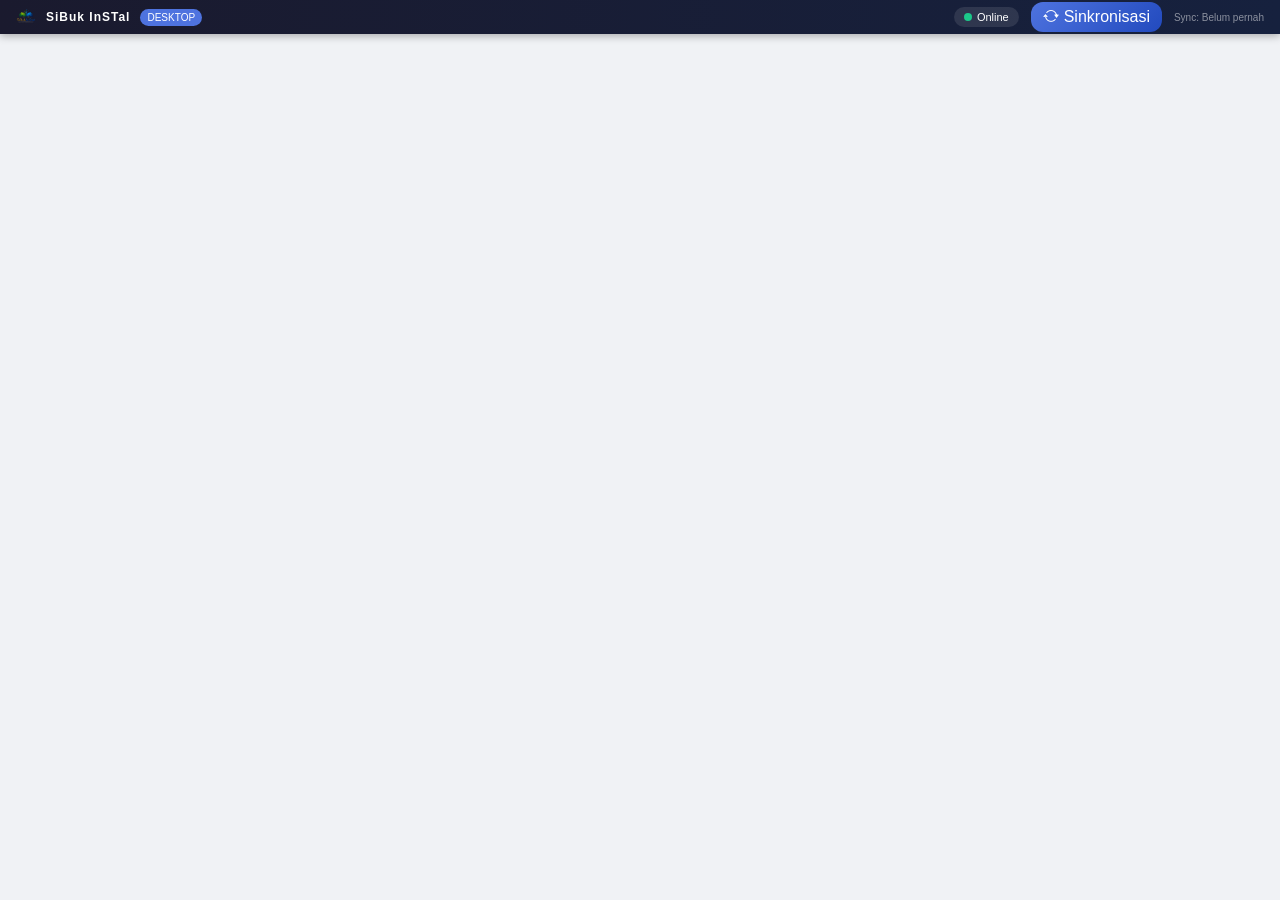
==== commit dde45452: "Update index.html" ====
--- a/index.html
+++ b/index.html
@@ -1200,6 +1200,8 @@
                 <div class="modal-footer border-0 py-3">
                     <button type="button" class="btn btn-secondary px-4 fw-bold" data-bs-dismiss="modal"><i
                             class="bi bi-x-circle me-1"></i> Batal</button>
+                    <a class="btn btn-primary px-4 fw-bold shadow-sm" id="btnOpenPdf" href="#" target="_blank"
+                    rel="noopener noreferrer"><i class="bi bi-box-arrow-up-right me-1"></i> Buka PDF</a>
                     <button type="button" class="btn btn-success px-5 fw-bold shadow-sm" id="btnDownloadPdf"><i
                             class="bi bi-download me-2"></i> Unduh PDF Sekarang</button>
                 </div>
@@ -1242,4 +1244,4 @@
     <script src="./js/nilai.js"></script>
 </body>
 
-</html>+</html>
--- a/css/style.css
+++ b/css/style.css
@@ -306,6 +306,17 @@
 
 #mdlPrivacy {
     z-index: 3000 !important;
+}
+
+#mdlPdfPreview {
+    z-index: 3000 !important;
+}
+
+#mdlPdfPreview .modal-footer a,
+#mdlPdfPreview .modal-footer button {
+    position: relative;
+    z-index: 1;
+    pointer-events: auto;
 }
 
 .fab-refresh {
